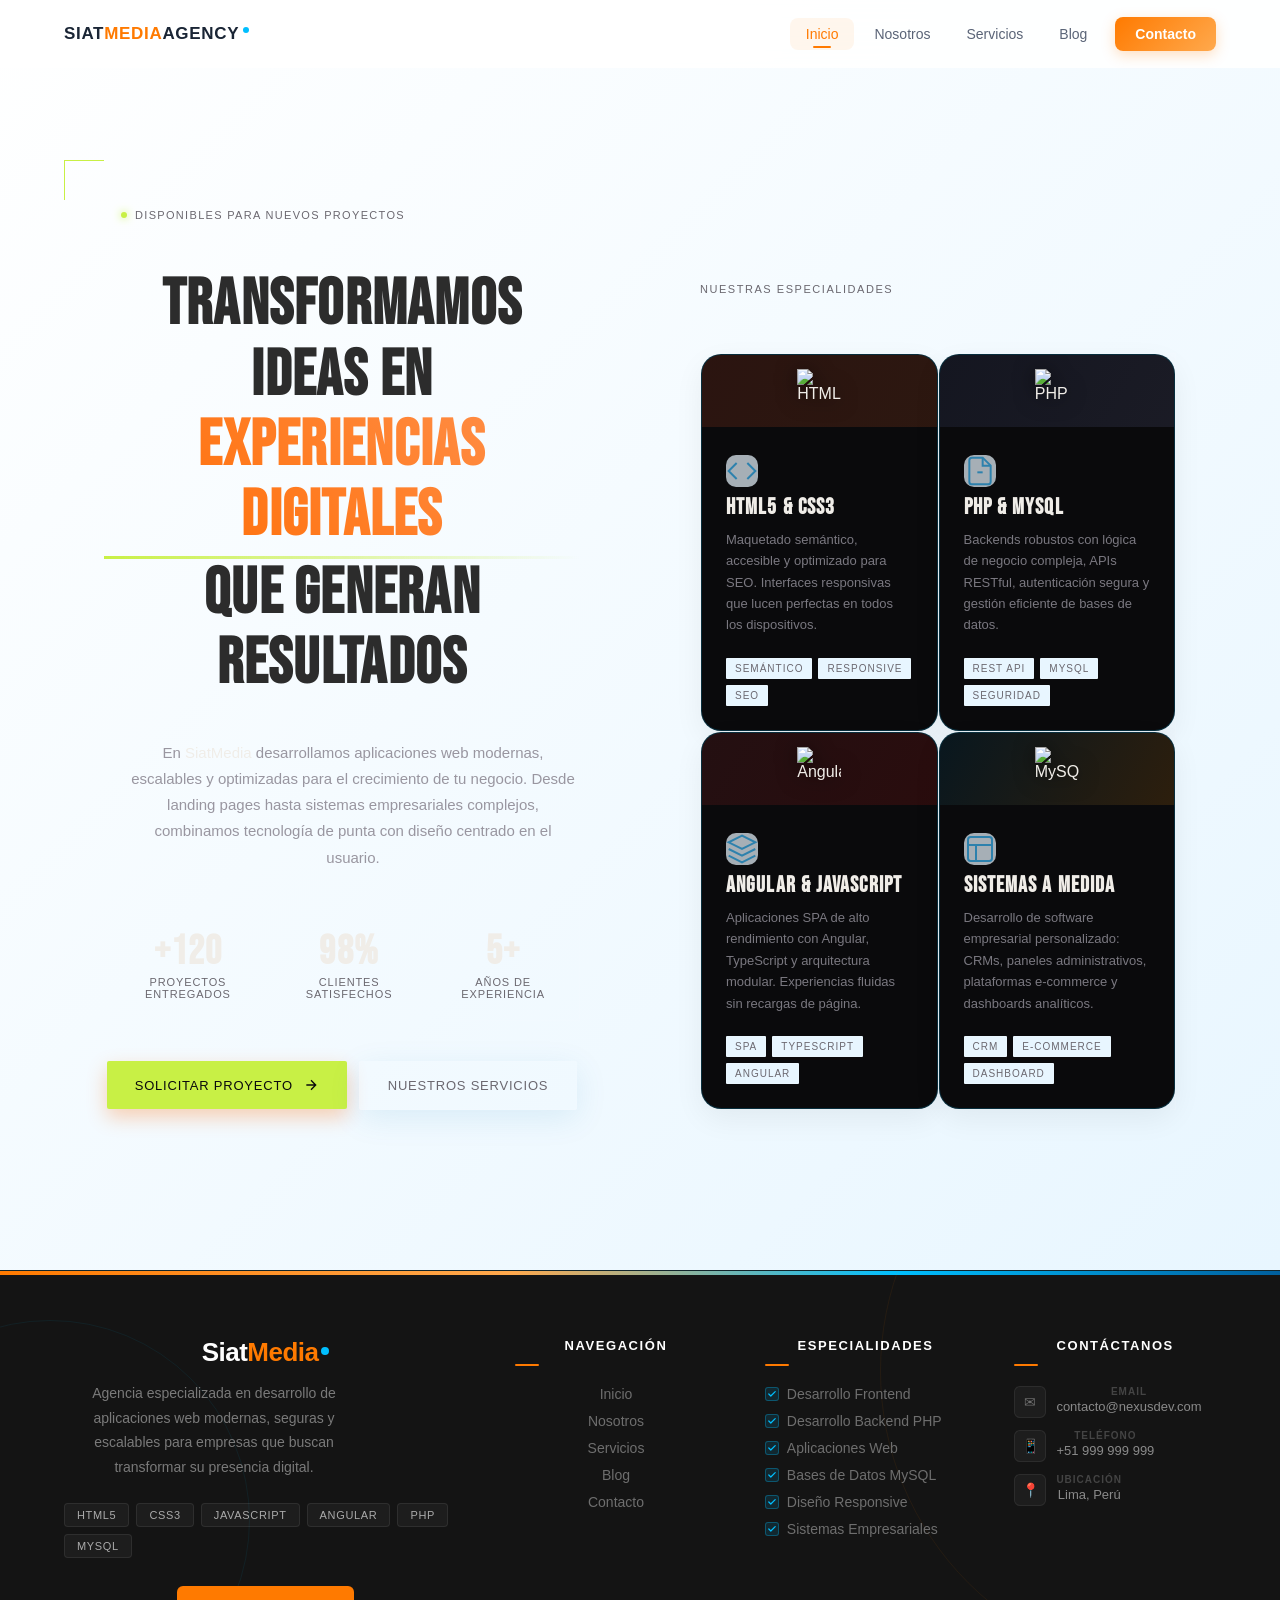
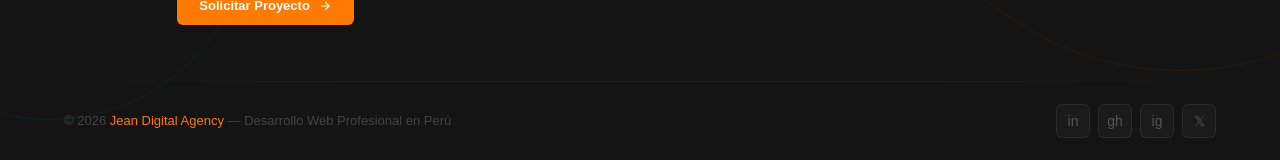
==== index.html @ 44f45f34 "Auto-generated commit" ====
<!DOCTYPE html><html lang="en" data-beasties-container><head>
  <meta charset="utf-8">
  <title>MiAplicacion</title>
  <base href="/neptali-herrera/">
  <meta name="viewport" content="width=device-width, initial-scale=1">
  <link rel="icon" type="image/x-icon" href="favicon.ico">
<style>@font-face{font-family:DM Sans;font-style:normal;font-weight:300;font-display:swap;src:url(https://fonts.gstatic.com/s/dmsans/v17/rP2Yp2ywxg089UriI5-g4vlH9VoD8Cmcqbu6-K6h9Q.woff2) format("woff2");unicode-range:U+0100-02BA,U+02BD-02C5,U+02C7-02CC,U+02CE-02D7,U+02DD-02FF,U+0304,U+0308,U+0329,U+1D00-1DBF,U+1E00-1E9F,U+1EF2-1EFF,U+2020,U+20A0-20AB,U+20AD-20C0,U+2113,U+2C60-2C7F,U+A720-A7FF}@font-face{font-family:DM Sans;font-style:normal;font-weight:300;font-display:swap;src:url(https://fonts.gstatic.com/s/dmsans/v17/rP2Yp2ywxg089UriI5-g4vlH9VoD8Cmcqbu0-K4.woff2) format("woff2");unicode-range:U+0000-00FF,U+0131,U+0152-0153,U+02BB-02BC,U+02C6,U+02DA,U+02DC,U+0304,U+0308,U+0329,U+2000-206F,U+20AC,U+2122,U+2191,U+2193,U+2212,U+2215,U+FEFF,U+FFFD}@font-face{font-family:DM Sans;font-style:normal;font-weight:400;font-display:swap;src:url(https://fonts.gstatic.com/s/dmsans/v17/rP2Yp2ywxg089UriI5-g4vlH9VoD8Cmcqbu6-K6h9Q.woff2) format("woff2");unicode-range:U+0100-02BA,U+02BD-02C5,U+02C7-02CC,U+02CE-02D7,U+02DD-02FF,U+0304,U+0308,U+0329,U+1D00-1DBF,U+1E00-1E9F,U+1EF2-1EFF,U+2020,U+20A0-20AB,U+20AD-20C0,U+2113,U+2C60-2C7F,U+A720-A7FF}@font-face{font-family:DM Sans;font-style:normal;font-weight:400;font-display:swap;src:url(https://fonts.gstatic.com/s/dmsans/v17/rP2Yp2ywxg089UriI5-g4vlH9VoD8Cmcqbu0-K4.woff2) format("woff2");unicode-range:U+0000-00FF,U+0131,U+0152-0153,U+02BB-02BC,U+02C6,U+02DA,U+02DC,U+0304,U+0308,U+0329,U+2000-206F,U+20AC,U+2122,U+2191,U+2193,U+2212,U+2215,U+FEFF,U+FFFD}@font-face{font-family:DM Sans;font-style:normal;font-weight:500;font-display:swap;src:url(https://fonts.gstatic.com/s/dmsans/v17/rP2Yp2ywxg089UriI5-g4vlH9VoD8Cmcqbu6-K6h9Q.woff2) format("woff2");unicode-range:U+0100-02BA,U+02BD-02C5,U+02C7-02CC,U+02CE-02D7,U+02DD-02FF,U+0304,U+0308,U+0329,U+1D00-1DBF,U+1E00-1E9F,U+1EF2-1EFF,U+2020,U+20A0-20AB,U+20AD-20C0,U+2113,U+2C60-2C7F,U+A720-A7FF}@font-face{font-family:DM Sans;font-style:normal;font-weight:500;font-display:swap;src:url(https://fonts.gstatic.com/s/dmsans/v17/rP2Yp2ywxg089UriI5-g4vlH9VoD8Cmcqbu0-K4.woff2) format("woff2");unicode-range:U+0000-00FF,U+0131,U+0152-0153,U+02BB-02BC,U+02C6,U+02DA,U+02DC,U+0304,U+0308,U+0329,U+2000-206F,U+20AC,U+2122,U+2191,U+2193,U+2212,U+2215,U+FEFF,U+FFFD}@font-face{font-family:DM Sans;font-style:normal;font-weight:600;font-display:swap;src:url(https://fonts.gstatic.com/s/dmsans/v17/rP2Yp2ywxg089UriI5-g4vlH9VoD8Cmcqbu6-K6h9Q.woff2) format("woff2");unicode-range:U+0100-02BA,U+02BD-02C5,U+02C7-02CC,U+02CE-02D7,U+02DD-02FF,U+0304,U+0308,U+0329,U+1D00-1DBF,U+1E00-1E9F,U+1EF2-1EFF,U+2020,U+20A0-20AB,U+20AD-20C0,U+2113,U+2C60-2C7F,U+A720-A7FF}@font-face{font-family:DM Sans;font-style:normal;font-weight:600;font-display:swap;src:url(https://fonts.gstatic.com/s/dmsans/v17/rP2Yp2ywxg089UriI5-g4vlH9VoD8Cmcqbu0-K4.woff2) format("woff2");unicode-range:U+0000-00FF,U+0131,U+0152-0153,U+02BB-02BC,U+02C6,U+02DA,U+02DC,U+0304,U+0308,U+0329,U+2000-206F,U+20AC,U+2122,U+2191,U+2193,U+2212,U+2215,U+FEFF,U+FFFD}@font-face{font-family:Syne;font-style:normal;font-weight:400;font-display:swap;src:url(https://fonts.gstatic.com/s/syne/v24/8vIH7w4qzmVxm2NL9Hz_.woff2) format("woff2");unicode-range:U+0370-0377,U+037A-037F,U+0384-038A,U+038C,U+038E-03A1,U+03A3-03FF}@font-face{font-family:Syne;font-style:normal;font-weight:400;font-display:swap;src:url(https://fonts.gstatic.com/s/syne/v24/8vIH7w4qzmVxm25L9Hz_.woff2) format("woff2");unicode-range:U+0100-02BA,U+02BD-02C5,U+02C7-02CC,U+02CE-02D7,U+02DD-02FF,U+0304,U+0308,U+0329,U+1D00-1DBF,U+1E00-1E9F,U+1EF2-1EFF,U+2020,U+20A0-20AB,U+20AD-20C0,U+2113,U+2C60-2C7F,U+A720-A7FF}@font-face{font-family:Syne;font-style:normal;font-weight:400;font-display:swap;src:url(https://fonts.gstatic.com/s/syne/v24/8vIH7w4qzmVxm2BL9A.woff2) format("woff2");unicode-range:U+0000-00FF,U+0131,U+0152-0153,U+02BB-02BC,U+02C6,U+02DA,U+02DC,U+0304,U+0308,U+0329,U+2000-206F,U+20AC,U+2122,U+2191,U+2193,U+2212,U+2215,U+FEFF,U+FFFD}@font-face{font-family:Syne;font-style:normal;font-weight:600;font-display:swap;src:url(https://fonts.gstatic.com/s/syne/v24/8vIH7w4qzmVxm2NL9Hz_.woff2) format("woff2");unicode-range:U+0370-0377,U+037A-037F,U+0384-038A,U+038C,U+038E-03A1,U+03A3-03FF}@font-face{font-family:Syne;font-style:normal;font-weight:600;font-display:swap;src:url(https://fonts.gstatic.com/s/syne/v24/8vIH7w4qzmVxm25L9Hz_.woff2) format("woff2");unicode-range:U+0100-02BA,U+02BD-02C5,U+02C7-02CC,U+02CE-02D7,U+02DD-02FF,U+0304,U+0308,U+0329,U+1D00-1DBF,U+1E00-1E9F,U+1EF2-1EFF,U+2020,U+20A0-20AB,U+20AD-20C0,U+2113,U+2C60-2C7F,U+A720-A7FF}@font-face{font-family:Syne;font-style:normal;font-weight:600;font-display:swap;src:url(https://fonts.gstatic.com/s/syne/v24/8vIH7w4qzmVxm2BL9A.woff2) format("woff2");unicode-range:U+0000-00FF,U+0131,U+0152-0153,U+02BB-02BC,U+02C6,U+02DA,U+02DC,U+0304,U+0308,U+0329,U+2000-206F,U+20AC,U+2122,U+2191,U+2193,U+2212,U+2215,U+FEFF,U+FFFD}@font-face{font-family:Syne;font-style:normal;font-weight:700;font-display:swap;src:url(https://fonts.gstatic.com/s/syne/v24/8vIH7w4qzmVxm2NL9Hz_.woff2) format("woff2");unicode-range:U+0370-0377,U+037A-037F,U+0384-038A,U+038C,U+038E-03A1,U+03A3-03FF}@font-face{font-family:Syne;font-style:normal;font-weight:700;font-display:swap;src:url(https://fonts.gstatic.com/s/syne/v24/8vIH7w4qzmVxm25L9Hz_.woff2) format("woff2");unicode-range:U+0100-02BA,U+02BD-02C5,U+02C7-02CC,U+02CE-02D7,U+02DD-02FF,U+0304,U+0308,U+0329,U+1D00-1DBF,U+1E00-1E9F,U+1EF2-1EFF,U+2020,U+20A0-20AB,U+20AD-20C0,U+2113,U+2C60-2C7F,U+A720-A7FF}@font-face{font-family:Syne;font-style:normal;font-weight:700;font-display:swap;src:url(https://fonts.gstatic.com/s/syne/v24/8vIH7w4qzmVxm2BL9A.woff2) format("woff2");unicode-range:U+0000-00FF,U+0131,U+0152-0153,U+02BB-02BC,U+02C6,U+02DA,U+02DC,U+0304,U+0308,U+0329,U+2000-206F,U+20AC,U+2122,U+2191,U+2193,U+2212,U+2215,U+FEFF,U+FFFD}@font-face{font-family:Syne;font-style:normal;font-weight:800;font-display:swap;src:url(https://fonts.gstatic.com/s/syne/v24/8vIH7w4qzmVxm2NL9Hz_.woff2) format("woff2");unicode-range:U+0370-0377,U+037A-037F,U+0384-038A,U+038C,U+038E-03A1,U+03A3-03FF}@font-face{font-family:Syne;font-style:normal;font-weight:800;font-display:swap;src:url(https://fonts.gstatic.com/s/syne/v24/8vIH7w4qzmVxm25L9Hz_.woff2) format("woff2");unicode-range:U+0100-02BA,U+02BD-02C5,U+02C7-02CC,U+02CE-02D7,U+02DD-02FF,U+0304,U+0308,U+0329,U+1D00-1DBF,U+1E00-1E9F,U+1EF2-1EFF,U+2020,U+20A0-20AB,U+20AD-20C0,U+2113,U+2C60-2C7F,U+A720-A7FF}@font-face{font-family:Syne;font-style:normal;font-weight:800;font-display:swap;src:url(https://fonts.gstatic.com/s/syne/v24/8vIH7w4qzmVxm2BL9A.woff2) format("woff2");unicode-range:U+0000-00FF,U+0131,U+0152-0153,U+02BB-02BC,U+02C6,U+02DA,U+02DC,U+0304,U+0308,U+0329,U+2000-206F,U+20AC,U+2122,U+2191,U+2193,U+2212,U+2215,U+FEFF,U+FFFD}*,*:before,*:after{margin:0;padding:0;box-sizing:border-box}html{scroll-behavior:smooth}:root{--bg-main: #ddeef8;--bg-mid: #cce3f2;--bg-light: #ffffff;--bg-soft: #eaf4fb;--bg-section: #e2ecf5;--accent-orange: #ff7a00;--accent-orange-light: #ffa94d;--accent-orange-glow: rgba(255, 122, 0, .15);--accent-blue: #00bfff;--accent-blue-soft: rgba(0, 191, 255, .12);--text-dark: #1a2535;--text-gray: #5a6477;--text-light: #9ca3af;--border-light: rgba(0, 150, 200, .15);--border-card: rgba(0, 191, 255, .2);--font-display: "Syne", sans-serif;--font-body: "DM Sans", sans-serif;--radius-sm: 10px;--radius-md: 18px;--radius-lg: 26px;--shadow-card: 0 8px 32px rgba(0, 120, 180, .1);--shadow-hover: 0 18px 48px rgba(0, 120, 180, .18);--shadow-orange: 0 12px 28px rgba(255, 122, 0, .32)}body{background-color:var(--bg-main);color:var(--text-dark);font-family:var(--font-body);padding-top:72px;overflow-x:hidden;-webkit-font-smoothing:antialiased;background-image:radial-gradient(circle at 75% 8%,rgba(0,191,255,.2) 0%,transparent 40%),radial-gradient(circle at 8% 92%,rgba(255,122,0,.09) 0%,transparent 38%),radial-gradient(rgba(0,150,200,.07) 1px,transparent 1px);background-size:auto,auto,28px 28px}h1,h3,h4{font-family:var(--font-display);font-weight:700;line-height:1.15;color:var(--text-dark)}h1{font-size:clamp(36px,6vw,64px);font-weight:800}h3{font-size:clamp(18px,2.5vw,22px)}p{font-weight:400;line-height:1.7;color:var(--text-gray)}h1 span{background:linear-gradient(135deg,var(--accent-orange),var(--accent-blue));-webkit-background-clip:text;-webkit-text-fill-color:transparent;background-clip:text}nav{position:fixed;top:0;width:100%;height:72px;display:flex;align-items:center;background:#ffffffd1;backdrop-filter:blur(16px);-webkit-backdrop-filter:blur(16px);border-bottom:1px solid var(--border-light);z-index:999;transition:background .3s ease,box-shadow .3s ease}nav:hover{background:#fffffff7;box-shadow:0 2px 20px #0078b41a}button{font-family:var(--font-body);font-size:15px;font-weight:600;padding:14px 30px;border-radius:var(--radius-sm);cursor:pointer;transition:all .3s ease;border:none;min-width:160px;display:inline-flex;align-items:center;justify-content:center;gap:8px}button.primary{background:linear-gradient(135deg,var(--accent-orange),var(--accent-orange-light));color:#fff;box-shadow:0 6px 20px #ff7a0040}button.primary:hover{transform:translateY(-4px);box-shadow:var(--shadow-orange)}button.primary:active{transform:translateY(-1px)}button.secondary{background:#fff;border:1.5px solid var(--border-card);color:var(--text-dark);box-shadow:var(--shadow-card)}button.secondary:hover{border-color:var(--accent-blue);color:var(--accent-blue);transform:translateY(-3px);box-shadow:0 8px 24px #00bfff33}section{padding:96px 0;position:relative}section:nth-child(2n){background:var(--bg-section)}.card{background:var(--bg-light);border-radius:var(--radius-md);padding:28px 24px;border:1px solid var(--border-card);box-shadow:var(--shadow-card);transition:all .3s ease;position:relative;overflow:hidden;display:flex;flex-direction:column}.card:before{content:"";position:absolute;top:0;left:0;right:0;height:3px;background:linear-gradient(90deg,var(--accent-orange),var(--accent-blue));opacity:0;transition:opacity .3s ease}.card:hover{transform:translateY(-6px);border-color:#00bfff59;box-shadow:var(--shadow-hover)}.card:hover:before{opacity:1}.card-banner{position:relative;height:90px;display:flex;align-items:center;justify-content:center;overflow:hidden;border-radius:var(--radius-sm) var(--radius-sm) 0 0;margin:-28px -24px 20px}.card-banner-bg{position:absolute;inset:0;background:linear-gradient(135deg,var(--color1, #00bfff),var(--color2, #ff7a00));opacity:.12}.card-banner:after{content:"";position:absolute;bottom:0;left:0;right:0;height:2px;background:linear-gradient(90deg,var(--color1, var(--accent-orange)),var(--color2, var(--accent-blue)));opacity:.45}.card-banner-logo{width:56px;height:56px;object-fit:contain;position:relative;z-index:1;filter:drop-shadow(0 4px 10px rgba(0,0,0,.15));transition:transform .35s ease}.card:hover .card-banner-logo{transform:scale(1.15) rotate(-5deg)}.card-body{display:flex;flex-direction:column;gap:10px;flex:1}.card-icon{width:44px;height:44px;background:var(--accent-blue-soft);border-radius:var(--radius-sm);display:flex;align-items:center;justify-content:center;flex-shrink:0}.card-icon svg{stroke:var(--accent-blue);width:22px;height:22px}.card-tags{display:flex;flex-wrap:wrap;gap:6px;margin-top:auto;padding-top:12px}.card-tags span{font-size:11px;padding:4px 10px;border-radius:100px;background:var(--accent-blue-soft);color:var(--accent-blue);font-weight:500;border:1px solid rgba(0,191,255,.2);transition:all .2s}.card:hover .card-tags span{background:var(--accent-orange-glow);color:var(--accent-orange);border-color:#ff7a0033}.badge-dot{width:7px;height:7px;border-radius:50%;background:var(--accent-orange);animation:pulse-dot 2s ease-in-out infinite}@keyframes pulse-dot{0%,to{box-shadow:0 0 #ff7a008c}50%{box-shadow:0 0 0 5px #ff7a0000}}footer{background:#1a2535;padding:48px 0;text-align:center;color:#8fa0b8;font-size:14px;border-top:1px solid rgba(0,191,255,.1)}footer span{color:var(--accent-orange)}@media(max-width:768px){body{padding-top:64px}section{padding:70px 0}button{width:100%}.card-banner{height:80px}.card-banner-logo{width:48px;height:48px}}
</style><link rel="stylesheet" href="styles-RQPXHP2V.css" media="print" onload="this.media='all'"><noscript><link rel="stylesheet" href="styles-RQPXHP2V.css"></noscript><style ng-app-id="ng">*[_ngcontent-ng-c639206177], *[_ngcontent-ng-c639206177]:before, *[_ngcontent-ng-c639206177]:after{box-sizing:border-box;margin:0;padding:0}body[_ngcontent-ng-c639206177]{font-family:DM Sans,sans-serif;background:#ddeef8;min-height:200px}[_ngcontent-ng-c639206177]:root{--orange: #ff7a00;--blue: #00bfff;--dark: #1a2535;--gray: #5a6477;--border: rgba(0,191,255,.15)}nav[_ngcontent-ng-c639206177]{position:fixed;top:0;left:0;right:0;height:68px;display:flex;align-items:center;justify-content:space-between;padding:0 5%;background:#ffffffe0;backdrop-filter:blur(16px);-webkit-backdrop-filter:blur(16px);border-bottom:1px solid var(--border);z-index:999;transition:box-shadow .3s ease,background .3s ease}nav.scrolled[_ngcontent-ng-c639206177]{background:#fffffffa;box-shadow:0 4px 24px #0078b41a}.logo[_ngcontent-ng-c639206177]{font-family:Syne,sans-serif;font-size:17px;font-weight:800;letter-spacing:.04em;color:var(--dark);text-decoration:none;display:flex;align-items:center;gap:0;white-space:nowrap;-webkit-user-select:none;user-select:none}.logo[_ngcontent-ng-c639206177]   span[_ngcontent-ng-c639206177]{color:var(--orange)}.logo-dot[_ngcontent-ng-c639206177]{display:inline-block;width:6px;height:6px;border-radius:50%;background:var(--blue);margin-left:4px;margin-bottom:8px;flex-shrink:0}.nav-links[_ngcontent-ng-c639206177]{display:flex;align-items:center;gap:4px}.nav-links[_ngcontent-ng-c639206177]   a[_ngcontent-ng-c639206177]{font-size:14px;font-weight:500;color:var(--gray);text-decoration:none;padding:8px 16px;border-radius:8px;position:relative;transition:color .2s,background .2s;white-space:nowrap}.nav-links[_ngcontent-ng-c639206177]   a[_ngcontent-ng-c639206177]:hover{color:var(--dark);background:#00bfff12}.nav-links[_ngcontent-ng-c639206177]   a.active[_ngcontent-ng-c639206177]{color:var(--orange);background:#ff7a0012}.nav-links[_ngcontent-ng-c639206177]   a.active[_ngcontent-ng-c639206177]:after{content:"";position:absolute;bottom:2px;left:50%;transform:translate(-50%);width:18px;height:2px;border-radius:2px;background:var(--orange)}.nav-links[_ngcontent-ng-c639206177]   a.nav-cta[_ngcontent-ng-c639206177]{background:linear-gradient(135deg,var(--orange),#ffa94d);color:#fff!important;font-weight:600;padding:9px 20px;border-radius:8px;margin-left:8px;box-shadow:0 4px 14px #ff7a0040;transition:transform .2s,box-shadow .2s}.nav-links[_ngcontent-ng-c639206177]   a.nav-cta[_ngcontent-ng-c639206177]:hover{transform:translateY(-2px);box-shadow:0 8px 22px #ff7a0059;background:linear-gradient(135deg,var(--orange),#ffa94d)}.nav-links[_ngcontent-ng-c639206177]   a.nav-cta.active[_ngcontent-ng-c639206177]{background:linear-gradient(135deg,var(--orange),#ffa94d)}.nav-links[_ngcontent-ng-c639206177]   a.nav-cta.active[_ngcontent-ng-c639206177]:after{display:none}.nav-toggle[_ngcontent-ng-c639206177]{display:none;flex-direction:column;gap:5px;cursor:pointer;padding:4px;background:none;border:none}.nav-toggle[_ngcontent-ng-c639206177]   span[_ngcontent-ng-c639206177]{display:block;width:22px;height:2px;background:var(--dark);border-radius:2px;transition:all .3s}.nav-toggle.open[_ngcontent-ng-c639206177]   span[_ngcontent-ng-c639206177]:nth-child(1){transform:translateY(7px) rotate(45deg)}.nav-toggle.open[_ngcontent-ng-c639206177]   span[_ngcontent-ng-c639206177]:nth-child(2){opacity:0}.nav-toggle.open[_ngcontent-ng-c639206177]   span[_ngcontent-ng-c639206177]:nth-child(3){transform:translateY(-7px) rotate(-45deg)}@media(max-width:768px){.nav-toggle[_ngcontent-ng-c639206177]{display:flex}.nav-links[_ngcontent-ng-c639206177]{position:fixed;top:68px;left:0;right:0;background:#fffffff7;-webkit-backdrop-filter:blur(20px);backdrop-filter:blur(20px);flex-direction:column;align-items:stretch;gap:4px;padding:16px 20px 24px;border-bottom:1px solid var(--border);box-shadow:0 8px 32px #0078b41a;transform:translateY(-8px);opacity:0;pointer-events:none;transition:all .25s ease}.nav-links.open[_ngcontent-ng-c639206177]{transform:translateY(0);opacity:1;pointer-events:all}.nav-links[_ngcontent-ng-c639206177]   a[_ngcontent-ng-c639206177]{padding:12px 16px;border-radius:10px}.nav-links[_ngcontent-ng-c639206177]   a.nav-cta[_ngcontent-ng-c639206177]{margin-left:0;text-align:center;margin-top:8px}}</style><style ng-app-id="ng">*[_ngcontent-ng-c4245202848], *[_ngcontent-ng-c4245202848]:before, *[_ngcontent-ng-c4245202848]:after{box-sizing:border-box;margin:0;padding:0}body[_ngcontent-ng-c4245202848]{background:#1a1a1a;font-family:DM Sans,sans-serif}.footer[_ngcontent-ng-c4245202848]{background:#141414;color:#fff;position:relative;overflow:hidden}.footer-stripe[_ngcontent-ng-c4245202848]{height:4px;background:linear-gradient(90deg,#ff7a00,#ffa94d 40%,#00bfff 70%,#005f9e)}.footer[_ngcontent-ng-c4245202848]:before{content:"";position:absolute;width:600px;height:600px;border-radius:50%;border:1px solid rgba(255,122,0,.07);top:-200px;right:-200px;pointer-events:none}.footer[_ngcontent-ng-c4245202848]:after{content:"";position:absolute;width:400px;height:400px;border-radius:50%;border:1px solid rgba(0,191,255,.07);bottom:40px;left:-150px;pointer-events:none}.footer-main[_ngcontent-ng-c4245202848]{padding:64px 0 56px;width:90%;max-width:1160px;margin:auto;display:grid;grid-template-columns:2fr 1fr 1fr 1fr;gap:48px;position:relative;z-index:1}.logo[_ngcontent-ng-c4245202848]{font-family:Syne,sans-serif;font-size:26px;font-weight:800;letter-spacing:-.02em;line-height:1;margin-bottom:16px}.logo[_ngcontent-ng-c4245202848]   span[_ngcontent-ng-c4245202848]{color:#ff7a00}.logo-dot[_ngcontent-ng-c4245202848]{display:inline-block;width:8px;height:8px;border-radius:50%;background:#00bfff;margin-left:3px;vertical-align:middle;position:relative;top:-3px}.footer-brand[_ngcontent-ng-c4245202848]   p[_ngcontent-ng-c4245202848]{font-size:14px;color:#7a7a7a;line-height:1.75;max-width:300px;font-weight:300;margin-bottom:24px}.tech-stack[_ngcontent-ng-c4245202848]{display:flex;flex-wrap:wrap;gap:7px;margin-bottom:28px}.tech-stack[_ngcontent-ng-c4245202848]   span[_ngcontent-ng-c4245202848]{font-size:11px;font-weight:500;letter-spacing:.06em;text-transform:uppercase;padding:5px 12px;border-radius:4px;background:#ffffff0a;border:1px solid rgba(255,255,255,.08);color:#aaa;transition:all .2s;cursor:default}.tech-stack[_ngcontent-ng-c4245202848]   span[_ngcontent-ng-c4245202848]:hover{background:#ff7a001f;border-color:#ff7a0059;color:#ff9a40}.cta-btn[_ngcontent-ng-c4245202848]{display:inline-flex;align-items:center;gap:8px;padding:12px 22px;background:#ff7a00;color:#fff;font-family:DM Sans,sans-serif;font-size:13px;font-weight:600;border:none;border-radius:6px;cursor:pointer;transition:all .25s;text-decoration:none}.cta-btn[_ngcontent-ng-c4245202848]:hover{background:#ff9a2e;transform:translateY(-2px);box-shadow:0 8px 24px #ff7a0059}.cta-btn[_ngcontent-ng-c4245202848]   svg[_ngcontent-ng-c4245202848]{transition:transform .2s}.cta-btn[_ngcontent-ng-c4245202848]:hover   svg[_ngcontent-ng-c4245202848]{transform:translate(3px)}.footer-col[_ngcontent-ng-c4245202848]   h4[_ngcontent-ng-c4245202848]{font-family:Syne,sans-serif;font-size:13px;font-weight:700;letter-spacing:.12em;text-transform:uppercase;color:#fff;margin-bottom:20px;position:relative;padding-bottom:12px}.footer-col[_ngcontent-ng-c4245202848]   h4[_ngcontent-ng-c4245202848]:after{content:"";position:absolute;bottom:0;left:0;width:24px;height:2px;background:#ff7a00;border-radius:2px}.footer-col[_ngcontent-ng-c4245202848]   ul[_ngcontent-ng-c4245202848]{list-style:none;display:flex;flex-direction:column;gap:11px}.footer-col[_ngcontent-ng-c4245202848]   ul[_ngcontent-ng-c4245202848]   li[_ngcontent-ng-c4245202848]   a[_ngcontent-ng-c4245202848], .footer-col[_ngcontent-ng-c4245202848]   ul[_ngcontent-ng-c4245202848]   li[_ngcontent-ng-c4245202848]{font-size:14px;color:#6e6e6e;text-decoration:none;font-weight:400;transition:color .2s,padding-left .2s;display:block;cursor:pointer}.footer-col[_ngcontent-ng-c4245202848]   ul[_ngcontent-ng-c4245202848]   li[_ngcontent-ng-c4245202848]   a[_ngcontent-ng-c4245202848]:hover{color:#00bfff;padding-left:4px}.footer-col[_ngcontent-ng-c4245202848]   ul[_ngcontent-ng-c4245202848]   li.check[_ngcontent-ng-c4245202848]{display:flex;align-items:center;gap:8px;color:#6e6e6e}.footer-col[_ngcontent-ng-c4245202848]   ul[_ngcontent-ng-c4245202848]   li.check[_ngcontent-ng-c4245202848]:before{content:"";width:14px;height:14px;border-radius:3px;background:#00bfff1f;border:1px solid rgba(0,191,255,.3);display:flex;align-items:center;justify-content:center;flex-shrink:0;background-image:url("data:image/svg+xml,%3Csvg width='8' height='8' viewBox='0 0 10 8' fill='none' xmlns='http://www.w3.org/2000/svg'%3E%3Cpath d='M1 4L3.5 6.5L9 1' stroke='%2300bfff' stroke-width='1.5' stroke-linecap='round' stroke-linejoin='round'/%3E%3C/svg%3E");background-repeat:no-repeat;background-position:center}.contact-item[_ngcontent-ng-c4245202848]{display:flex;align-items:flex-start;gap:10px;font-size:14px;color:#6e6e6e;margin-bottom:12px}.contact-item[_ngcontent-ng-c4245202848]   .icon[_ngcontent-ng-c4245202848]{width:32px;height:32px;border-radius:6px;background:#ffffff0a;border:1px solid rgba(255,255,255,.07);display:flex;align-items:center;justify-content:center;flex-shrink:0;font-size:14px}.contact-item[_ngcontent-ng-c4245202848]   .info[_ngcontent-ng-c4245202848]{display:flex;flex-direction:column;gap:2px}.contact-item[_ngcontent-ng-c4245202848]   .label[_ngcontent-ng-c4245202848]{font-size:10px;text-transform:uppercase;letter-spacing:.1em;color:#444;font-weight:600}.contact-item[_ngcontent-ng-c4245202848]   .value[_ngcontent-ng-c4245202848]{font-size:13px;color:#8a8a8a}.footer-divider[_ngcontent-ng-c4245202848]{width:90%;max-width:1160px;margin:0 auto;height:1px;background:linear-gradient(to right,transparent,rgba(255,255,255,.06) 30%,rgba(255,255,255,.06) 70%,transparent);position:relative;z-index:1}.footer-bottom[_ngcontent-ng-c4245202848]{width:90%;max-width:1160px;margin:auto;padding:22px 0;display:flex;align-items:center;justify-content:space-between;position:relative;z-index:1}.footer-bottom[_ngcontent-ng-c4245202848]   p[_ngcontent-ng-c4245202848]{font-size:13px;color:#444}.footer-bottom[_ngcontent-ng-c4245202848]   p[_ngcontent-ng-c4245202848]   span[_ngcontent-ng-c4245202848]{color:#ff7a00}.social-links[_ngcontent-ng-c4245202848]{display:flex;gap:8px}.social-links[_ngcontent-ng-c4245202848]   a[_ngcontent-ng-c4245202848]{width:34px;height:34px;border-radius:6px;border:1px solid rgba(255,255,255,.07);background:#ffffff08;display:flex;align-items:center;justify-content:center;color:#555;text-decoration:none;font-size:14px;transition:all .2s}.social-links[_ngcontent-ng-c4245202848]   a[_ngcontent-ng-c4245202848]:hover{border-color:#00bfff66;color:#00bfff;background:#00bfff12;transform:translateY(-2px)}@media(max-width:1024px){.footer-main[_ngcontent-ng-c4245202848]{grid-template-columns:1fr 1fr;gap:40px}.footer-brand[_ngcontent-ng-c4245202848]{grid-column:1 / -1}}@media(max-width:600px){.footer-main[_ngcontent-ng-c4245202848]{grid-template-columns:1fr;gap:36px;padding:48px 0 40px}.footer-brand[_ngcontent-ng-c4245202848]{grid-column:auto}.footer-bottom[_ngcontent-ng-c4245202848]{flex-direction:column;gap:16px;text-align:center}}</style><style ng-app-id="ng">@font-face{font-family:Poppins;font-style:normal;font-weight:300;font-display:swap;src:url(https://fonts.gstatic.com/s/poppins/v24/pxiByp8kv8JHgFVrLDz8Z11lFc-K.woff2) format("woff2");unicode-range:U+0900-097F,U+1CD0-1CF9,U+200C-200D,U+20A8,U+20B9,U+20F0,U+25CC,U+A830-A839,U+A8E0-A8FF,U+11B00-11B09}@font-face{font-family:Poppins;font-style:normal;font-weight:300;font-display:swap;src:url(https://fonts.gstatic.com/s/poppins/v24/pxiByp8kv8JHgFVrLDz8Z1JlFc-K.woff2) format("woff2");unicode-range:U+0100-02BA,U+02BD-02C5,U+02C7-02CC,U+02CE-02D7,U+02DD-02FF,U+0304,U+0308,U+0329,U+1D00-1DBF,U+1E00-1E9F,U+1EF2-1EFF,U+2020,U+20A0-20AB,U+20AD-20C0,U+2113,U+2C60-2C7F,U+A720-A7FF}@font-face{font-family:Poppins;font-style:normal;font-weight:300;font-display:swap;src:url(https://fonts.gstatic.com/s/poppins/v24/pxiByp8kv8JHgFVrLDz8Z1xlFQ.woff2) format("woff2");unicode-range:U+0000-00FF,U+0131,U+0152-0153,U+02BB-02BC,U+02C6,U+02DA,U+02DC,U+0304,U+0308,U+0329,U+2000-206F,U+20AC,U+2122,U+2191,U+2193,U+2212,U+2215,U+FEFF,U+FFFD}@font-face{font-family:Poppins;font-style:normal;font-weight:400;font-display:swap;src:url(https://fonts.gstatic.com/s/poppins/v24/pxiEyp8kv8JHgFVrJJbecmNE.woff2) format("woff2");unicode-range:U+0900-097F,U+1CD0-1CF9,U+200C-200D,U+20A8,U+20B9,U+20F0,U+25CC,U+A830-A839,U+A8E0-A8FF,U+11B00-11B09}@font-face{font-family:Poppins;font-style:normal;font-weight:400;font-display:swap;src:url(https://fonts.gstatic.com/s/poppins/v24/pxiEyp8kv8JHgFVrJJnecmNE.woff2) format("woff2");unicode-range:U+0100-02BA,U+02BD-02C5,U+02C7-02CC,U+02CE-02D7,U+02DD-02FF,U+0304,U+0308,U+0329,U+1D00-1DBF,U+1E00-1E9F,U+1EF2-1EFF,U+2020,U+20A0-20AB,U+20AD-20C0,U+2113,U+2C60-2C7F,U+A720-A7FF}@font-face{font-family:Poppins;font-style:normal;font-weight:400;font-display:swap;src:url(https://fonts.gstatic.com/s/poppins/v24/pxiEyp8kv8JHgFVrJJfecg.woff2) format("woff2");unicode-range:U+0000-00FF,U+0131,U+0152-0153,U+02BB-02BC,U+02C6,U+02DA,U+02DC,U+0304,U+0308,U+0329,U+2000-206F,U+20AC,U+2122,U+2191,U+2193,U+2212,U+2215,U+FEFF,U+FFFD}@font-face{font-family:Poppins;font-style:normal;font-weight:600;font-display:swap;src:url(https://fonts.gstatic.com/s/poppins/v24/pxiByp8kv8JHgFVrLEj6Z11lFc-K.woff2) format("woff2");unicode-range:U+0900-097F,U+1CD0-1CF9,U+200C-200D,U+20A8,U+20B9,U+20F0,U+25CC,U+A830-A839,U+A8E0-A8FF,U+11B00-11B09}@font-face{font-family:Poppins;font-style:normal;font-weight:600;font-display:swap;src:url(https://fonts.gstatic.com/s/poppins/v24/pxiByp8kv8JHgFVrLEj6Z1JlFc-K.woff2) format("woff2");unicode-range:U+0100-02BA,U+02BD-02C5,U+02C7-02CC,U+02CE-02D7,U+02DD-02FF,U+0304,U+0308,U+0329,U+1D00-1DBF,U+1E00-1E9F,U+1EF2-1EFF,U+2020,U+20A0-20AB,U+20AD-20C0,U+2113,U+2C60-2C7F,U+A720-A7FF}@font-face{font-family:Poppins;font-style:normal;font-weight:600;font-display:swap;src:url(https://fonts.gstatic.com/s/poppins/v24/pxiByp8kv8JHgFVrLEj6Z1xlFQ.woff2) format("woff2");unicode-range:U+0000-00FF,U+0131,U+0152-0153,U+02BB-02BC,U+02C6,U+02DA,U+02DC,U+0304,U+0308,U+0329,U+2000-206F,U+20AC,U+2122,U+2191,U+2193,U+2212,U+2215,U+FEFF,U+FFFD}@font-face{font-family:Poppins;font-style:normal;font-weight:700;font-display:swap;src:url(https://fonts.gstatic.com/s/poppins/v24/pxiByp8kv8JHgFVrLCz7Z11lFc-K.woff2) format("woff2");unicode-range:U+0900-097F,U+1CD0-1CF9,U+200C-200D,U+20A8,U+20B9,U+20F0,U+25CC,U+A830-A839,U+A8E0-A8FF,U+11B00-11B09}@font-face{font-family:Poppins;font-style:normal;font-weight:700;font-display:swap;src:url(https://fonts.gstatic.com/s/poppins/v24/pxiByp8kv8JHgFVrLCz7Z1JlFc-K.woff2) format("woff2");unicode-range:U+0100-02BA,U+02BD-02C5,U+02C7-02CC,U+02CE-02D7,U+02DD-02FF,U+0304,U+0308,U+0329,U+1D00-1DBF,U+1E00-1E9F,U+1EF2-1EFF,U+2020,U+20A0-20AB,U+20AD-20C0,U+2113,U+2C60-2C7F,U+A720-A7FF}@font-face{font-family:Poppins;font-style:normal;font-weight:700;font-display:swap;src:url(https://fonts.gstatic.com/s/poppins/v24/pxiByp8kv8JHgFVrLCz7Z1xlFQ.woff2) format("woff2");unicode-range:U+0000-00FF,U+0131,U+0152-0153,U+02BB-02BC,U+02C6,U+02DA,U+02DC,U+0304,U+0308,U+0329,U+2000-206F,U+20AC,U+2122,U+2191,U+2193,U+2212,U+2215,U+FEFF,U+FFFD}@font-face{font-family:Poppins;font-style:normal;font-weight:800;font-display:swap;src:url(https://fonts.gstatic.com/s/poppins/v24/pxiByp8kv8JHgFVrLDD4Z11lFc-K.woff2) format("woff2");unicode-range:U+0900-097F,U+1CD0-1CF9,U+200C-200D,U+20A8,U+20B9,U+20F0,U+25CC,U+A830-A839,U+A8E0-A8FF,U+11B00-11B09}@font-face{font-family:Poppins;font-style:normal;font-weight:800;font-display:swap;src:url(https://fonts.gstatic.com/s/poppins/v24/pxiByp8kv8JHgFVrLDD4Z1JlFc-K.woff2) format("woff2");unicode-range:U+0100-02BA,U+02BD-02C5,U+02C7-02CC,U+02CE-02D7,U+02DD-02FF,U+0304,U+0308,U+0329,U+1D00-1DBF,U+1E00-1E9F,U+1EF2-1EFF,U+2020,U+20A0-20AB,U+20AD-20C0,U+2113,U+2C60-2C7F,U+A720-A7FF}@font-face{font-family:Poppins;font-style:normal;font-weight:800;font-display:swap;src:url(https://fonts.gstatic.com/s/poppins/v24/pxiByp8kv8JHgFVrLDD4Z1xlFQ.woff2) format("woff2");unicode-range:U+0000-00FF,U+0131,U+0152-0153,U+02BB-02BC,U+02C6,U+02DA,U+02DC,U+0304,U+0308,U+0329,U+2000-206F,U+20AC,U+2122,U+2191,U+2193,U+2212,U+2215,U+FEFF,U+FFFD}[_ngcontent-ng-c3003330159]:root{--primary-orange: #ff6b00;--soft-orange: #ff914d;--light-blue: #3db4f2;--soft-blue: #e8f6ff;--dark-gray: #2c2c2c;--medium-gray: #6b7280;--light-gray: #f4f6f9;--white: #ffffff}body[_ngcontent-ng-c3003330159]{font-family:Poppins,sans-serif;background:linear-gradient(135deg,#f4f6f9,#e8f6ff);color:var(--dark-gray)}.hero[_ngcontent-ng-c3003330159]{min-height:100vh;display:flex;flex-direction:column;align-items:center;justify-content:center;padding:120px 24px 80px;position:relative;overflow:hidden;background:linear-gradient(135deg,#fff,#e8f6ff)}.hero[_ngcontent-ng-c3003330159]:after{content:"";position:absolute;width:500px;height:500px;border-radius:50%;background:radial-gradient(circle,rgba(255,107,0,.15) 0%,transparent 70%);top:-120px;right:-120px;z-index:0}.hero-content[_ngcontent-ng-c3003330159]{position:relative;z-index:1;max-width:900px;text-align:center;display:flex;flex-direction:column;gap:28px}.hero-badge[_ngcontent-ng-c3003330159]{display:inline-flex;align-items:center;gap:8px;padding:6px 18px;border-radius:50px;background:var(--soft-blue);color:var(--light-blue);font-size:13px;font-weight:600}.badge-dot[_ngcontent-ng-c3003330159]{width:8px;height:8px;background:var(--primary-orange);border-radius:50%;animation:_ngcontent-ng-c3003330159_pulse 2s ease-in-out infinite}@keyframes _ngcontent-ng-c3003330159_pulse{0%,to{box-shadow:0 0 #ff6b0080}50%{box-shadow:0 0 0 6px #ff6b0000}}.hero[_ngcontent-ng-c3003330159]   h1[_ngcontent-ng-c3003330159]{font-size:clamp(38px,6vw,64px);font-weight:800;line-height:1.1;color:var(--dark-gray)}.hero[_ngcontent-ng-c3003330159]   h1[_ngcontent-ng-c3003330159]   span[_ngcontent-ng-c3003330159]{background:linear-gradient(45deg,var(--primary-orange),var(--soft-orange));-webkit-background-clip:text;-webkit-text-fill-color:transparent}.hero-description[_ngcontent-ng-c3003330159]{font-size:18px;color:var(--medium-gray);max-width:650px;margin:auto;line-height:1.7}.hero-stats[_ngcontent-ng-c3003330159]{display:flex;gap:48px;justify-content:center}.stat-number[_ngcontent-ng-c3003330159]{font-size:34px;font-weight:700;color:var(--primary-orange)}.stat-label[_ngcontent-ng-c3003330159]{font-size:12px;color:var(--medium-gray);text-transform:uppercase;letter-spacing:1px}.buttons[_ngcontent-ng-c3003330159]{display:flex;gap:16px;justify-content:center;flex-wrap:wrap}button[_ngcontent-ng-c3003330159]{padding:14px 30px;border-radius:30px;border:none;font-weight:600;cursor:pointer;transition:.3s ease;min-width:180px}button.primary[_ngcontent-ng-c3003330159]{background:linear-gradient(45deg,var(--primary-orange),var(--soft-orange));color:var(--white);box-shadow:0 8px 20px #ff6b004d}button.primary[_ngcontent-ng-c3003330159]:hover{transform:translateY(-4px);box-shadow:0 12px 25px #ff6b0066}button.secondary[_ngcontent-ng-c3003330159]{background:var(--white);color:var(--light-blue);border:2px solid var(--light-blue)}button.secondary[_ngcontent-ng-c3003330159]:hover{background:var(--soft-blue);transform:translateY(-4px)}.specialties[_ngcontent-ng-c3003330159]{margin-top:80px;width:100%;max-width:1100px;position:relative;z-index:1}.specialties-label[_ngcontent-ng-c3003330159]{text-align:center;font-size:13px;font-weight:600;color:var(--medium-gray);margin-bottom:30px;letter-spacing:.08em;text-transform:uppercase}.specialty-cards[_ngcontent-ng-c3003330159]{display:grid;grid-template-columns:repeat(4,1fr);gap:20px}.card[_ngcontent-ng-c3003330159]{background:var(--white);border-radius:20px;overflow:hidden;box-shadow:0 10px 30px #0000000f;transition:transform .3s ease,box-shadow .3s ease;display:flex;flex-direction:column}.card[_ngcontent-ng-c3003330159]:hover{transform:translateY(-8px);box-shadow:0 20px 40px #0000001c}.card-banner[_ngcontent-ng-c3003330159]{position:relative;height:90px;display:flex;align-items:center;justify-content:center;overflow:hidden}.card-banner-bg[_ngcontent-ng-c3003330159]{position:absolute;inset:0;background:linear-gradient(135deg,var(--color1),var(--color2));opacity:.13}.card-banner[_ngcontent-ng-c3003330159]:after{content:"";position:absolute;bottom:0;left:0;right:0;height:2px;background:linear-gradient(90deg,var(--color1, var(--primary-orange)),var(--color2, var(--soft-orange)));opacity:.5}.card-banner-logo[_ngcontent-ng-c3003330159]{width:56px;height:56px;object-fit:contain;position:relative;z-index:1;filter:drop-shadow(0 4px 10px rgba(0,0,0,.18));transition:transform .35s ease}.card[_ngcontent-ng-c3003330159]:hover   .card-banner-logo[_ngcontent-ng-c3003330159]{transform:scale(1.15) rotate(-6deg)}.card-body[_ngcontent-ng-c3003330159]{padding:20px 24px 24px;display:flex;flex-direction:column;gap:10px;flex:1}.card-icon[_ngcontent-ng-c3003330159]{width:40px;height:40px;background:var(--soft-blue);border-radius:10px;display:flex;align-items:center;justify-content:center;flex-shrink:0}.card-icon[_ngcontent-ng-c3003330159]   svg[_ngcontent-ng-c3003330159]{stroke:var(--light-blue);width:20px;height:20px}.card[_ngcontent-ng-c3003330159]   h3[_ngcontent-ng-c3003330159]{font-size:16px;font-weight:700;color:var(--primary-orange);line-height:1.2}.card[_ngcontent-ng-c3003330159]   p[_ngcontent-ng-c3003330159]{font-size:13px;color:var(--medium-gray);line-height:1.6}.card-tags[_ngcontent-ng-c3003330159]{display:flex;flex-wrap:wrap;gap:6px;margin-top:auto;padding-top:8px}.card-tags[_ngcontent-ng-c3003330159]   span[_ngcontent-ng-c3003330159]{font-size:11px;padding:4px 10px;border-radius:50px;background:var(--soft-blue);color:var(--light-blue);font-weight:500;transition:background .2s,color .2s}.card[_ngcontent-ng-c3003330159]:hover   .card-tags[_ngcontent-ng-c3003330159]   span[_ngcontent-ng-c3003330159]{background:#ff6b0014;color:var(--primary-orange)}@media(max-width:1024px){.specialty-cards[_ngcontent-ng-c3003330159]{grid-template-columns:repeat(2,1fr)}}@media(max-width:640px){.specialty-cards[_ngcontent-ng-c3003330159]{grid-template-columns:1fr}.hero-stats[_ngcontent-ng-c3003330159]{flex-direction:column;gap:20px}.buttons[_ngcontent-ng-c3003330159]{flex-direction:column;width:100%}button[_ngcontent-ng-c3003330159]{width:100%}}</style><style ng-app-id="ng">*[_ngcontent-ng-c3003330159], *[_ngcontent-ng-c3003330159]:before, *[_ngcontent-ng-c3003330159]:after{box-sizing:border-box;margin:0;padding:0}[_ngcontent-ng-c3003330159]:root{--bg: #0a0a0c;--surface: #111116;--border: rgba(255,255,255,.07);--accent: #c8f045;--accent2: #ff5c3a;--text: #f0ede8;--muted: #6b6870}html[_ngcontent-ng-c3003330159]{scroll-behavior:smooth}body[_ngcontent-ng-c3003330159]{background:var(--bg);color:var(--text);font-family:DM Sans,sans-serif;min-height:100vh;overflow-x:hidden}body[_ngcontent-ng-c3003330159]:before{content:"";position:fixed;inset:0;background-image:url("data:image/svg+xml,%3Csvg viewBox='0 0 256 256' xmlns='http://www.w3.org/2000/svg'%3E%3Cfilter id='noise'%3E%3CfeTurbulence type='fractalNoise' baseFrequency='0.9' numOctaves='4' stitchTiles='stitch'/%3E%3C/filter%3E%3Crect width='100%25' height='100%25' filter='url(%23noise)' opacity='0.04'/%3E%3C/svg%3E");pointer-events:none;z-index:0;opacity:.4}.hero[_ngcontent-ng-c3003330159]{position:relative;min-height:100vh;display:grid;grid-template-columns:1fr 1fr;gap:0;z-index:1}.hero[_ngcontent-ng-c3003330159]:after{content:"";position:absolute;left:50%;top:0;bottom:0;width:1px;background:linear-gradient(to bottom,transparent,var(--border) 20%,var(--border) 80%,transparent)}.hero-content[_ngcontent-ng-c3003330159]{padding:80px 60px 80px 80px;display:flex;flex-direction:column;justify-content:center;gap:40px;position:relative}.hero-content[_ngcontent-ng-c3003330159]:before{content:"";position:absolute;top:40px;left:40px;width:40px;height:40px;border-top:1px solid var(--accent);border-left:1px solid var(--accent)}.hero-badge[_ngcontent-ng-c3003330159]{display:inline-flex;align-items:center;gap:8px;font-size:11px;font-weight:500;letter-spacing:.12em;text-transform:uppercase;color:var(--muted);border:1px solid var(--border);padding:8px 16px;border-radius:2px;width:fit-content;background:#ffffff05}.badge-dot[_ngcontent-ng-c3003330159]{width:6px;height:6px;border-radius:50%;background:var(--accent);box-shadow:0 0 8px var(--accent);animation:_ngcontent-ng-c3003330159_pulse 2s ease-in-out infinite}@keyframes _ngcontent-ng-c3003330159_pulse{0%,to{opacity:1;transform:scale(1)}50%{opacity:.5;transform:scale(.8)}}h1[_ngcontent-ng-c3003330159]{font-family:Bebas Neue,sans-serif;font-size:clamp(52px,6vw,80px);line-height:.95;letter-spacing:.02em;text-transform:uppercase}h1[_ngcontent-ng-c3003330159]   span[_ngcontent-ng-c3003330159]{color:var(--accent);display:block;position:relative}h1[_ngcontent-ng-c3003330159]   span[_ngcontent-ng-c3003330159]:after{content:"";display:block;height:3px;background:linear-gradient(to right,var(--accent),transparent);margin-top:4px;width:100%}.hero-description[_ngcontent-ng-c3003330159]{font-size:15px;line-height:1.75;color:#9996a0;max-width:480px;font-weight:300;border-left:2px solid var(--border);padding-left:20px}.hero-description[_ngcontent-ng-c3003330159]   strong[_ngcontent-ng-c3003330159]{color:var(--text);font-weight:500}.hero-stats[_ngcontent-ng-c3003330159]{display:flex;gap:0;border:1px solid var(--border);width:fit-content}.stat[_ngcontent-ng-c3003330159]{display:flex;flex-direction:column;padding:20px 32px;position:relative}.stat[_ngcontent-ng-c3003330159] + .stat[_ngcontent-ng-c3003330159]:before{content:"";position:absolute;left:0;top:20%;bottom:20%;width:1px;background:var(--border)}.stat-number[_ngcontent-ng-c3003330159]{font-family:Bebas Neue,sans-serif;font-size:40px;letter-spacing:.03em;color:var(--text);line-height:1}.stat-label[_ngcontent-ng-c3003330159]{font-size:11px;color:var(--muted);letter-spacing:.08em;text-transform:uppercase;margin-top:4px}.buttons[_ngcontent-ng-c3003330159]{display:flex;gap:12px;align-items:center}button[_ngcontent-ng-c3003330159]{cursor:pointer;font-family:DM Sans,sans-serif;border:none}button.primary[_ngcontent-ng-c3003330159]{display:flex;align-items:center;gap:10px;background:var(--accent);color:#0a0a0c;font-size:13px;font-weight:500;letter-spacing:.06em;text-transform:uppercase;padding:16px 28px;border-radius:2px;transition:all .2s}button.primary[_ngcontent-ng-c3003330159]:hover{background:#d9ff55;transform:translateY(-1px);box-shadow:0 8px 30px #c8f04540}button.primary[_ngcontent-ng-c3003330159]   svg[_ngcontent-ng-c3003330159]{transition:transform .2s}button.primary[_ngcontent-ng-c3003330159]:hover   svg[_ngcontent-ng-c3003330159]{transform:translate(4px)}button.secondary[_ngcontent-ng-c3003330159]{background:transparent;color:var(--muted);font-size:13px;font-weight:400;letter-spacing:.06em;text-transform:uppercase;padding:16px 28px;border:1px solid var(--border);border-radius:2px;transition:all .2s}button.secondary[_ngcontent-ng-c3003330159]:hover{border-color:#fff3;color:var(--text)}.specialties[_ngcontent-ng-c3003330159]{padding:80px 80px 80px 60px;display:flex;flex-direction:column;justify-content:center;gap:24px}.specialties-label[_ngcontent-ng-c3003330159]{font-size:11px;font-weight:500;letter-spacing:.14em;text-transform:uppercase;color:var(--muted);display:flex;align-items:center;gap:12px}.specialties-label[_ngcontent-ng-c3003330159]:after{content:"";flex:1;height:1px;background:var(--border)}.specialty-cards[_ngcontent-ng-c3003330159]{display:grid;grid-template-columns:1fr 1fr;gap:1px;background:var(--border);border:1px solid var(--border)}.card[_ngcontent-ng-c3003330159]{background:var(--bg);display:flex;flex-direction:column;overflow:hidden;position:relative;transition:background .25s}.card[_ngcontent-ng-c3003330159]:hover{background:var(--surface);z-index:2}.card-banner[_ngcontent-ng-c3003330159]{height:72px;position:relative;overflow:hidden;display:flex;align-items:center;padding:0 20px}.card-banner-bg[_ngcontent-ng-c3003330159]{position:absolute;inset:0;background:linear-gradient(120deg,var(--color1),var(--color2));opacity:.15}.card-banner[_ngcontent-ng-c3003330159]:after{content:"";position:absolute;bottom:0;left:0;right:0;height:1px;background:linear-gradient(90deg,var(--color1),var(--color2));opacity:.6}.card-banner[_ngcontent-ng-c3003330159]   img.card-banner-logo[_ngcontent-ng-c3003330159]{width:44px;height:44px;object-fit:contain;position:relative;z-index:1;filter:drop-shadow(0 2px 10px rgba(0,0,0,.6));transition:transform .3s ease}.card[_ngcontent-ng-c3003330159]:hover   .card-banner-logo[_ngcontent-ng-c3003330159]{transform:scale(1.15) rotate(-4deg)}.card-body[_ngcontent-ng-c3003330159]{padding:28px 24px 24px;display:flex;flex-direction:column;gap:10px;flex:1}.card-icon[_ngcontent-ng-c3003330159]{width:32px;height:32px;color:var(--accent);opacity:.7}.card-icon[_ngcontent-ng-c3003330159]   svg[_ngcontent-ng-c3003330159]{width:100%;height:100%}.card[_ngcontent-ng-c3003330159]   h3[_ngcontent-ng-c3003330159]{font-family:Bebas Neue,sans-serif;font-size:22px;letter-spacing:.05em;color:var(--text);line-height:1}.card[_ngcontent-ng-c3003330159]   p[_ngcontent-ng-c3003330159]{font-size:13px;line-height:1.65;color:#7a7880;font-weight:300}.card-tags[_ngcontent-ng-c3003330159]{display:flex;flex-wrap:wrap;gap:6px;margin-top:auto;padding-top:12px}.card-tags[_ngcontent-ng-c3003330159]   span[_ngcontent-ng-c3003330159]{font-size:10px;letter-spacing:.1em;text-transform:uppercase;color:var(--muted);border:1px solid var(--border);padding:4px 8px;border-radius:1px;transition:all .2s}.card[_ngcontent-ng-c3003330159]:hover   .card-tags[_ngcontent-ng-c3003330159]   span[_ngcontent-ng-c3003330159]{border-color:#c8f04533;color:#c8f04599}@keyframes _ngcontent-ng-c3003330159_fadeUp{0%{opacity:0;transform:translateY(20px)}to{opacity:1;transform:translateY(0)}}.hero-badge[_ngcontent-ng-c3003330159]{animation:_ngcontent-ng-c3003330159_fadeUp .5s ease both;animation-delay:.1s}h1[_ngcontent-ng-c3003330159]{animation:_ngcontent-ng-c3003330159_fadeUp .5s ease both;animation-delay:.2s}.hero-description[_ngcontent-ng-c3003330159]{animation:_ngcontent-ng-c3003330159_fadeUp .5s ease both;animation-delay:.3s}.hero-stats[_ngcontent-ng-c3003330159]{animation:_ngcontent-ng-c3003330159_fadeUp .5s ease both;animation-delay:.4s}.buttons[_ngcontent-ng-c3003330159]{animation:_ngcontent-ng-c3003330159_fadeUp .5s ease both;animation-delay:.5s}.specialties[_ngcontent-ng-c3003330159]{animation:_ngcontent-ng-c3003330159_fadeUp .6s ease both;animation-delay:.35s}@media(max-width:900px){.hero[_ngcontent-ng-c3003330159]{grid-template-columns:1fr}.hero[_ngcontent-ng-c3003330159]:after{display:none}.hero-content[_ngcontent-ng-c3003330159]{padding:80px 32px 40px}.hero-content[_ngcontent-ng-c3003330159]:before{display:none}.specialties[_ngcontent-ng-c3003330159]{padding:40px 32px 60px}}@media(max-width:500px){.hero-stats[_ngcontent-ng-c3003330159]{flex-direction:column;border:none}.stat[_ngcontent-ng-c3003330159]{padding:12px 0}.stat[_ngcontent-ng-c3003330159] + .stat[_ngcontent-ng-c3003330159]:before{display:none}.specialty-cards[_ngcontent-ng-c3003330159]{grid-template-columns:1fr}}</style></head>
<body><!--nghm--><script type="text/javascript" id="ng-event-dispatch-contract">(()=>{function p(t,n,r,o,e,i,f,m){return{eventType:t,event:n,targetElement:r,eic:o,timeStamp:e,eia:i,eirp:f,eiack:m}}function u(t){let n=[],r=e=>{n.push(e)};return{c:t,q:n,et:[],etc:[],d:r,h:e=>{r(p(e.type,e,e.target,t,Date.now()))}}}function s(t,n,r){for(let o=0;o<n.length;o++){let e=n[o];(r?t.etc:t.et).push(e),t.c.addEventListener(e,t.h,r)}}function c(t,n,r,o,e=window){let i=u(t);e._ejsas||(e._ejsas={}),e._ejsas[n]=i,s(i,r),s(i,o,!0)}window.__jsaction_bootstrap=c;})();
</script><script>window.__jsaction_bootstrap(document.body,"ng",["click"],[]);</script>
  <app-root ng-version="21.1.5" ngh="1" ng-server-context="ssg"><app-navbar _nghost-ng-c639206177 ngh="0"><html _ngcontent-ng-c639206177 lang="es"><head _ngcontent-ng-c639206177><meta _ngcontent-ng-c639206177 charset="UTF-8"><meta _ngcontent-ng-c639206177 name="viewport" content="width=device-width, initial-scale=1.0"><title _ngcontent-ng-c639206177>Navbar — Jean Digital Agency</title><link _ngcontent-ng-c639206177 href="https://fonts.googleapis.com/css2?family=Syne:wght@400;600;700;800&amp;family=DM+Sans:wght@300;400;500;600&amp;display=swap" rel="stylesheet"></head><body _ngcontent-ng-c639206177><nav _ngcontent-ng-c639206177 id="navbar"><a _ngcontent-ng-c639206177 href="/" class="logo"> SIAT <span _ngcontent-ng-c639206177>MEDIA</span> AGENCY <span _ngcontent-ng-c639206177 class="logo-dot"></span></a><button _ngcontent-ng-c639206177 id="navToggle" aria-label="Menú" class="nav-toggle"><span _ngcontent-ng-c639206177></span><span _ngcontent-ng-c639206177></span><span _ngcontent-ng-c639206177></span></button><div _ngcontent-ng-c639206177 id="navLinks" class="nav-links"><a _ngcontent-ng-c639206177 routerlink="/" href="/neptali-herrera/" class="active" jsaction="click:;">Inicio</a><a _ngcontent-ng-c639206177 routerlink="/nosotros" href="/neptali-herrera/nosotros" jsaction="click:;">Nosotros</a><a _ngcontent-ng-c639206177 routerlink="/servicios" href="/neptali-herrera/servicios" jsaction="click:;">Servicios</a><a _ngcontent-ng-c639206177 routerlink="/blog" href="/neptali-herrera/blog" jsaction="click:;">Blog</a><a _ngcontent-ng-c639206177 routerlink="/contacto" href="/neptali-herrera/contacto" class="nav-cta" jsaction="click:;">Contacto</a></div></nav></body></html></app-navbar><router-outlet></router-outlet><app-home _nghost-ng-c3003330159 ngh="0"><html _ngcontent-ng-c3003330159 lang="es"><head _ngcontent-ng-c3003330159><meta _ngcontent-ng-c3003330159 charset="UTF-8"><meta _ngcontent-ng-c3003330159 name="viewport" content="width=device-width, initial-scale=1.0"><title _ngcontent-ng-c3003330159>SiatMedia</title><link _ngcontent-ng-c3003330159 href="https://fonts.googleapis.com/css2?family=Bebas+Neue&amp;family=DM+Sans:ital,wght@0,300;0,400;0,500;1,300&amp;display=swap" rel="stylesheet"></head><body _ngcontent-ng-c3003330159><section _ngcontent-ng-c3003330159 class="hero"><div _ngcontent-ng-c3003330159 class="hero-content"><div _ngcontent-ng-c3003330159 class="hero-badge"><span _ngcontent-ng-c3003330159 class="badge-dot"></span> Disponibles para nuevos proyectos </div><h1 _ngcontent-ng-c3003330159> Transformamos ideas en <span _ngcontent-ng-c3003330159>experiencias digitales</span> que generan resultados </h1><p _ngcontent-ng-c3003330159 class="hero-description"> En <strong _ngcontent-ng-c3003330159>SiatMedia</strong> desarrollamos aplicaciones web modernas, escalables y optimizadas para el crecimiento de tu negocio. Desde landing pages hasta sistemas empresariales complejos, combinamos tecnología de punta con diseño centrado en el usuario. </p><div _ngcontent-ng-c3003330159 class="hero-stats"><div _ngcontent-ng-c3003330159 class="stat"><span _ngcontent-ng-c3003330159 class="stat-number">+120</span><span _ngcontent-ng-c3003330159 class="stat-label">Proyectos entregados</span></div><div _ngcontent-ng-c3003330159 class="stat"><span _ngcontent-ng-c3003330159 class="stat-number">98%</span><span _ngcontent-ng-c3003330159 class="stat-label">Clientes satisfechos</span></div><div _ngcontent-ng-c3003330159 class="stat"><span _ngcontent-ng-c3003330159 class="stat-number">5+</span><span _ngcontent-ng-c3003330159 class="stat-label">Años de experiencia</span></div></div><div _ngcontent-ng-c3003330159 class="buttons"><button _ngcontent-ng-c3003330159 class="primary"><span _ngcontent-ng-c3003330159>Solicitar Proyecto</span><svg _ngcontent-ng-c3003330159="" width="16" height="16" viewBox="0 0 24 24" fill="none" stroke="currentColor" stroke-width="2"><path _ngcontent-ng-c3003330159="" d="M5 12h14M12 5l7 7-7 7"/></svg></button><button _ngcontent-ng-c3003330159 class="secondary">Nuestros Servicios</button></div></div><div _ngcontent-ng-c3003330159 class="specialties"><p _ngcontent-ng-c3003330159 class="specialties-label">Nuestras especialidades</p><div _ngcontent-ng-c3003330159 class="specialty-cards"><div _ngcontent-ng-c3003330159 class="card"><div _ngcontent-ng-c3003330159 class="card-banner"><img _ngcontent-ng-c3003330159 src="https://cdn.jsdelivr.net/gh/devicons/devicon/icons/html5/html5-original.svg" alt="HTML5" class="card-banner-logo"><div _ngcontent-ng-c3003330159 class="card-banner-bg" style="--color1: #e44d26; --color2: #f16529;"></div></div><div _ngcontent-ng-c3003330159 class="card-body"><div _ngcontent-ng-c3003330159 class="card-icon"><svg _ngcontent-ng-c3003330159="" viewBox="0 0 24 24" fill="none" stroke="currentColor" stroke-width="1.5"><polyline _ngcontent-ng-c3003330159="" points="16 18 22 12 16 6"/><polyline _ngcontent-ng-c3003330159="" points="8 6 2 12 8 18"/></svg></div><h3 _ngcontent-ng-c3003330159>HTML5 &amp; CSS3</h3><p _ngcontent-ng-c3003330159>Maquetado semántico, accesible y optimizado para SEO. Interfaces responsivas que lucen perfectas en todos los dispositivos.</p><div _ngcontent-ng-c3003330159 class="card-tags"><span _ngcontent-ng-c3003330159>Semántico</span><span _ngcontent-ng-c3003330159>Responsive</span><span _ngcontent-ng-c3003330159>SEO</span></div></div></div><div _ngcontent-ng-c3003330159 class="card"><div _ngcontent-ng-c3003330159 class="card-banner"><img _ngcontent-ng-c3003330159 src="https://cdn.jsdelivr.net/gh/devicons/devicon/icons/php/php-original.svg" alt="PHP" class="card-banner-logo"><div _ngcontent-ng-c3003330159 class="card-banner-bg" style="--color1: #4f5b93; --color2: #787cb4;"></div></div><div _ngcontent-ng-c3003330159 class="card-body"><div _ngcontent-ng-c3003330159 class="card-icon"><svg _ngcontent-ng-c3003330159="" viewBox="0 0 24 24" fill="none" stroke="currentColor" stroke-width="1.5"><path _ngcontent-ng-c3003330159="" d="M14 2H6a2 2 0 0 0-2 2v16a2 2 0 0 0 2 2h12a2 2 0 0 0 2-2V8z"/><polyline _ngcontent-ng-c3003330159="" points="14 2 14 8 20 8"/><line _ngcontent-ng-c3003330159="" x1="10" y1="13" x2="14" y2="13"/></svg></div><h3 _ngcontent-ng-c3003330159>PHP &amp; MySQL</h3><p _ngcontent-ng-c3003330159>Backends robustos con lógica de negocio compleja, APIs RESTful, autenticación segura y gestión eficiente de bases de datos.</p><div _ngcontent-ng-c3003330159 class="card-tags"><span _ngcontent-ng-c3003330159>REST API</span><span _ngcontent-ng-c3003330159>MySQL</span><span _ngcontent-ng-c3003330159>Seguridad</span></div></div></div><div _ngcontent-ng-c3003330159 class="card"><div _ngcontent-ng-c3003330159 class="card-banner"><img _ngcontent-ng-c3003330159 src="https://cdn.jsdelivr.net/gh/devicons/devicon/icons/angularjs/angularjs-original.svg" alt="Angular" class="card-banner-logo"><div _ngcontent-ng-c3003330159 class="card-banner-bg" style="--color1: #b52e31; --color2: #dd1b16;"></div></div><div _ngcontent-ng-c3003330159 class="card-body"><div _ngcontent-ng-c3003330159 class="card-icon"><svg _ngcontent-ng-c3003330159="" viewBox="0 0 24 24" fill="none" stroke="currentColor" stroke-width="1.5"><polygon _ngcontent-ng-c3003330159="" points="12 2 2 7 12 12 22 7 12 2"/><polyline _ngcontent-ng-c3003330159="" points="2 17 12 22 22 17"/><polyline _ngcontent-ng-c3003330159="" points="2 12 12 17 22 12"/></svg></div><h3 _ngcontent-ng-c3003330159>Angular &amp; JavaScript</h3><p _ngcontent-ng-c3003330159>Aplicaciones SPA de alto rendimiento con Angular, TypeScript y arquitectura modular. Experiencias fluidas sin recargas de página.</p><div _ngcontent-ng-c3003330159 class="card-tags"><span _ngcontent-ng-c3003330159>SPA</span><span _ngcontent-ng-c3003330159>TypeScript</span><span _ngcontent-ng-c3003330159>Angular</span></div></div></div><div _ngcontent-ng-c3003330159 class="card"><div _ngcontent-ng-c3003330159 class="card-banner"><img _ngcontent-ng-c3003330159 src="https://cdn.jsdelivr.net/gh/devicons/devicon/icons/mysql/mysql-original.svg" alt="MySQL" class="card-banner-logo"><div _ngcontent-ng-c3003330159 class="card-banner-bg" style="--color1: #00618a; --color2: #f29111;"></div></div><div _ngcontent-ng-c3003330159 class="card-body"><div _ngcontent-ng-c3003330159 class="card-icon"><svg _ngcontent-ng-c3003330159="" viewBox="0 0 24 24" fill="none" stroke="currentColor" stroke-width="1.5"><rect _ngcontent-ng-c3003330159="" x="3" y="3" width="18" height="18" rx="2"/><path _ngcontent-ng-c3003330159="" d="M3 9h18M9 21V9"/></svg></div><h3 _ngcontent-ng-c3003330159>Sistemas a Medida</h3><p _ngcontent-ng-c3003330159>Desarrollo de software empresarial personalizado: CRMs, paneles administrativos, plataformas e-commerce y dashboards analíticos.</p><div _ngcontent-ng-c3003330159 class="card-tags"><span _ngcontent-ng-c3003330159>CRM</span><span _ngcontent-ng-c3003330159>E-commerce</span><span _ngcontent-ng-c3003330159>Dashboard</span></div></div></div></div></div></section></body></html></app-home><!----><app-footer _nghost-ng-c4245202848 ngh="0"><html _ngcontent-ng-c4245202848 lang="es"><head _ngcontent-ng-c4245202848><meta _ngcontent-ng-c4245202848 charset="UTF-8"><meta _ngcontent-ng-c4245202848 name="viewport" content="width=device-width, initial-scale=1.0"><title _ngcontent-ng-c4245202848>Footer — SIATMEDIA</title><link _ngcontent-ng-c4245202848 href="https://fonts.googleapis.com/css2?family=Syne:wght@400;700;800&amp;family=DM+Sans:wght@300;400;500&amp;display=swap" rel="stylesheet"></head><body _ngcontent-ng-c4245202848><footer _ngcontent-ng-c4245202848 class="footer"><div _ngcontent-ng-c4245202848 class="footer-stripe"></div><div _ngcontent-ng-c4245202848 class="footer-main"><div _ngcontent-ng-c4245202848 class="footer-brand"><div _ngcontent-ng-c4245202848 class="logo"> Siat<span _ngcontent-ng-c4245202848>Media</span><span _ngcontent-ng-c4245202848 class="logo-dot"></span></div><p _ngcontent-ng-c4245202848> Agencia especializada en desarrollo de aplicaciones web modernas, seguras y escalables para empresas que buscan transformar su presencia digital. </p><div _ngcontent-ng-c4245202848 class="tech-stack"><span _ngcontent-ng-c4245202848>HTML5</span><span _ngcontent-ng-c4245202848>CSS3</span><span _ngcontent-ng-c4245202848>JavaScript</span><span _ngcontent-ng-c4245202848>Angular</span><span _ngcontent-ng-c4245202848>PHP</span><span _ngcontent-ng-c4245202848>MySQL</span></div><a _ngcontent-ng-c4245202848 href="#" class="cta-btn"> Solicitar Proyecto <svg _ngcontent-ng-c4245202848="" width="14" height="14" viewBox="0 0 24 24" fill="none" stroke="currentColor" stroke-width="2"><path _ngcontent-ng-c4245202848="" d="M5 12h14M12 5l7 7-7 7"/></svg></a></div><div _ngcontent-ng-c4245202848 class="footer-col"><h4 _ngcontent-ng-c4245202848>Navegación</h4><ul _ngcontent-ng-c4245202848><li _ngcontent-ng-c4245202848><a _ngcontent-ng-c4245202848 href="#">Inicio</a></li><li _ngcontent-ng-c4245202848><a _ngcontent-ng-c4245202848 href="#">Nosotros</a></li><li _ngcontent-ng-c4245202848><a _ngcontent-ng-c4245202848 href="#">Servicios</a></li><li _ngcontent-ng-c4245202848><a _ngcontent-ng-c4245202848 href="#">Blog</a></li><li _ngcontent-ng-c4245202848><a _ngcontent-ng-c4245202848 href="#">Contacto</a></li></ul></div><div _ngcontent-ng-c4245202848 class="footer-col"><h4 _ngcontent-ng-c4245202848>Especialidades</h4><ul _ngcontent-ng-c4245202848><li _ngcontent-ng-c4245202848 class="check">Desarrollo Frontend</li><li _ngcontent-ng-c4245202848 class="check">Desarrollo Backend PHP</li><li _ngcontent-ng-c4245202848 class="check">Aplicaciones Web</li><li _ngcontent-ng-c4245202848 class="check">Bases de Datos MySQL</li><li _ngcontent-ng-c4245202848 class="check">Diseño Responsive</li><li _ngcontent-ng-c4245202848 class="check">Sistemas Empresariales</li></ul></div><div _ngcontent-ng-c4245202848 class="footer-col"><h4 _ngcontent-ng-c4245202848>Contáctanos</h4><div _ngcontent-ng-c4245202848 class="contact-item"><div _ngcontent-ng-c4245202848 class="icon">✉</div><div _ngcontent-ng-c4245202848 class="info"><span _ngcontent-ng-c4245202848 class="label">Email</span><span _ngcontent-ng-c4245202848 class="value">contacto@nexusdev.com</span></div></div><div _ngcontent-ng-c4245202848 class="contact-item"><div _ngcontent-ng-c4245202848 class="icon">📱</div><div _ngcontent-ng-c4245202848 class="info"><span _ngcontent-ng-c4245202848 class="label">Teléfono</span><span _ngcontent-ng-c4245202848 class="value">+51 999 999 999</span></div></div><div _ngcontent-ng-c4245202848 class="contact-item"><div _ngcontent-ng-c4245202848 class="icon">📍</div><div _ngcontent-ng-c4245202848 class="info"><span _ngcontent-ng-c4245202848 class="label">Ubicación</span><span _ngcontent-ng-c4245202848 class="value">Lima, Perú</span></div></div></div></div><div _ngcontent-ng-c4245202848 class="footer-divider"></div><div _ngcontent-ng-c4245202848 class="footer-bottom"><p _ngcontent-ng-c4245202848>© 2026 <span _ngcontent-ng-c4245202848>Jean Digital Agency</span> — Desarrollo Web Profesional en Perú</p><div _ngcontent-ng-c4245202848 class="social-links"><a _ngcontent-ng-c4245202848 href="#" title="LinkedIn">in</a><a _ngcontent-ng-c4245202848 href="#" title="GitHub">gh</a><a _ngcontent-ng-c4245202848 href="#" title="Instagram">ig</a><a _ngcontent-ng-c4245202848 href="#" title="Twitter/X">𝕏</a></div></div></footer></body></html></app-footer></app-root>
<script src="main-EW5OLKRI.js" type="module"></script>


<script id="ng-state" type="application/json">{"__nghData__":[{},{"c":{"1":[{"i":"c3003330159","r":1}]}}]}</script></body></html>
---- styles-RQPXHP2V.css ----
@font-face{font-family:DM Sans;font-style:normal;font-weight:300;font-display:swap;src:url(https://fonts.gstatic.com/s/dmsans/v17/rP2Yp2ywxg089UriI5-g4vlH9VoD8Cmcqbu6-K6h9Q.woff2) format("woff2");unicode-range:U+0100-02BA,U+02BD-02C5,U+02C7-02CC,U+02CE-02D7,U+02DD-02FF,U+0304,U+0308,U+0329,U+1D00-1DBF,U+1E00-1E9F,U+1EF2-1EFF,U+2020,U+20A0-20AB,U+20AD-20C0,U+2113,U+2C60-2C7F,U+A720-A7FF}@font-face{font-family:DM Sans;font-style:normal;font-weight:300;font-display:swap;src:url(https://fonts.gstatic.com/s/dmsans/v17/rP2Yp2ywxg089UriI5-g4vlH9VoD8Cmcqbu0-K4.woff2) format("woff2");unicode-range:U+0000-00FF,U+0131,U+0152-0153,U+02BB-02BC,U+02C6,U+02DA,U+02DC,U+0304,U+0308,U+0329,U+2000-206F,U+20AC,U+2122,U+2191,U+2193,U+2212,U+2215,U+FEFF,U+FFFD}@font-face{font-family:DM Sans;font-style:normal;font-weight:400;font-display:swap;src:url(https://fonts.gstatic.com/s/dmsans/v17/rP2Yp2ywxg089UriI5-g4vlH9VoD8Cmcqbu6-K6h9Q.woff2) format("woff2");unicode-range:U+0100-02BA,U+02BD-02C5,U+02C7-02CC,U+02CE-02D7,U+02DD-02FF,U+0304,U+0308,U+0329,U+1D00-1DBF,U+1E00-1E9F,U+1EF2-1EFF,U+2020,U+20A0-20AB,U+20AD-20C0,U+2113,U+2C60-2C7F,U+A720-A7FF}@font-face{font-family:DM Sans;font-style:normal;font-weight:400;font-display:swap;src:url(https://fonts.gstatic.com/s/dmsans/v17/rP2Yp2ywxg089UriI5-g4vlH9VoD8Cmcqbu0-K4.woff2) format("woff2");unicode-range:U+0000-00FF,U+0131,U+0152-0153,U+02BB-02BC,U+02C6,U+02DA,U+02DC,U+0304,U+0308,U+0329,U+2000-206F,U+20AC,U+2122,U+2191,U+2193,U+2212,U+2215,U+FEFF,U+FFFD}@font-face{font-family:DM Sans;font-style:normal;font-weight:500;font-display:swap;src:url(https://fonts.gstatic.com/s/dmsans/v17/rP2Yp2ywxg089UriI5-g4vlH9VoD8Cmcqbu6-K6h9Q.woff2) format("woff2");unicode-range:U+0100-02BA,U+02BD-02C5,U+02C7-02CC,U+02CE-02D7,U+02DD-02FF,U+0304,U+0308,U+0329,U+1D00-1DBF,U+1E00-1E9F,U+1EF2-1EFF,U+2020,U+20A0-20AB,U+20AD-20C0,U+2113,U+2C60-2C7F,U+A720-A7FF}@font-face{font-family:DM Sans;font-style:normal;font-weight:500;font-display:swap;src:url(https://fonts.gstatic.com/s/dmsans/v17/rP2Yp2ywxg089UriI5-g4vlH9VoD8Cmcqbu0-K4.woff2) format("woff2");unicode-range:U+0000-00FF,U+0131,U+0152-0153,U+02BB-02BC,U+02C6,U+02DA,U+02DC,U+0304,U+0308,U+0329,U+2000-206F,U+20AC,U+2122,U+2191,U+2193,U+2212,U+2215,U+FEFF,U+FFFD}@font-face{font-family:DM Sans;font-style:normal;font-weight:600;font-display:swap;src:url(https://fonts.gstatic.com/s/dmsans/v17/rP2Yp2ywxg089UriI5-g4vlH9VoD8Cmcqbu6-K6h9Q.woff2) format("woff2");unicode-range:U+0100-02BA,U+02BD-02C5,U+02C7-02CC,U+02CE-02D7,U+02DD-02FF,U+0304,U+0308,U+0329,U+1D00-1DBF,U+1E00-1E9F,U+1EF2-1EFF,U+2020,U+20A0-20AB,U+20AD-20C0,U+2113,U+2C60-2C7F,U+A720-A7FF}@font-face{font-family:DM Sans;font-style:normal;font-weight:600;font-display:swap;src:url(https://fonts.gstatic.com/s/dmsans/v17/rP2Yp2ywxg089UriI5-g4vlH9VoD8Cmcqbu0-K4.woff2) format("woff2");unicode-range:U+0000-00FF,U+0131,U+0152-0153,U+02BB-02BC,U+02C6,U+02DA,U+02DC,U+0304,U+0308,U+0329,U+2000-206F,U+20AC,U+2122,U+2191,U+2193,U+2212,U+2215,U+FEFF,U+FFFD}@font-face{font-family:Syne;font-style:normal;font-weight:400;font-display:swap;src:url(https://fonts.gstatic.com/s/syne/v24/8vIH7w4qzmVxm2NL9Hz_.woff2) format("woff2");unicode-range:U+0370-0377,U+037A-037F,U+0384-038A,U+038C,U+038E-03A1,U+03A3-03FF}@font-face{font-family:Syne;font-style:normal;font-weight:400;font-display:swap;src:url(https://fonts.gstatic.com/s/syne/v24/8vIH7w4qzmVxm25L9Hz_.woff2) format("woff2");unicode-range:U+0100-02BA,U+02BD-02C5,U+02C7-02CC,U+02CE-02D7,U+02DD-02FF,U+0304,U+0308,U+0329,U+1D00-1DBF,U+1E00-1E9F,U+1EF2-1EFF,U+2020,U+20A0-20AB,U+20AD-20C0,U+2113,U+2C60-2C7F,U+A720-A7FF}@font-face{font-family:Syne;font-style:normal;font-weight:400;font-display:swap;src:url(https://fonts.gstatic.com/s/syne/v24/8vIH7w4qzmVxm2BL9A.woff2) format("woff2");unicode-range:U+0000-00FF,U+0131,U+0152-0153,U+02BB-02BC,U+02C6,U+02DA,U+02DC,U+0304,U+0308,U+0329,U+2000-206F,U+20AC,U+2122,U+2191,U+2193,U+2212,U+2215,U+FEFF,U+FFFD}@font-face{font-family:Syne;font-style:normal;font-weight:600;font-display:swap;src:url(https://fonts.gstatic.com/s/syne/v24/8vIH7w4qzmVxm2NL9Hz_.woff2) format("woff2");unicode-range:U+0370-0377,U+037A-037F,U+0384-038A,U+038C,U+038E-03A1,U+03A3-03FF}@font-face{font-family:Syne;font-style:normal;font-weight:600;font-display:swap;src:url(https://fonts.gstatic.com/s/syne/v24/8vIH7w4qzmVxm25L9Hz_.woff2) format("woff2");unicode-range:U+0100-02BA,U+02BD-02C5,U+02C7-02CC,U+02CE-02D7,U+02DD-02FF,U+0304,U+0308,U+0329,U+1D00-1DBF,U+1E00-1E9F,U+1EF2-1EFF,U+2020,U+20A0-20AB,U+20AD-20C0,U+2113,U+2C60-2C7F,U+A720-A7FF}@font-face{font-family:Syne;font-style:normal;font-weight:600;font-display:swap;src:url(https://fonts.gstatic.com/s/syne/v24/8vIH7w4qzmVxm2BL9A.woff2) format("woff2");unicode-range:U+0000-00FF,U+0131,U+0152-0153,U+02BB-02BC,U+02C6,U+02DA,U+02DC,U+0304,U+0308,U+0329,U+2000-206F,U+20AC,U+2122,U+2191,U+2193,U+2212,U+2215,U+FEFF,U+FFFD}@font-face{font-family:Syne;font-style:normal;font-weight:700;font-display:swap;src:url(https://fonts.gstatic.com/s/syne/v24/8vIH7w4qzmVxm2NL9Hz_.woff2) format("woff2");unicode-range:U+0370-0377,U+037A-037F,U+0384-038A,U+038C,U+038E-03A1,U+03A3-03FF}@font-face{font-family:Syne;font-style:normal;font-weight:700;font-display:swap;src:url(https://fonts.gstatic.com/s/syne/v24/8vIH7w4qzmVxm25L9Hz_.woff2) format("woff2");unicode-range:U+0100-02BA,U+02BD-02C5,U+02C7-02CC,U+02CE-02D7,U+02DD-02FF,U+0304,U+0308,U+0329,U+1D00-1DBF,U+1E00-1E9F,U+1EF2-1EFF,U+2020,U+20A0-20AB,U+20AD-20C0,U+2113,U+2C60-2C7F,U+A720-A7FF}@font-face{font-family:Syne;font-style:normal;font-weight:700;font-display:swap;src:url(https://fonts.gstatic.com/s/syne/v24/8vIH7w4qzmVxm2BL9A.woff2) format("woff2");unicode-range:U+0000-00FF,U+0131,U+0152-0153,U+02BB-02BC,U+02C6,U+02DA,U+02DC,U+0304,U+0308,U+0329,U+2000-206F,U+20AC,U+2122,U+2191,U+2193,U+2212,U+2215,U+FEFF,U+FFFD}@font-face{font-family:Syne;font-style:normal;font-weight:800;font-display:swap;src:url(https://fonts.gstatic.com/s/syne/v24/8vIH7w4qzmVxm2NL9Hz_.woff2) format("woff2");unicode-range:U+0370-0377,U+037A-037F,U+0384-038A,U+038C,U+038E-03A1,U+03A3-03FF}@font-face{font-family:Syne;font-style:normal;font-weight:800;font-display:swap;src:url(https://fonts.gstatic.com/s/syne/v24/8vIH7w4qzmVxm25L9Hz_.woff2) format("woff2");unicode-range:U+0100-02BA,U+02BD-02C5,U+02C7-02CC,U+02CE-02D7,U+02DD-02FF,U+0304,U+0308,U+0329,U+1D00-1DBF,U+1E00-1E9F,U+1EF2-1EFF,U+2020,U+20A0-20AB,U+20AD-20C0,U+2113,U+2C60-2C7F,U+A720-A7FF}@font-face{font-family:Syne;font-style:normal;font-weight:800;font-display:swap;src:url(https://fonts.gstatic.com/s/syne/v24/8vIH7w4qzmVxm2BL9A.woff2) format("woff2");unicode-range:U+0000-00FF,U+0131,U+0152-0153,U+02BB-02BC,U+02C6,U+02DA,U+02DC,U+0304,U+0308,U+0329,U+2000-206F,U+20AC,U+2122,U+2191,U+2193,U+2212,U+2215,U+FEFF,U+FFFD}*,*:before,*:after{margin:0;padding:0;box-sizing:border-box}html{scroll-behavior:smooth}:root{--bg-main: #ddeef8;--bg-mid: #cce3f2;--bg-light: #ffffff;--bg-soft: #eaf4fb;--bg-section: #e2ecf5;--accent-orange: #ff7a00;--accent-orange-light: #ffa94d;--accent-orange-glow: rgba(255, 122, 0, .15);--accent-blue: #00bfff;--accent-blue-soft: rgba(0, 191, 255, .12);--text-dark: #1a2535;--text-gray: #5a6477;--text-light: #9ca3af;--border-light: rgba(0, 150, 200, .15);--border-card: rgba(0, 191, 255, .2);--font-display: "Syne", sans-serif;--font-body: "DM Sans", sans-serif;--radius-sm: 10px;--radius-md: 18px;--radius-lg: 26px;--shadow-card: 0 8px 32px rgba(0, 120, 180, .1);--shadow-hover: 0 18px 48px rgba(0, 120, 180, .18);--shadow-orange: 0 12px 28px rgba(255, 122, 0, .32)}body{background-color:var(--bg-main);color:var(--text-dark);font-family:var(--font-body);padding-top:72px;overflow-x:hidden;-webkit-font-smoothing:antialiased;background-image:radial-gradient(circle at 75% 8%,rgba(0,191,255,.2) 0%,transparent 40%),radial-gradient(circle at 8% 92%,rgba(255,122,0,.09) 0%,transparent 38%),radial-gradient(rgba(0,150,200,.07) 1px,transparent 1px);background-size:auto,auto,28px 28px}.container{width:90%;max-width:1160px;margin:0 auto}h1,h2,h3,h4{font-family:var(--font-display);font-weight:700;line-height:1.15;color:var(--text-dark)}h1{font-size:clamp(36px,6vw,64px);font-weight:800}h2{font-size:clamp(28px,4vw,44px)}h3{font-size:clamp(18px,2.5vw,22px)}p{font-weight:400;line-height:1.7;color:var(--text-gray)}h1 span,h2 span{background:linear-gradient(135deg,var(--accent-orange),var(--accent-blue));-webkit-background-clip:text;-webkit-text-fill-color:transparent;background-clip:text}nav{position:fixed;top:0;width:100%;height:72px;display:flex;align-items:center;background:#ffffffd1;backdrop-filter:blur(16px);-webkit-backdrop-filter:blur(16px);border-bottom:1px solid var(--border-light);z-index:999;transition:background .3s ease,box-shadow .3s ease}nav.scrolled,nav:hover{background:#fffffff7;box-shadow:0 2px 20px #0078b41a}button{font-family:var(--font-body);font-size:15px;font-weight:600;padding:14px 30px;border-radius:var(--radius-sm);cursor:pointer;transition:all .3s ease;border:none;min-width:160px;display:inline-flex;align-items:center;justify-content:center;gap:8px}button.primary{background:linear-gradient(135deg,var(--accent-orange),var(--accent-orange-light));color:#fff;box-shadow:0 6px 20px #ff7a0040}button.primary:hover{transform:translateY(-4px);box-shadow:var(--shadow-orange)}button.primary:active{transform:translateY(-1px)}button.secondary{background:#fff;border:1.5px solid var(--border-card);color:var(--text-dark);box-shadow:var(--shadow-card)}button.secondary:hover{border-color:var(--accent-blue);color:var(--accent-blue);transform:translateY(-3px);box-shadow:0 8px 24px #00bfff33}section{padding:96px 0;position:relative}section:nth-child(2n){background:var(--bg-section)}.section-label{font-size:12px;font-weight:600;text-transform:uppercase;letter-spacing:.14em;color:var(--accent-orange);margin-bottom:14px;display:inline-flex;align-items:center;gap:8px}.section-label:before{content:"";display:inline-block;width:20px;height:2px;background:var(--accent-orange);border-radius:2px}.section-subtitle{font-size:16px;color:var(--text-gray);max-width:600px;margin-bottom:48px;line-height:1.75}.card{background:var(--bg-light);border-radius:var(--radius-md);padding:28px 24px;border:1px solid var(--border-card);box-shadow:var(--shadow-card);transition:all .3s ease;position:relative;overflow:hidden;display:flex;flex-direction:column}.card:before{content:"";position:absolute;top:0;left:0;right:0;height:3px;background:linear-gradient(90deg,var(--accent-orange),var(--accent-blue));opacity:0;transition:opacity .3s ease}.card:hover{transform:translateY(-6px);border-color:#00bfff59;box-shadow:var(--shadow-hover)}.card:hover:before{opacity:1}.card-banner{position:relative;height:90px;display:flex;align-items:center;justify-content:center;overflow:hidden;border-radius:var(--radius-sm) var(--radius-sm) 0 0;margin:-28px -24px 20px}.card-banner-bg{position:absolute;inset:0;background:linear-gradient(135deg,var(--color1, #00bfff),var(--color2, #ff7a00));opacity:.12}.card-banner:after{content:"";position:absolute;bottom:0;left:0;right:0;height:2px;background:linear-gradient(90deg,var(--color1, var(--accent-orange)),var(--color2, var(--accent-blue)));opacity:.45}.card-banner-logo{width:56px;height:56px;object-fit:contain;position:relative;z-index:1;filter:drop-shadow(0 4px 10px rgba(0,0,0,.15));transition:transform .35s ease}.card:hover .card-banner-logo{transform:scale(1.15) rotate(-5deg)}.card-body{display:flex;flex-direction:column;gap:10px;flex:1}.card-icon{width:44px;height:44px;background:var(--accent-blue-soft);border-radius:var(--radius-sm);display:flex;align-items:center;justify-content:center;flex-shrink:0}.card-icon svg{stroke:var(--accent-blue);width:22px;height:22px}.card-tags{display:flex;flex-wrap:wrap;gap:6px;margin-top:auto;padding-top:12px}.card-tags span{font-size:11px;padding:4px 10px;border-radius:100px;background:var(--accent-blue-soft);color:var(--accent-blue);font-weight:500;border:1px solid rgba(0,191,255,.2);transition:all .2s}.card:hover .card-tags span{background:var(--accent-orange-glow);color:var(--accent-orange);border-color:#ff7a0033}.grid{display:grid;grid-template-columns:repeat(auto-fit,minmax(260px,1fr));gap:24px;margin-top:40px}.badge{display:inline-flex;align-items:center;gap:6px;padding:6px 16px;border-radius:100px;background:var(--accent-orange-glow);color:var(--accent-orange);font-size:12px;font-weight:600;border:1px solid rgba(255,122,0,.2)}.badge-dot{width:7px;height:7px;border-radius:50%;background:var(--accent-orange);animation:pulse-dot 2s ease-in-out infinite}@keyframes pulse-dot{0%,to{box-shadow:0 0 #ff7a008c}50%{box-shadow:0 0 0 5px #ff7a0000}}.divider{width:60px;height:4px;background:linear-gradient(135deg,var(--accent-orange),var(--accent-blue));border-radius:100px;margin:20px 0 30px}::-webkit-scrollbar{width:6px}::-webkit-scrollbar-track{background:var(--bg-mid)}::-webkit-scrollbar-thumb{background:linear-gradient(to bottom,var(--accent-orange),var(--accent-blue));border-radius:100px}::selection{background:#ff7a0038;color:var(--text-dark)}.glass{background:#ffffff8c;backdrop-filter:blur(16px);-webkit-backdrop-filter:blur(16px);border:1px solid rgba(255,255,255,.8)}footer{background:#1a2535;padding:48px 0;text-align:center;color:#8fa0b8;font-size:14px;border-top:1px solid rgba(0,191,255,.1)}footer span{color:var(--accent-orange)}.text-center{text-align:center}.text-muted{color:var(--text-light)}.text-accent{color:var(--accent-orange)}.text-blue{color:var(--accent-blue)}.mt-8{margin-top:8px}.mt-16{margin-top:16px}.mt-32{margin-top:32px}.mb-8{margin-bottom:8px}.mb-16{margin-bottom:16px}@media(max-width:768px){body{padding-top:64px}section{padding:70px 0}.grid{grid-template-columns:1fr}button{width:100%}.card-banner{height:80px}.card-banner-logo{width:48px;height:48px}}@media(max-width:480px){.container{width:94%}}
---- styles-RQPXHP2V.css ----
@font-face{font-family:DM Sans;font-style:normal;font-weight:300;font-display:swap;src:url(https://fonts.gstatic.com/s/dmsans/v17/rP2Yp2ywxg089UriI5-g4vlH9VoD8Cmcqbu6-K6h9Q.woff2) format("woff2");unicode-range:U+0100-02BA,U+02BD-02C5,U+02C7-02CC,U+02CE-02D7,U+02DD-02FF,U+0304,U+0308,U+0329,U+1D00-1DBF,U+1E00-1E9F,U+1EF2-1EFF,U+2020,U+20A0-20AB,U+20AD-20C0,U+2113,U+2C60-2C7F,U+A720-A7FF}@font-face{font-family:DM Sans;font-style:normal;font-weight:300;font-display:swap;src:url(https://fonts.gstatic.com/s/dmsans/v17/rP2Yp2ywxg089UriI5-g4vlH9VoD8Cmcqbu0-K4.woff2) format("woff2");unicode-range:U+0000-00FF,U+0131,U+0152-0153,U+02BB-02BC,U+02C6,U+02DA,U+02DC,U+0304,U+0308,U+0329,U+2000-206F,U+20AC,U+2122,U+2191,U+2193,U+2212,U+2215,U+FEFF,U+FFFD}@font-face{font-family:DM Sans;font-style:normal;font-weight:400;font-display:swap;src:url(https://fonts.gstatic.com/s/dmsans/v17/rP2Yp2ywxg089UriI5-g4vlH9VoD8Cmcqbu6-K6h9Q.woff2) format("woff2");unicode-range:U+0100-02BA,U+02BD-02C5,U+02C7-02CC,U+02CE-02D7,U+02DD-02FF,U+0304,U+0308,U+0329,U+1D00-1DBF,U+1E00-1E9F,U+1EF2-1EFF,U+2020,U+20A0-20AB,U+20AD-20C0,U+2113,U+2C60-2C7F,U+A720-A7FF}@font-face{font-family:DM Sans;font-style:normal;font-weight:400;font-display:swap;src:url(https://fonts.gstatic.com/s/dmsans/v17/rP2Yp2ywxg089UriI5-g4vlH9VoD8Cmcqbu0-K4.woff2) format("woff2");unicode-range:U+0000-00FF,U+0131,U+0152-0153,U+02BB-02BC,U+02C6,U+02DA,U+02DC,U+0304,U+0308,U+0329,U+2000-206F,U+20AC,U+2122,U+2191,U+2193,U+2212,U+2215,U+FEFF,U+FFFD}@font-face{font-family:DM Sans;font-style:normal;font-weight:500;font-display:swap;src:url(https://fonts.gstatic.com/s/dmsans/v17/rP2Yp2ywxg089UriI5-g4vlH9VoD8Cmcqbu6-K6h9Q.woff2) format("woff2");unicode-range:U+0100-02BA,U+02BD-02C5,U+02C7-02CC,U+02CE-02D7,U+02DD-02FF,U+0304,U+0308,U+0329,U+1D00-1DBF,U+1E00-1E9F,U+1EF2-1EFF,U+2020,U+20A0-20AB,U+20AD-20C0,U+2113,U+2C60-2C7F,U+A720-A7FF}@font-face{font-family:DM Sans;font-style:normal;font-weight:500;font-display:swap;src:url(https://fonts.gstatic.com/s/dmsans/v17/rP2Yp2ywxg089UriI5-g4vlH9VoD8Cmcqbu0-K4.woff2) format("woff2");unicode-range:U+0000-00FF,U+0131,U+0152-0153,U+02BB-02BC,U+02C6,U+02DA,U+02DC,U+0304,U+0308,U+0329,U+2000-206F,U+20AC,U+2122,U+2191,U+2193,U+2212,U+2215,U+FEFF,U+FFFD}@font-face{font-family:DM Sans;font-style:normal;font-weight:600;font-display:swap;src:url(https://fonts.gstatic.com/s/dmsans/v17/rP2Yp2ywxg089UriI5-g4vlH9VoD8Cmcqbu6-K6h9Q.woff2) format("woff2");unicode-range:U+0100-02BA,U+02BD-02C5,U+02C7-02CC,U+02CE-02D7,U+02DD-02FF,U+0304,U+0308,U+0329,U+1D00-1DBF,U+1E00-1E9F,U+1EF2-1EFF,U+2020,U+20A0-20AB,U+20AD-20C0,U+2113,U+2C60-2C7F,U+A720-A7FF}@font-face{font-family:DM Sans;font-style:normal;font-weight:600;font-display:swap;src:url(https://fonts.gstatic.com/s/dmsans/v17/rP2Yp2ywxg089UriI5-g4vlH9VoD8Cmcqbu0-K4.woff2) format("woff2");unicode-range:U+0000-00FF,U+0131,U+0152-0153,U+02BB-02BC,U+02C6,U+02DA,U+02DC,U+0304,U+0308,U+0329,U+2000-206F,U+20AC,U+2122,U+2191,U+2193,U+2212,U+2215,U+FEFF,U+FFFD}@font-face{font-family:Syne;font-style:normal;font-weight:400;font-display:swap;src:url(https://fonts.gstatic.com/s/syne/v24/8vIH7w4qzmVxm2NL9Hz_.woff2) format("woff2");unicode-range:U+0370-0377,U+037A-037F,U+0384-038A,U+038C,U+038E-03A1,U+03A3-03FF}@font-face{font-family:Syne;font-style:normal;font-weight:400;font-display:swap;src:url(https://fonts.gstatic.com/s/syne/v24/8vIH7w4qzmVxm25L9Hz_.woff2) format("woff2");unicode-range:U+0100-02BA,U+02BD-02C5,U+02C7-02CC,U+02CE-02D7,U+02DD-02FF,U+0304,U+0308,U+0329,U+1D00-1DBF,U+1E00-1E9F,U+1EF2-1EFF,U+2020,U+20A0-20AB,U+20AD-20C0,U+2113,U+2C60-2C7F,U+A720-A7FF}@font-face{font-family:Syne;font-style:normal;font-weight:400;font-display:swap;src:url(https://fonts.gstatic.com/s/syne/v24/8vIH7w4qzmVxm2BL9A.woff2) format("woff2");unicode-range:U+0000-00FF,U+0131,U+0152-0153,U+02BB-02BC,U+02C6,U+02DA,U+02DC,U+0304,U+0308,U+0329,U+2000-206F,U+20AC,U+2122,U+2191,U+2193,U+2212,U+2215,U+FEFF,U+FFFD}@font-face{font-family:Syne;font-style:normal;font-weight:600;font-display:swap;src:url(https://fonts.gstatic.com/s/syne/v24/8vIH7w4qzmVxm2NL9Hz_.woff2) format("woff2");unicode-range:U+0370-0377,U+037A-037F,U+0384-038A,U+038C,U+038E-03A1,U+03A3-03FF}@font-face{font-family:Syne;font-style:normal;font-weight:600;font-display:swap;src:url(https://fonts.gstatic.com/s/syne/v24/8vIH7w4qzmVxm25L9Hz_.woff2) format("woff2");unicode-range:U+0100-02BA,U+02BD-02C5,U+02C7-02CC,U+02CE-02D7,U+02DD-02FF,U+0304,U+0308,U+0329,U+1D00-1DBF,U+1E00-1E9F,U+1EF2-1EFF,U+2020,U+20A0-20AB,U+20AD-20C0,U+2113,U+2C60-2C7F,U+A720-A7FF}@font-face{font-family:Syne;font-style:normal;font-weight:600;font-display:swap;src:url(https://fonts.gstatic.com/s/syne/v24/8vIH7w4qzmVxm2BL9A.woff2) format("woff2");unicode-range:U+0000-00FF,U+0131,U+0152-0153,U+02BB-02BC,U+02C6,U+02DA,U+02DC,U+0304,U+0308,U+0329,U+2000-206F,U+20AC,U+2122,U+2191,U+2193,U+2212,U+2215,U+FEFF,U+FFFD}@font-face{font-family:Syne;font-style:normal;font-weight:700;font-display:swap;src:url(https://fonts.gstatic.com/s/syne/v24/8vIH7w4qzmVxm2NL9Hz_.woff2) format("woff2");unicode-range:U+0370-0377,U+037A-037F,U+0384-038A,U+038C,U+038E-03A1,U+03A3-03FF}@font-face{font-family:Syne;font-style:normal;font-weight:700;font-display:swap;src:url(https://fonts.gstatic.com/s/syne/v24/8vIH7w4qzmVxm25L9Hz_.woff2) format("woff2");unicode-range:U+0100-02BA,U+02BD-02C5,U+02C7-02CC,U+02CE-02D7,U+02DD-02FF,U+0304,U+0308,U+0329,U+1D00-1DBF,U+1E00-1E9F,U+1EF2-1EFF,U+2020,U+20A0-20AB,U+20AD-20C0,U+2113,U+2C60-2C7F,U+A720-A7FF}@font-face{font-family:Syne;font-style:normal;font-weight:700;font-display:swap;src:url(https://fonts.gstatic.com/s/syne/v24/8vIH7w4qzmVxm2BL9A.woff2) format("woff2");unicode-range:U+0000-00FF,U+0131,U+0152-0153,U+02BB-02BC,U+02C6,U+02DA,U+02DC,U+0304,U+0308,U+0329,U+2000-206F,U+20AC,U+2122,U+2191,U+2193,U+2212,U+2215,U+FEFF,U+FFFD}@font-face{font-family:Syne;font-style:normal;font-weight:800;font-display:swap;src:url(https://fonts.gstatic.com/s/syne/v24/8vIH7w4qzmVxm2NL9Hz_.woff2) format("woff2");unicode-range:U+0370-0377,U+037A-037F,U+0384-038A,U+038C,U+038E-03A1,U+03A3-03FF}@font-face{font-family:Syne;font-style:normal;font-weight:800;font-display:swap;src:url(https://fonts.gstatic.com/s/syne/v24/8vIH7w4qzmVxm25L9Hz_.woff2) format("woff2");unicode-range:U+0100-02BA,U+02BD-02C5,U+02C7-02CC,U+02CE-02D7,U+02DD-02FF,U+0304,U+0308,U+0329,U+1D00-1DBF,U+1E00-1E9F,U+1EF2-1EFF,U+2020,U+20A0-20AB,U+20AD-20C0,U+2113,U+2C60-2C7F,U+A720-A7FF}@font-face{font-family:Syne;font-style:normal;font-weight:800;font-display:swap;src:url(https://fonts.gstatic.com/s/syne/v24/8vIH7w4qzmVxm2BL9A.woff2) format("woff2");unicode-range:U+0000-00FF,U+0131,U+0152-0153,U+02BB-02BC,U+02C6,U+02DA,U+02DC,U+0304,U+0308,U+0329,U+2000-206F,U+20AC,U+2122,U+2191,U+2193,U+2212,U+2215,U+FEFF,U+FFFD}*,*:before,*:after{margin:0;padding:0;box-sizing:border-box}html{scroll-behavior:smooth}:root{--bg-main: #ddeef8;--bg-mid: #cce3f2;--bg-light: #ffffff;--bg-soft: #eaf4fb;--bg-section: #e2ecf5;--accent-orange: #ff7a00;--accent-orange-light: #ffa94d;--accent-orange-glow: rgba(255, 122, 0, .15);--accent-blue: #00bfff;--accent-blue-soft: rgba(0, 191, 255, .12);--text-dark: #1a2535;--text-gray: #5a6477;--text-light: #9ca3af;--border-light: rgba(0, 150, 200, .15);--border-card: rgba(0, 191, 255, .2);--font-display: "Syne", sans-serif;--font-body: "DM Sans", sans-serif;--radius-sm: 10px;--radius-md: 18px;--radius-lg: 26px;--shadow-card: 0 8px 32px rgba(0, 120, 180, .1);--shadow-hover: 0 18px 48px rgba(0, 120, 180, .18);--shadow-orange: 0 12px 28px rgba(255, 122, 0, .32)}body{background-color:var(--bg-main);color:var(--text-dark);font-family:var(--font-body);padding-top:72px;overflow-x:hidden;-webkit-font-smoothing:antialiased;background-image:radial-gradient(circle at 75% 8%,rgba(0,191,255,.2) 0%,transparent 40%),radial-gradient(circle at 8% 92%,rgba(255,122,0,.09) 0%,transparent 38%),radial-gradient(rgba(0,150,200,.07) 1px,transparent 1px);background-size:auto,auto,28px 28px}.container{width:90%;max-width:1160px;margin:0 auto}h1,h2,h3,h4{font-family:var(--font-display);font-weight:700;line-height:1.15;color:var(--text-dark)}h1{font-size:clamp(36px,6vw,64px);font-weight:800}h2{font-size:clamp(28px,4vw,44px)}h3{font-size:clamp(18px,2.5vw,22px)}p{font-weight:400;line-height:1.7;color:var(--text-gray)}h1 span,h2 span{background:linear-gradient(135deg,var(--accent-orange),var(--accent-blue));-webkit-background-clip:text;-webkit-text-fill-color:transparent;background-clip:text}nav{position:fixed;top:0;width:100%;height:72px;display:flex;align-items:center;background:#ffffffd1;backdrop-filter:blur(16px);-webkit-backdrop-filter:blur(16px);border-bottom:1px solid var(--border-light);z-index:999;transition:background .3s ease,box-shadow .3s ease}nav.scrolled,nav:hover{background:#fffffff7;box-shadow:0 2px 20px #0078b41a}button{font-family:var(--font-body);font-size:15px;font-weight:600;padding:14px 30px;border-radius:var(--radius-sm);cursor:pointer;transition:all .3s ease;border:none;min-width:160px;display:inline-flex;align-items:center;justify-content:center;gap:8px}button.primary{background:linear-gradient(135deg,var(--accent-orange),var(--accent-orange-light));color:#fff;box-shadow:0 6px 20px #ff7a0040}button.primary:hover{transform:translateY(-4px);box-shadow:var(--shadow-orange)}button.primary:active{transform:translateY(-1px)}button.secondary{background:#fff;border:1.5px solid var(--border-card);color:var(--text-dark);box-shadow:var(--shadow-card)}button.secondary:hover{border-color:var(--accent-blue);color:var(--accent-blue);transform:translateY(-3px);box-shadow:0 8px 24px #00bfff33}section{padding:96px 0;position:relative}section:nth-child(2n){background:var(--bg-section)}.section-label{font-size:12px;font-weight:600;text-transform:uppercase;letter-spacing:.14em;color:var(--accent-orange);margin-bottom:14px;display:inline-flex;align-items:center;gap:8px}.section-label:before{content:"";display:inline-block;width:20px;height:2px;background:var(--accent-orange);border-radius:2px}.section-subtitle{font-size:16px;color:var(--text-gray);max-width:600px;margin-bottom:48px;line-height:1.75}.card{background:var(--bg-light);border-radius:var(--radius-md);padding:28px 24px;border:1px solid var(--border-card);box-shadow:var(--shadow-card);transition:all .3s ease;position:relative;overflow:hidden;display:flex;flex-direction:column}.card:before{content:"";position:absolute;top:0;left:0;right:0;height:3px;background:linear-gradient(90deg,var(--accent-orange),var(--accent-blue));opacity:0;transition:opacity .3s ease}.card:hover{transform:translateY(-6px);border-color:#00bfff59;box-shadow:var(--shadow-hover)}.card:hover:before{opacity:1}.card-banner{position:relative;height:90px;display:flex;align-items:center;justify-content:center;overflow:hidden;border-radius:var(--radius-sm) var(--radius-sm) 0 0;margin:-28px -24px 20px}.card-banner-bg{position:absolute;inset:0;background:linear-gradient(135deg,var(--color1, #00bfff),var(--color2, #ff7a00));opacity:.12}.card-banner:after{content:"";position:absolute;bottom:0;left:0;right:0;height:2px;background:linear-gradient(90deg,var(--color1, var(--accent-orange)),var(--color2, var(--accent-blue)));opacity:.45}.card-banner-logo{width:56px;height:56px;object-fit:contain;position:relative;z-index:1;filter:drop-shadow(0 4px 10px rgba(0,0,0,.15));transition:transform .35s ease}.card:hover .card-banner-logo{transform:scale(1.15) rotate(-5deg)}.card-body{display:flex;flex-direction:column;gap:10px;flex:1}.card-icon{width:44px;height:44px;background:var(--accent-blue-soft);border-radius:var(--radius-sm);display:flex;align-items:center;justify-content:center;flex-shrink:0}.card-icon svg{stroke:var(--accent-blue);width:22px;height:22px}.card-tags{display:flex;flex-wrap:wrap;gap:6px;margin-top:auto;padding-top:12px}.card-tags span{font-size:11px;padding:4px 10px;border-radius:100px;background:var(--accent-blue-soft);color:var(--accent-blue);font-weight:500;border:1px solid rgba(0,191,255,.2);transition:all .2s}.card:hover .card-tags span{background:var(--accent-orange-glow);color:var(--accent-orange);border-color:#ff7a0033}.grid{display:grid;grid-template-columns:repeat(auto-fit,minmax(260px,1fr));gap:24px;margin-top:40px}.badge{display:inline-flex;align-items:center;gap:6px;padding:6px 16px;border-radius:100px;background:var(--accent-orange-glow);color:var(--accent-orange);font-size:12px;font-weight:600;border:1px solid rgba(255,122,0,.2)}.badge-dot{width:7px;height:7px;border-radius:50%;background:var(--accent-orange);animation:pulse-dot 2s ease-in-out infinite}@keyframes pulse-dot{0%,to{box-shadow:0 0 #ff7a008c}50%{box-shadow:0 0 0 5px #ff7a0000}}.divider{width:60px;height:4px;background:linear-gradient(135deg,var(--accent-orange),var(--accent-blue));border-radius:100px;margin:20px 0 30px}::-webkit-scrollbar{width:6px}::-webkit-scrollbar-track{background:var(--bg-mid)}::-webkit-scrollbar-thumb{background:linear-gradient(to bottom,var(--accent-orange),var(--accent-blue));border-radius:100px}::selection{background:#ff7a0038;color:var(--text-dark)}.glass{background:#ffffff8c;backdrop-filter:blur(16px);-webkit-backdrop-filter:blur(16px);border:1px solid rgba(255,255,255,.8)}footer{background:#1a2535;padding:48px 0;text-align:center;color:#8fa0b8;font-size:14px;border-top:1px solid rgba(0,191,255,.1)}footer span{color:var(--accent-orange)}.text-center{text-align:center}.text-muted{color:var(--text-light)}.text-accent{color:var(--accent-orange)}.text-blue{color:var(--accent-blue)}.mt-8{margin-top:8px}.mt-16{margin-top:16px}.mt-32{margin-top:32px}.mb-8{margin-bottom:8px}.mb-16{margin-bottom:16px}@media(max-width:768px){body{padding-top:64px}section{padding:70px 0}.grid{grid-template-columns:1fr}button{width:100%}.card-banner{height:80px}.card-banner-logo{width:48px;height:48px}}@media(max-width:480px){.container{width:94%}}
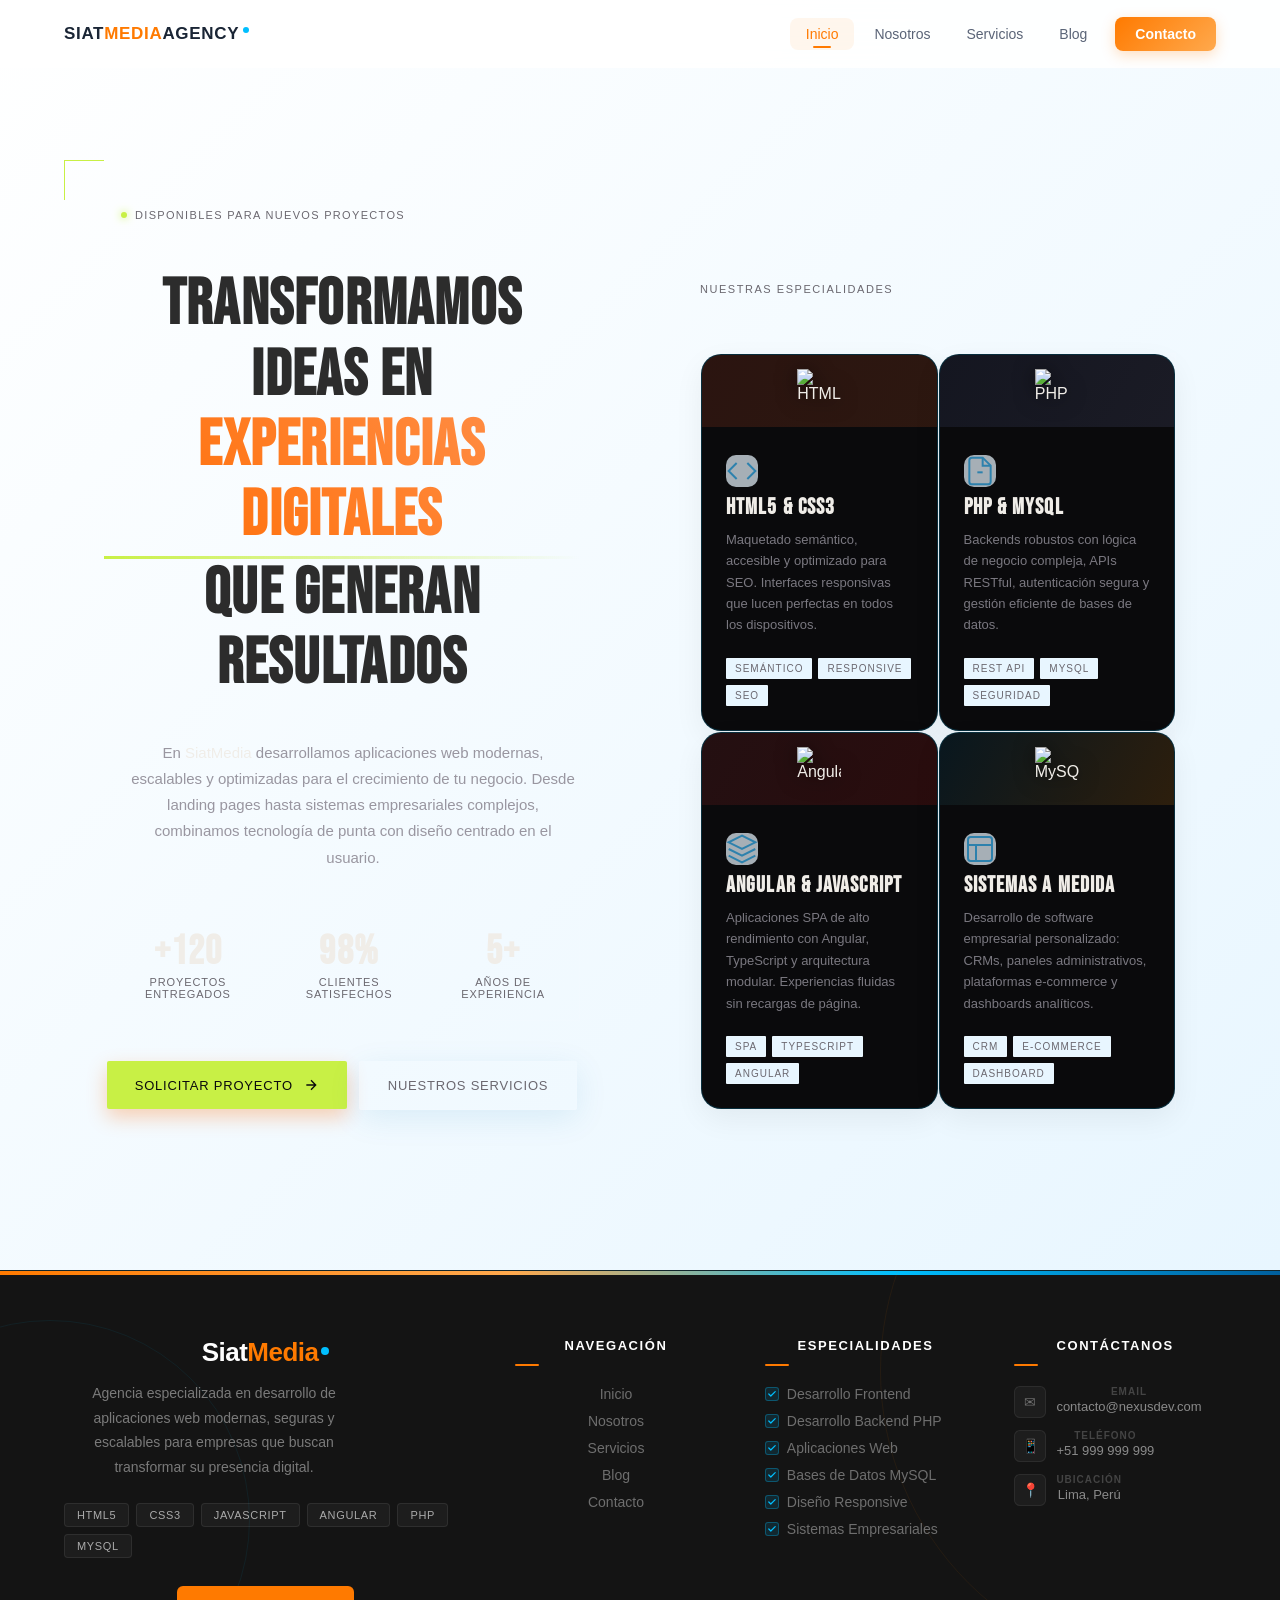
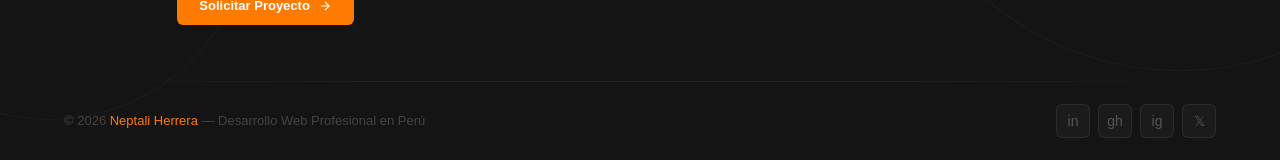
==== commit ae1fcc0e: "Auto-generated commit" ====
--- a/index.html
+++ b/index.html
@@ -8,8 +8,8 @@
 </style><link rel="stylesheet" href="styles-RQPXHP2V.css" media="print" onload="this.media='all'"><noscript><link rel="stylesheet" href="styles-RQPXHP2V.css"></noscript><style ng-app-id="ng">*[_ngcontent-ng-c639206177], *[_ngcontent-ng-c639206177]:before, *[_ngcontent-ng-c639206177]:after{box-sizing:border-box;margin:0;padding:0}body[_ngcontent-ng-c639206177]{font-family:DM Sans,sans-serif;background:#ddeef8;min-height:200px}[_ngcontent-ng-c639206177]:root{--orange: #ff7a00;--blue: #00bfff;--dark: #1a2535;--gray: #5a6477;--border: rgba(0,191,255,.15)}nav[_ngcontent-ng-c639206177]{position:fixed;top:0;left:0;right:0;height:68px;display:flex;align-items:center;justify-content:space-between;padding:0 5%;background:#ffffffe0;backdrop-filter:blur(16px);-webkit-backdrop-filter:blur(16px);border-bottom:1px solid var(--border);z-index:999;transition:box-shadow .3s ease,background .3s ease}nav.scrolled[_ngcontent-ng-c639206177]{background:#fffffffa;box-shadow:0 4px 24px #0078b41a}.logo[_ngcontent-ng-c639206177]{font-family:Syne,sans-serif;font-size:17px;font-weight:800;letter-spacing:.04em;color:var(--dark);text-decoration:none;display:flex;align-items:center;gap:0;white-space:nowrap;-webkit-user-select:none;user-select:none}.logo[_ngcontent-ng-c639206177]   span[_ngcontent-ng-c639206177]{color:var(--orange)}.logo-dot[_ngcontent-ng-c639206177]{display:inline-block;width:6px;height:6px;border-radius:50%;background:var(--blue);margin-left:4px;margin-bottom:8px;flex-shrink:0}.nav-links[_ngcontent-ng-c639206177]{display:flex;align-items:center;gap:4px}.nav-links[_ngcontent-ng-c639206177]   a[_ngcontent-ng-c639206177]{font-size:14px;font-weight:500;color:var(--gray);text-decoration:none;padding:8px 16px;border-radius:8px;position:relative;transition:color .2s,background .2s;white-space:nowrap}.nav-links[_ngcontent-ng-c639206177]   a[_ngcontent-ng-c639206177]:hover{color:var(--dark);background:#00bfff12}.nav-links[_ngcontent-ng-c639206177]   a.active[_ngcontent-ng-c639206177]{color:var(--orange);background:#ff7a0012}.nav-links[_ngcontent-ng-c639206177]   a.active[_ngcontent-ng-c639206177]:after{content:"";position:absolute;bottom:2px;left:50%;transform:translate(-50%);width:18px;height:2px;border-radius:2px;background:var(--orange)}.nav-links[_ngcontent-ng-c639206177]   a.nav-cta[_ngcontent-ng-c639206177]{background:linear-gradient(135deg,var(--orange),#ffa94d);color:#fff!important;font-weight:600;padding:9px 20px;border-radius:8px;margin-left:8px;box-shadow:0 4px 14px #ff7a0040;transition:transform .2s,box-shadow .2s}.nav-links[_ngcontent-ng-c639206177]   a.nav-cta[_ngcontent-ng-c639206177]:hover{transform:translateY(-2px);box-shadow:0 8px 22px #ff7a0059;background:linear-gradient(135deg,var(--orange),#ffa94d)}.nav-links[_ngcontent-ng-c639206177]   a.nav-cta.active[_ngcontent-ng-c639206177]{background:linear-gradient(135deg,var(--orange),#ffa94d)}.nav-links[_ngcontent-ng-c639206177]   a.nav-cta.active[_ngcontent-ng-c639206177]:after{display:none}.nav-toggle[_ngcontent-ng-c639206177]{display:none;flex-direction:column;gap:5px;cursor:pointer;padding:4px;background:none;border:none}.nav-toggle[_ngcontent-ng-c639206177]   span[_ngcontent-ng-c639206177]{display:block;width:22px;height:2px;background:var(--dark);border-radius:2px;transition:all .3s}.nav-toggle.open[_ngcontent-ng-c639206177]   span[_ngcontent-ng-c639206177]:nth-child(1){transform:translateY(7px) rotate(45deg)}.nav-toggle.open[_ngcontent-ng-c639206177]   span[_ngcontent-ng-c639206177]:nth-child(2){opacity:0}.nav-toggle.open[_ngcontent-ng-c639206177]   span[_ngcontent-ng-c639206177]:nth-child(3){transform:translateY(-7px) rotate(-45deg)}@media(max-width:768px){.nav-toggle[_ngcontent-ng-c639206177]{display:flex}.nav-links[_ngcontent-ng-c639206177]{position:fixed;top:68px;left:0;right:0;background:#fffffff7;-webkit-backdrop-filter:blur(20px);backdrop-filter:blur(20px);flex-direction:column;align-items:stretch;gap:4px;padding:16px 20px 24px;border-bottom:1px solid var(--border);box-shadow:0 8px 32px #0078b41a;transform:translateY(-8px);opacity:0;pointer-events:none;transition:all .25s ease}.nav-links.open[_ngcontent-ng-c639206177]{transform:translateY(0);opacity:1;pointer-events:all}.nav-links[_ngcontent-ng-c639206177]   a[_ngcontent-ng-c639206177]{padding:12px 16px;border-radius:10px}.nav-links[_ngcontent-ng-c639206177]   a.nav-cta[_ngcontent-ng-c639206177]{margin-left:0;text-align:center;margin-top:8px}}</style><style ng-app-id="ng">*[_ngcontent-ng-c4245202848], *[_ngcontent-ng-c4245202848]:before, *[_ngcontent-ng-c4245202848]:after{box-sizing:border-box;margin:0;padding:0}body[_ngcontent-ng-c4245202848]{background:#1a1a1a;font-family:DM Sans,sans-serif}.footer[_ngcontent-ng-c4245202848]{background:#141414;color:#fff;position:relative;overflow:hidden}.footer-stripe[_ngcontent-ng-c4245202848]{height:4px;background:linear-gradient(90deg,#ff7a00,#ffa94d 40%,#00bfff 70%,#005f9e)}.footer[_ngcontent-ng-c4245202848]:before{content:"";position:absolute;width:600px;height:600px;border-radius:50%;border:1px solid rgba(255,122,0,.07);top:-200px;right:-200px;pointer-events:none}.footer[_ngcontent-ng-c4245202848]:after{content:"";position:absolute;width:400px;height:400px;border-radius:50%;border:1px solid rgba(0,191,255,.07);bottom:40px;left:-150px;pointer-events:none}.footer-main[_ngcontent-ng-c4245202848]{padding:64px 0 56px;width:90%;max-width:1160px;margin:auto;display:grid;grid-template-columns:2fr 1fr 1fr 1fr;gap:48px;position:relative;z-index:1}.logo[_ngcontent-ng-c4245202848]{font-family:Syne,sans-serif;font-size:26px;font-weight:800;letter-spacing:-.02em;line-height:1;margin-bottom:16px}.logo[_ngcontent-ng-c4245202848]   span[_ngcontent-ng-c4245202848]{color:#ff7a00}.logo-dot[_ngcontent-ng-c4245202848]{display:inline-block;width:8px;height:8px;border-radius:50%;background:#00bfff;margin-left:3px;vertical-align:middle;position:relative;top:-3px}.footer-brand[_ngcontent-ng-c4245202848]   p[_ngcontent-ng-c4245202848]{font-size:14px;color:#7a7a7a;line-height:1.75;max-width:300px;font-weight:300;margin-bottom:24px}.tech-stack[_ngcontent-ng-c4245202848]{display:flex;flex-wrap:wrap;gap:7px;margin-bottom:28px}.tech-stack[_ngcontent-ng-c4245202848]   span[_ngcontent-ng-c4245202848]{font-size:11px;font-weight:500;letter-spacing:.06em;text-transform:uppercase;padding:5px 12px;border-radius:4px;background:#ffffff0a;border:1px solid rgba(255,255,255,.08);color:#aaa;transition:all .2s;cursor:default}.tech-stack[_ngcontent-ng-c4245202848]   span[_ngcontent-ng-c4245202848]:hover{background:#ff7a001f;border-color:#ff7a0059;color:#ff9a40}.cta-btn[_ngcontent-ng-c4245202848]{display:inline-flex;align-items:center;gap:8px;padding:12px 22px;background:#ff7a00;color:#fff;font-family:DM Sans,sans-serif;font-size:13px;font-weight:600;border:none;border-radius:6px;cursor:pointer;transition:all .25s;text-decoration:none}.cta-btn[_ngcontent-ng-c4245202848]:hover{background:#ff9a2e;transform:translateY(-2px);box-shadow:0 8px 24px #ff7a0059}.cta-btn[_ngcontent-ng-c4245202848]   svg[_ngcontent-ng-c4245202848]{transition:transform .2s}.cta-btn[_ngcontent-ng-c4245202848]:hover   svg[_ngcontent-ng-c4245202848]{transform:translate(3px)}.footer-col[_ngcontent-ng-c4245202848]   h4[_ngcontent-ng-c4245202848]{font-family:Syne,sans-serif;font-size:13px;font-weight:700;letter-spacing:.12em;text-transform:uppercase;color:#fff;margin-bottom:20px;position:relative;padding-bottom:12px}.footer-col[_ngcontent-ng-c4245202848]   h4[_ngcontent-ng-c4245202848]:after{content:"";position:absolute;bottom:0;left:0;width:24px;height:2px;background:#ff7a00;border-radius:2px}.footer-col[_ngcontent-ng-c4245202848]   ul[_ngcontent-ng-c4245202848]{list-style:none;display:flex;flex-direction:column;gap:11px}.footer-col[_ngcontent-ng-c4245202848]   ul[_ngcontent-ng-c4245202848]   li[_ngcontent-ng-c4245202848]   a[_ngcontent-ng-c4245202848], .footer-col[_ngcontent-ng-c4245202848]   ul[_ngcontent-ng-c4245202848]   li[_ngcontent-ng-c4245202848]{font-size:14px;color:#6e6e6e;text-decoration:none;font-weight:400;transition:color .2s,padding-left .2s;display:block;cursor:pointer}.footer-col[_ngcontent-ng-c4245202848]   ul[_ngcontent-ng-c4245202848]   li[_ngcontent-ng-c4245202848]   a[_ngcontent-ng-c4245202848]:hover{color:#00bfff;padding-left:4px}.footer-col[_ngcontent-ng-c4245202848]   ul[_ngcontent-ng-c4245202848]   li.check[_ngcontent-ng-c4245202848]{display:flex;align-items:center;gap:8px;color:#6e6e6e}.footer-col[_ngcontent-ng-c4245202848]   ul[_ngcontent-ng-c4245202848]   li.check[_ngcontent-ng-c4245202848]:before{content:"";width:14px;height:14px;border-radius:3px;background:#00bfff1f;border:1px solid rgba(0,191,255,.3);display:flex;align-items:center;justify-content:center;flex-shrink:0;background-image:url("data:image/svg+xml,%3Csvg width='8' height='8' viewBox='0 0 10 8' fill='none' xmlns='http://www.w3.org/2000/svg'%3E%3Cpath d='M1 4L3.5 6.5L9 1' stroke='%2300bfff' stroke-width='1.5' stroke-linecap='round' stroke-linejoin='round'/%3E%3C/svg%3E");background-repeat:no-repeat;background-position:center}.contact-item[_ngcontent-ng-c4245202848]{display:flex;align-items:flex-start;gap:10px;font-size:14px;color:#6e6e6e;margin-bottom:12px}.contact-item[_ngcontent-ng-c4245202848]   .icon[_ngcontent-ng-c4245202848]{width:32px;height:32px;border-radius:6px;background:#ffffff0a;border:1px solid rgba(255,255,255,.07);display:flex;align-items:center;justify-content:center;flex-shrink:0;font-size:14px}.contact-item[_ngcontent-ng-c4245202848]   .info[_ngcontent-ng-c4245202848]{display:flex;flex-direction:column;gap:2px}.contact-item[_ngcontent-ng-c4245202848]   .label[_ngcontent-ng-c4245202848]{font-size:10px;text-transform:uppercase;letter-spacing:.1em;color:#444;font-weight:600}.contact-item[_ngcontent-ng-c4245202848]   .value[_ngcontent-ng-c4245202848]{font-size:13px;color:#8a8a8a}.footer-divider[_ngcontent-ng-c4245202848]{width:90%;max-width:1160px;margin:0 auto;height:1px;background:linear-gradient(to right,transparent,rgba(255,255,255,.06) 30%,rgba(255,255,255,.06) 70%,transparent);position:relative;z-index:1}.footer-bottom[_ngcontent-ng-c4245202848]{width:90%;max-width:1160px;margin:auto;padding:22px 0;display:flex;align-items:center;justify-content:space-between;position:relative;z-index:1}.footer-bottom[_ngcontent-ng-c4245202848]   p[_ngcontent-ng-c4245202848]{font-size:13px;color:#444}.footer-bottom[_ngcontent-ng-c4245202848]   p[_ngcontent-ng-c4245202848]   span[_ngcontent-ng-c4245202848]{color:#ff7a00}.social-links[_ngcontent-ng-c4245202848]{display:flex;gap:8px}.social-links[_ngcontent-ng-c4245202848]   a[_ngcontent-ng-c4245202848]{width:34px;height:34px;border-radius:6px;border:1px solid rgba(255,255,255,.07);background:#ffffff08;display:flex;align-items:center;justify-content:center;color:#555;text-decoration:none;font-size:14px;transition:all .2s}.social-links[_ngcontent-ng-c4245202848]   a[_ngcontent-ng-c4245202848]:hover{border-color:#00bfff66;color:#00bfff;background:#00bfff12;transform:translateY(-2px)}@media(max-width:1024px){.footer-main[_ngcontent-ng-c4245202848]{grid-template-columns:1fr 1fr;gap:40px}.footer-brand[_ngcontent-ng-c4245202848]{grid-column:1 / -1}}@media(max-width:600px){.footer-main[_ngcontent-ng-c4245202848]{grid-template-columns:1fr;gap:36px;padding:48px 0 40px}.footer-brand[_ngcontent-ng-c4245202848]{grid-column:auto}.footer-bottom[_ngcontent-ng-c4245202848]{flex-direction:column;gap:16px;text-align:center}}</style><style ng-app-id="ng">@font-face{font-family:Poppins;font-style:normal;font-weight:300;font-display:swap;src:url(https://fonts.gstatic.com/s/poppins/v24/pxiByp8kv8JHgFVrLDz8Z11lFc-K.woff2) format("woff2");unicode-range:U+0900-097F,U+1CD0-1CF9,U+200C-200D,U+20A8,U+20B9,U+20F0,U+25CC,U+A830-A839,U+A8E0-A8FF,U+11B00-11B09}@font-face{font-family:Poppins;font-style:normal;font-weight:300;font-display:swap;src:url(https://fonts.gstatic.com/s/poppins/v24/pxiByp8kv8JHgFVrLDz8Z1JlFc-K.woff2) format("woff2");unicode-range:U+0100-02BA,U+02BD-02C5,U+02C7-02CC,U+02CE-02D7,U+02DD-02FF,U+0304,U+0308,U+0329,U+1D00-1DBF,U+1E00-1E9F,U+1EF2-1EFF,U+2020,U+20A0-20AB,U+20AD-20C0,U+2113,U+2C60-2C7F,U+A720-A7FF}@font-face{font-family:Poppins;font-style:normal;font-weight:300;font-display:swap;src:url(https://fonts.gstatic.com/s/poppins/v24/pxiByp8kv8JHgFVrLDz8Z1xlFQ.woff2) format("woff2");unicode-range:U+0000-00FF,U+0131,U+0152-0153,U+02BB-02BC,U+02C6,U+02DA,U+02DC,U+0304,U+0308,U+0329,U+2000-206F,U+20AC,U+2122,U+2191,U+2193,U+2212,U+2215,U+FEFF,U+FFFD}@font-face{font-family:Poppins;font-style:normal;font-weight:400;font-display:swap;src:url(https://fonts.gstatic.com/s/poppins/v24/pxiEyp8kv8JHgFVrJJbecmNE.woff2) format("woff2");unicode-range:U+0900-097F,U+1CD0-1CF9,U+200C-200D,U+20A8,U+20B9,U+20F0,U+25CC,U+A830-A839,U+A8E0-A8FF,U+11B00-11B09}@font-face{font-family:Poppins;font-style:normal;font-weight:400;font-display:swap;src:url(https://fonts.gstatic.com/s/poppins/v24/pxiEyp8kv8JHgFVrJJnecmNE.woff2) format("woff2");unicode-range:U+0100-02BA,U+02BD-02C5,U+02C7-02CC,U+02CE-02D7,U+02DD-02FF,U+0304,U+0308,U+0329,U+1D00-1DBF,U+1E00-1E9F,U+1EF2-1EFF,U+2020,U+20A0-20AB,U+20AD-20C0,U+2113,U+2C60-2C7F,U+A720-A7FF}@font-face{font-family:Poppins;font-style:normal;font-weight:400;font-display:swap;src:url(https://fonts.gstatic.com/s/poppins/v24/pxiEyp8kv8JHgFVrJJfecg.woff2) format("woff2");unicode-range:U+0000-00FF,U+0131,U+0152-0153,U+02BB-02BC,U+02C6,U+02DA,U+02DC,U+0304,U+0308,U+0329,U+2000-206F,U+20AC,U+2122,U+2191,U+2193,U+2212,U+2215,U+FEFF,U+FFFD}@font-face{font-family:Poppins;font-style:normal;font-weight:600;font-display:swap;src:url(https://fonts.gstatic.com/s/poppins/v24/pxiByp8kv8JHgFVrLEj6Z11lFc-K.woff2) format("woff2");unicode-range:U+0900-097F,U+1CD0-1CF9,U+200C-200D,U+20A8,U+20B9,U+20F0,U+25CC,U+A830-A839,U+A8E0-A8FF,U+11B00-11B09}@font-face{font-family:Poppins;font-style:normal;font-weight:600;font-display:swap;src:url(https://fonts.gstatic.com/s/poppins/v24/pxiByp8kv8JHgFVrLEj6Z1JlFc-K.woff2) format("woff2");unicode-range:U+0100-02BA,U+02BD-02C5,U+02C7-02CC,U+02CE-02D7,U+02DD-02FF,U+0304,U+0308,U+0329,U+1D00-1DBF,U+1E00-1E9F,U+1EF2-1EFF,U+2020,U+20A0-20AB,U+20AD-20C0,U+2113,U+2C60-2C7F,U+A720-A7FF}@font-face{font-family:Poppins;font-style:normal;font-weight:600;font-display:swap;src:url(https://fonts.gstatic.com/s/poppins/v24/pxiByp8kv8JHgFVrLEj6Z1xlFQ.woff2) format("woff2");unicode-range:U+0000-00FF,U+0131,U+0152-0153,U+02BB-02BC,U+02C6,U+02DA,U+02DC,U+0304,U+0308,U+0329,U+2000-206F,U+20AC,U+2122,U+2191,U+2193,U+2212,U+2215,U+FEFF,U+FFFD}@font-face{font-family:Poppins;font-style:normal;font-weight:700;font-display:swap;src:url(https://fonts.gstatic.com/s/poppins/v24/pxiByp8kv8JHgFVrLCz7Z11lFc-K.woff2) format("woff2");unicode-range:U+0900-097F,U+1CD0-1CF9,U+200C-200D,U+20A8,U+20B9,U+20F0,U+25CC,U+A830-A839,U+A8E0-A8FF,U+11B00-11B09}@font-face{font-family:Poppins;font-style:normal;font-weight:700;font-display:swap;src:url(https://fonts.gstatic.com/s/poppins/v24/pxiByp8kv8JHgFVrLCz7Z1JlFc-K.woff2) format("woff2");unicode-range:U+0100-02BA,U+02BD-02C5,U+02C7-02CC,U+02CE-02D7,U+02DD-02FF,U+0304,U+0308,U+0329,U+1D00-1DBF,U+1E00-1E9F,U+1EF2-1EFF,U+2020,U+20A0-20AB,U+20AD-20C0,U+2113,U+2C60-2C7F,U+A720-A7FF}@font-face{font-family:Poppins;font-style:normal;font-weight:700;font-display:swap;src:url(https://fonts.gstatic.com/s/poppins/v24/pxiByp8kv8JHgFVrLCz7Z1xlFQ.woff2) format("woff2");unicode-range:U+0000-00FF,U+0131,U+0152-0153,U+02BB-02BC,U+02C6,U+02DA,U+02DC,U+0304,U+0308,U+0329,U+2000-206F,U+20AC,U+2122,U+2191,U+2193,U+2212,U+2215,U+FEFF,U+FFFD}@font-face{font-family:Poppins;font-style:normal;font-weight:800;font-display:swap;src:url(https://fonts.gstatic.com/s/poppins/v24/pxiByp8kv8JHgFVrLDD4Z11lFc-K.woff2) format("woff2");unicode-range:U+0900-097F,U+1CD0-1CF9,U+200C-200D,U+20A8,U+20B9,U+20F0,U+25CC,U+A830-A839,U+A8E0-A8FF,U+11B00-11B09}@font-face{font-family:Poppins;font-style:normal;font-weight:800;font-display:swap;src:url(https://fonts.gstatic.com/s/poppins/v24/pxiByp8kv8JHgFVrLDD4Z1JlFc-K.woff2) format("woff2");unicode-range:U+0100-02BA,U+02BD-02C5,U+02C7-02CC,U+02CE-02D7,U+02DD-02FF,U+0304,U+0308,U+0329,U+1D00-1DBF,U+1E00-1E9F,U+1EF2-1EFF,U+2020,U+20A0-20AB,U+20AD-20C0,U+2113,U+2C60-2C7F,U+A720-A7FF}@font-face{font-family:Poppins;font-style:normal;font-weight:800;font-display:swap;src:url(https://fonts.gstatic.com/s/poppins/v24/pxiByp8kv8JHgFVrLDD4Z1xlFQ.woff2) format("woff2");unicode-range:U+0000-00FF,U+0131,U+0152-0153,U+02BB-02BC,U+02C6,U+02DA,U+02DC,U+0304,U+0308,U+0329,U+2000-206F,U+20AC,U+2122,U+2191,U+2193,U+2212,U+2215,U+FEFF,U+FFFD}[_ngcontent-ng-c3003330159]:root{--primary-orange: #ff6b00;--soft-orange: #ff914d;--light-blue: #3db4f2;--soft-blue: #e8f6ff;--dark-gray: #2c2c2c;--medium-gray: #6b7280;--light-gray: #f4f6f9;--white: #ffffff}body[_ngcontent-ng-c3003330159]{font-family:Poppins,sans-serif;background:linear-gradient(135deg,#f4f6f9,#e8f6ff);color:var(--dark-gray)}.hero[_ngcontent-ng-c3003330159]{min-height:100vh;display:flex;flex-direction:column;align-items:center;justify-content:center;padding:120px 24px 80px;position:relative;overflow:hidden;background:linear-gradient(135deg,#fff,#e8f6ff)}.hero[_ngcontent-ng-c3003330159]:after{content:"";position:absolute;width:500px;height:500px;border-radius:50%;background:radial-gradient(circle,rgba(255,107,0,.15) 0%,transparent 70%);top:-120px;right:-120px;z-index:0}.hero-content[_ngcontent-ng-c3003330159]{position:relative;z-index:1;max-width:900px;text-align:center;display:flex;flex-direction:column;gap:28px}.hero-badge[_ngcontent-ng-c3003330159]{display:inline-flex;align-items:center;gap:8px;padding:6px 18px;border-radius:50px;background:var(--soft-blue);color:var(--light-blue);font-size:13px;font-weight:600}.badge-dot[_ngcontent-ng-c3003330159]{width:8px;height:8px;background:var(--primary-orange);border-radius:50%;animation:_ngcontent-ng-c3003330159_pulse 2s ease-in-out infinite}@keyframes _ngcontent-ng-c3003330159_pulse{0%,to{box-shadow:0 0 #ff6b0080}50%{box-shadow:0 0 0 6px #ff6b0000}}.hero[_ngcontent-ng-c3003330159]   h1[_ngcontent-ng-c3003330159]{font-size:clamp(38px,6vw,64px);font-weight:800;line-height:1.1;color:var(--dark-gray)}.hero[_ngcontent-ng-c3003330159]   h1[_ngcontent-ng-c3003330159]   span[_ngcontent-ng-c3003330159]{background:linear-gradient(45deg,var(--primary-orange),var(--soft-orange));-webkit-background-clip:text;-webkit-text-fill-color:transparent}.hero-description[_ngcontent-ng-c3003330159]{font-size:18px;color:var(--medium-gray);max-width:650px;margin:auto;line-height:1.7}.hero-stats[_ngcontent-ng-c3003330159]{display:flex;gap:48px;justify-content:center}.stat-number[_ngcontent-ng-c3003330159]{font-size:34px;font-weight:700;color:var(--primary-orange)}.stat-label[_ngcontent-ng-c3003330159]{font-size:12px;color:var(--medium-gray);text-transform:uppercase;letter-spacing:1px}.buttons[_ngcontent-ng-c3003330159]{display:flex;gap:16px;justify-content:center;flex-wrap:wrap}button[_ngcontent-ng-c3003330159]{padding:14px 30px;border-radius:30px;border:none;font-weight:600;cursor:pointer;transition:.3s ease;min-width:180px}button.primary[_ngcontent-ng-c3003330159]{background:linear-gradient(45deg,var(--primary-orange),var(--soft-orange));color:var(--white);box-shadow:0 8px 20px #ff6b004d}button.primary[_ngcontent-ng-c3003330159]:hover{transform:translateY(-4px);box-shadow:0 12px 25px #ff6b0066}button.secondary[_ngcontent-ng-c3003330159]{background:var(--white);color:var(--light-blue);border:2px solid var(--light-blue)}button.secondary[_ngcontent-ng-c3003330159]:hover{background:var(--soft-blue);transform:translateY(-4px)}.specialties[_ngcontent-ng-c3003330159]{margin-top:80px;width:100%;max-width:1100px;position:relative;z-index:1}.specialties-label[_ngcontent-ng-c3003330159]{text-align:center;font-size:13px;font-weight:600;color:var(--medium-gray);margin-bottom:30px;letter-spacing:.08em;text-transform:uppercase}.specialty-cards[_ngcontent-ng-c3003330159]{display:grid;grid-template-columns:repeat(4,1fr);gap:20px}.card[_ngcontent-ng-c3003330159]{background:var(--white);border-radius:20px;overflow:hidden;box-shadow:0 10px 30px #0000000f;transition:transform .3s ease,box-shadow .3s ease;display:flex;flex-direction:column}.card[_ngcontent-ng-c3003330159]:hover{transform:translateY(-8px);box-shadow:0 20px 40px #0000001c}.card-banner[_ngcontent-ng-c3003330159]{position:relative;height:90px;display:flex;align-items:center;justify-content:center;overflow:hidden}.card-banner-bg[_ngcontent-ng-c3003330159]{position:absolute;inset:0;background:linear-gradient(135deg,var(--color1),var(--color2));opacity:.13}.card-banner[_ngcontent-ng-c3003330159]:after{content:"";position:absolute;bottom:0;left:0;right:0;height:2px;background:linear-gradient(90deg,var(--color1, var(--primary-orange)),var(--color2, var(--soft-orange)));opacity:.5}.card-banner-logo[_ngcontent-ng-c3003330159]{width:56px;height:56px;object-fit:contain;position:relative;z-index:1;filter:drop-shadow(0 4px 10px rgba(0,0,0,.18));transition:transform .35s ease}.card[_ngcontent-ng-c3003330159]:hover   .card-banner-logo[_ngcontent-ng-c3003330159]{transform:scale(1.15) rotate(-6deg)}.card-body[_ngcontent-ng-c3003330159]{padding:20px 24px 24px;display:flex;flex-direction:column;gap:10px;flex:1}.card-icon[_ngcontent-ng-c3003330159]{width:40px;height:40px;background:var(--soft-blue);border-radius:10px;display:flex;align-items:center;justify-content:center;flex-shrink:0}.card-icon[_ngcontent-ng-c3003330159]   svg[_ngcontent-ng-c3003330159]{stroke:var(--light-blue);width:20px;height:20px}.card[_ngcontent-ng-c3003330159]   h3[_ngcontent-ng-c3003330159]{font-size:16px;font-weight:700;color:var(--primary-orange);line-height:1.2}.card[_ngcontent-ng-c3003330159]   p[_ngcontent-ng-c3003330159]{font-size:13px;color:var(--medium-gray);line-height:1.6}.card-tags[_ngcontent-ng-c3003330159]{display:flex;flex-wrap:wrap;gap:6px;margin-top:auto;padding-top:8px}.card-tags[_ngcontent-ng-c3003330159]   span[_ngcontent-ng-c3003330159]{font-size:11px;padding:4px 10px;border-radius:50px;background:var(--soft-blue);color:var(--light-blue);font-weight:500;transition:background .2s,color .2s}.card[_ngcontent-ng-c3003330159]:hover   .card-tags[_ngcontent-ng-c3003330159]   span[_ngcontent-ng-c3003330159]{background:#ff6b0014;color:var(--primary-orange)}@media(max-width:1024px){.specialty-cards[_ngcontent-ng-c3003330159]{grid-template-columns:repeat(2,1fr)}}@media(max-width:640px){.specialty-cards[_ngcontent-ng-c3003330159]{grid-template-columns:1fr}.hero-stats[_ngcontent-ng-c3003330159]{flex-direction:column;gap:20px}.buttons[_ngcontent-ng-c3003330159]{flex-direction:column;width:100%}button[_ngcontent-ng-c3003330159]{width:100%}}</style><style ng-app-id="ng">*[_ngcontent-ng-c3003330159], *[_ngcontent-ng-c3003330159]:before, *[_ngcontent-ng-c3003330159]:after{box-sizing:border-box;margin:0;padding:0}[_ngcontent-ng-c3003330159]:root{--bg: #0a0a0c;--surface: #111116;--border: rgba(255,255,255,.07);--accent: #c8f045;--accent2: #ff5c3a;--text: #f0ede8;--muted: #6b6870}html[_ngcontent-ng-c3003330159]{scroll-behavior:smooth}body[_ngcontent-ng-c3003330159]{background:var(--bg);color:var(--text);font-family:DM Sans,sans-serif;min-height:100vh;overflow-x:hidden}body[_ngcontent-ng-c3003330159]:before{content:"";position:fixed;inset:0;background-image:url("data:image/svg+xml,%3Csvg viewBox='0 0 256 256' xmlns='http://www.w3.org/2000/svg'%3E%3Cfilter id='noise'%3E%3CfeTurbulence type='fractalNoise' baseFrequency='0.9' numOctaves='4' stitchTiles='stitch'/%3E%3C/filter%3E%3Crect width='100%25' height='100%25' filter='url(%23noise)' opacity='0.04'/%3E%3C/svg%3E");pointer-events:none;z-index:0;opacity:.4}.hero[_ngcontent-ng-c3003330159]{position:relative;min-height:100vh;display:grid;grid-template-columns:1fr 1fr;gap:0;z-index:1}.hero[_ngcontent-ng-c3003330159]:after{content:"";position:absolute;left:50%;top:0;bottom:0;width:1px;background:linear-gradient(to bottom,transparent,var(--border) 20%,var(--border) 80%,transparent)}.hero-content[_ngcontent-ng-c3003330159]{padding:80px 60px 80px 80px;display:flex;flex-direction:column;justify-content:center;gap:40px;position:relative}.hero-content[_ngcontent-ng-c3003330159]:before{content:"";position:absolute;top:40px;left:40px;width:40px;height:40px;border-top:1px solid var(--accent);border-left:1px solid var(--accent)}.hero-badge[_ngcontent-ng-c3003330159]{display:inline-flex;align-items:center;gap:8px;font-size:11px;font-weight:500;letter-spacing:.12em;text-transform:uppercase;color:var(--muted);border:1px solid var(--border);padding:8px 16px;border-radius:2px;width:fit-content;background:#ffffff05}.badge-dot[_ngcontent-ng-c3003330159]{width:6px;height:6px;border-radius:50%;background:var(--accent);box-shadow:0 0 8px var(--accent);animation:_ngcontent-ng-c3003330159_pulse 2s ease-in-out infinite}@keyframes _ngcontent-ng-c3003330159_pulse{0%,to{opacity:1;transform:scale(1)}50%{opacity:.5;transform:scale(.8)}}h1[_ngcontent-ng-c3003330159]{font-family:Bebas Neue,sans-serif;font-size:clamp(52px,6vw,80px);line-height:.95;letter-spacing:.02em;text-transform:uppercase}h1[_ngcontent-ng-c3003330159]   span[_ngcontent-ng-c3003330159]{color:var(--accent);display:block;position:relative}h1[_ngcontent-ng-c3003330159]   span[_ngcontent-ng-c3003330159]:after{content:"";display:block;height:3px;background:linear-gradient(to right,var(--accent),transparent);margin-top:4px;width:100%}.hero-description[_ngcontent-ng-c3003330159]{font-size:15px;line-height:1.75;color:#9996a0;max-width:480px;font-weight:300;border-left:2px solid var(--border);padding-left:20px}.hero-description[_ngcontent-ng-c3003330159]   strong[_ngcontent-ng-c3003330159]{color:var(--text);font-weight:500}.hero-stats[_ngcontent-ng-c3003330159]{display:flex;gap:0;border:1px solid var(--border);width:fit-content}.stat[_ngcontent-ng-c3003330159]{display:flex;flex-direction:column;padding:20px 32px;position:relative}.stat[_ngcontent-ng-c3003330159] + .stat[_ngcontent-ng-c3003330159]:before{content:"";position:absolute;left:0;top:20%;bottom:20%;width:1px;background:var(--border)}.stat-number[_ngcontent-ng-c3003330159]{font-family:Bebas Neue,sans-serif;font-size:40px;letter-spacing:.03em;color:var(--text);line-height:1}.stat-label[_ngcontent-ng-c3003330159]{font-size:11px;color:var(--muted);letter-spacing:.08em;text-transform:uppercase;margin-top:4px}.buttons[_ngcontent-ng-c3003330159]{display:flex;gap:12px;align-items:center}button[_ngcontent-ng-c3003330159]{cursor:pointer;font-family:DM Sans,sans-serif;border:none}button.primary[_ngcontent-ng-c3003330159]{display:flex;align-items:center;gap:10px;background:var(--accent);color:#0a0a0c;font-size:13px;font-weight:500;letter-spacing:.06em;text-transform:uppercase;padding:16px 28px;border-radius:2px;transition:all .2s}button.primary[_ngcontent-ng-c3003330159]:hover{background:#d9ff55;transform:translateY(-1px);box-shadow:0 8px 30px #c8f04540}button.primary[_ngcontent-ng-c3003330159]   svg[_ngcontent-ng-c3003330159]{transition:transform .2s}button.primary[_ngcontent-ng-c3003330159]:hover   svg[_ngcontent-ng-c3003330159]{transform:translate(4px)}button.secondary[_ngcontent-ng-c3003330159]{background:transparent;color:var(--muted);font-size:13px;font-weight:400;letter-spacing:.06em;text-transform:uppercase;padding:16px 28px;border:1px solid var(--border);border-radius:2px;transition:all .2s}button.secondary[_ngcontent-ng-c3003330159]:hover{border-color:#fff3;color:var(--text)}.specialties[_ngcontent-ng-c3003330159]{padding:80px 80px 80px 60px;display:flex;flex-direction:column;justify-content:center;gap:24px}.specialties-label[_ngcontent-ng-c3003330159]{font-size:11px;font-weight:500;letter-spacing:.14em;text-transform:uppercase;color:var(--muted);display:flex;align-items:center;gap:12px}.specialties-label[_ngcontent-ng-c3003330159]:after{content:"";flex:1;height:1px;background:var(--border)}.specialty-cards[_ngcontent-ng-c3003330159]{display:grid;grid-template-columns:1fr 1fr;gap:1px;background:var(--border);border:1px solid var(--border)}.card[_ngcontent-ng-c3003330159]{background:var(--bg);display:flex;flex-direction:column;overflow:hidden;position:relative;transition:background .25s}.card[_ngcontent-ng-c3003330159]:hover{background:var(--surface);z-index:2}.card-banner[_ngcontent-ng-c3003330159]{height:72px;position:relative;overflow:hidden;display:flex;align-items:center;padding:0 20px}.card-banner-bg[_ngcontent-ng-c3003330159]{position:absolute;inset:0;background:linear-gradient(120deg,var(--color1),var(--color2));opacity:.15}.card-banner[_ngcontent-ng-c3003330159]:after{content:"";position:absolute;bottom:0;left:0;right:0;height:1px;background:linear-gradient(90deg,var(--color1),var(--color2));opacity:.6}.card-banner[_ngcontent-ng-c3003330159]   img.card-banner-logo[_ngcontent-ng-c3003330159]{width:44px;height:44px;object-fit:contain;position:relative;z-index:1;filter:drop-shadow(0 2px 10px rgba(0,0,0,.6));transition:transform .3s ease}.card[_ngcontent-ng-c3003330159]:hover   .card-banner-logo[_ngcontent-ng-c3003330159]{transform:scale(1.15) rotate(-4deg)}.card-body[_ngcontent-ng-c3003330159]{padding:28px 24px 24px;display:flex;flex-direction:column;gap:10px;flex:1}.card-icon[_ngcontent-ng-c3003330159]{width:32px;height:32px;color:var(--accent);opacity:.7}.card-icon[_ngcontent-ng-c3003330159]   svg[_ngcontent-ng-c3003330159]{width:100%;height:100%}.card[_ngcontent-ng-c3003330159]   h3[_ngcontent-ng-c3003330159]{font-family:Bebas Neue,sans-serif;font-size:22px;letter-spacing:.05em;color:var(--text);line-height:1}.card[_ngcontent-ng-c3003330159]   p[_ngcontent-ng-c3003330159]{font-size:13px;line-height:1.65;color:#7a7880;font-weight:300}.card-tags[_ngcontent-ng-c3003330159]{display:flex;flex-wrap:wrap;gap:6px;margin-top:auto;padding-top:12px}.card-tags[_ngcontent-ng-c3003330159]   span[_ngcontent-ng-c3003330159]{font-size:10px;letter-spacing:.1em;text-transform:uppercase;color:var(--muted);border:1px solid var(--border);padding:4px 8px;border-radius:1px;transition:all .2s}.card[_ngcontent-ng-c3003330159]:hover   .card-tags[_ngcontent-ng-c3003330159]   span[_ngcontent-ng-c3003330159]{border-color:#c8f04533;color:#c8f04599}@keyframes _ngcontent-ng-c3003330159_fadeUp{0%{opacity:0;transform:translateY(20px)}to{opacity:1;transform:translateY(0)}}.hero-badge[_ngcontent-ng-c3003330159]{animation:_ngcontent-ng-c3003330159_fadeUp .5s ease both;animation-delay:.1s}h1[_ngcontent-ng-c3003330159]{animation:_ngcontent-ng-c3003330159_fadeUp .5s ease both;animation-delay:.2s}.hero-description[_ngcontent-ng-c3003330159]{animation:_ngcontent-ng-c3003330159_fadeUp .5s ease both;animation-delay:.3s}.hero-stats[_ngcontent-ng-c3003330159]{animation:_ngcontent-ng-c3003330159_fadeUp .5s ease both;animation-delay:.4s}.buttons[_ngcontent-ng-c3003330159]{animation:_ngcontent-ng-c3003330159_fadeUp .5s ease both;animation-delay:.5s}.specialties[_ngcontent-ng-c3003330159]{animation:_ngcontent-ng-c3003330159_fadeUp .6s ease both;animation-delay:.35s}@media(max-width:900px){.hero[_ngcontent-ng-c3003330159]{grid-template-columns:1fr}.hero[_ngcontent-ng-c3003330159]:after{display:none}.hero-content[_ngcontent-ng-c3003330159]{padding:80px 32px 40px}.hero-content[_ngcontent-ng-c3003330159]:before{display:none}.specialties[_ngcontent-ng-c3003330159]{padding:40px 32px 60px}}@media(max-width:500px){.hero-stats[_ngcontent-ng-c3003330159]{flex-direction:column;border:none}.stat[_ngcontent-ng-c3003330159]{padding:12px 0}.stat[_ngcontent-ng-c3003330159] + .stat[_ngcontent-ng-c3003330159]:before{display:none}.specialty-cards[_ngcontent-ng-c3003330159]{grid-template-columns:1fr}}</style></head>
 <body><!--nghm--><script type="text/javascript" id="ng-event-dispatch-contract">(()=>{function p(t,n,r,o,e,i,f,m){return{eventType:t,event:n,targetElement:r,eic:o,timeStamp:e,eia:i,eirp:f,eiack:m}}function u(t){let n=[],r=e=>{n.push(e)};return{c:t,q:n,et:[],etc:[],d:r,h:e=>{r(p(e.type,e,e.target,t,Date.now()))}}}function s(t,n,r){for(let o=0;o<n.length;o++){let e=n[o];(r?t.etc:t.et).push(e),t.c.addEventListener(e,t.h,r)}}function c(t,n,r,o,e=window){let i=u(t);e._ejsas||(e._ejsas={}),e._ejsas[n]=i,s(i,r),s(i,o,!0)}window.__jsaction_bootstrap=c;})();
 </script><script>window.__jsaction_bootstrap(document.body,"ng",["click"],[]);</script>
-  <app-root ng-version="21.1.5" ngh="1" ng-server-context="ssg"><app-navbar _nghost-ng-c639206177 ngh="0"><html _ngcontent-ng-c639206177 lang="es"><head _ngcontent-ng-c639206177><meta _ngcontent-ng-c639206177 charset="UTF-8"><meta _ngcontent-ng-c639206177 name="viewport" content="width=device-width, initial-scale=1.0"><title _ngcontent-ng-c639206177>Navbar — Jean Digital Agency</title><link _ngcontent-ng-c639206177 href="https://fonts.googleapis.com/css2?family=Syne:wght@400;600;700;800&amp;family=DM+Sans:wght@300;400;500;600&amp;display=swap" rel="stylesheet"></head><body _ngcontent-ng-c639206177><nav _ngcontent-ng-c639206177 id="navbar"><a _ngcontent-ng-c639206177 href="/" class="logo"> SIAT <span _ngcontent-ng-c639206177>MEDIA</span> AGENCY <span _ngcontent-ng-c639206177 class="logo-dot"></span></a><button _ngcontent-ng-c639206177 id="navToggle" aria-label="Menú" class="nav-toggle"><span _ngcontent-ng-c639206177></span><span _ngcontent-ng-c639206177></span><span _ngcontent-ng-c639206177></span></button><div _ngcontent-ng-c639206177 id="navLinks" class="nav-links"><a _ngcontent-ng-c639206177 routerlink="/" href="/neptali-herrera/" class="active" jsaction="click:;">Inicio</a><a _ngcontent-ng-c639206177 routerlink="/nosotros" href="/neptali-herrera/nosotros" jsaction="click:;">Nosotros</a><a _ngcontent-ng-c639206177 routerlink="/servicios" href="/neptali-herrera/servicios" jsaction="click:;">Servicios</a><a _ngcontent-ng-c639206177 routerlink="/blog" href="/neptali-herrera/blog" jsaction="click:;">Blog</a><a _ngcontent-ng-c639206177 routerlink="/contacto" href="/neptali-herrera/contacto" class="nav-cta" jsaction="click:;">Contacto</a></div></nav></body></html></app-navbar><router-outlet></router-outlet><app-home _nghost-ng-c3003330159 ngh="0"><html _ngcontent-ng-c3003330159 lang="es"><head _ngcontent-ng-c3003330159><meta _ngcontent-ng-c3003330159 charset="UTF-8"><meta _ngcontent-ng-c3003330159 name="viewport" content="width=device-width, initial-scale=1.0"><title _ngcontent-ng-c3003330159>SiatMedia</title><link _ngcontent-ng-c3003330159 href="https://fonts.googleapis.com/css2?family=Bebas+Neue&amp;family=DM+Sans:ital,wght@0,300;0,400;0,500;1,300&amp;display=swap" rel="stylesheet"></head><body _ngcontent-ng-c3003330159><section _ngcontent-ng-c3003330159 class="hero"><div _ngcontent-ng-c3003330159 class="hero-content"><div _ngcontent-ng-c3003330159 class="hero-badge"><span _ngcontent-ng-c3003330159 class="badge-dot"></span> Disponibles para nuevos proyectos </div><h1 _ngcontent-ng-c3003330159> Transformamos ideas en <span _ngcontent-ng-c3003330159>experiencias digitales</span> que generan resultados </h1><p _ngcontent-ng-c3003330159 class="hero-description"> En <strong _ngcontent-ng-c3003330159>SiatMedia</strong> desarrollamos aplicaciones web modernas, escalables y optimizadas para el crecimiento de tu negocio. Desde landing pages hasta sistemas empresariales complejos, combinamos tecnología de punta con diseño centrado en el usuario. </p><div _ngcontent-ng-c3003330159 class="hero-stats"><div _ngcontent-ng-c3003330159 class="stat"><span _ngcontent-ng-c3003330159 class="stat-number">+120</span><span _ngcontent-ng-c3003330159 class="stat-label">Proyectos entregados</span></div><div _ngcontent-ng-c3003330159 class="stat"><span _ngcontent-ng-c3003330159 class="stat-number">98%</span><span _ngcontent-ng-c3003330159 class="stat-label">Clientes satisfechos</span></div><div _ngcontent-ng-c3003330159 class="stat"><span _ngcontent-ng-c3003330159 class="stat-number">5+</span><span _ngcontent-ng-c3003330159 class="stat-label">Años de experiencia</span></div></div><div _ngcontent-ng-c3003330159 class="buttons"><button _ngcontent-ng-c3003330159 class="primary"><span _ngcontent-ng-c3003330159>Solicitar Proyecto</span><svg _ngcontent-ng-c3003330159="" width="16" height="16" viewBox="0 0 24 24" fill="none" stroke="currentColor" stroke-width="2"><path _ngcontent-ng-c3003330159="" d="M5 12h14M12 5l7 7-7 7"/></svg></button><button _ngcontent-ng-c3003330159 class="secondary">Nuestros Servicios</button></div></div><div _ngcontent-ng-c3003330159 class="specialties"><p _ngcontent-ng-c3003330159 class="specialties-label">Nuestras especialidades</p><div _ngcontent-ng-c3003330159 class="specialty-cards"><div _ngcontent-ng-c3003330159 class="card"><div _ngcontent-ng-c3003330159 class="card-banner"><img _ngcontent-ng-c3003330159 src="https://cdn.jsdelivr.net/gh/devicons/devicon/icons/html5/html5-original.svg" alt="HTML5" class="card-banner-logo"><div _ngcontent-ng-c3003330159 class="card-banner-bg" style="--color1: #e44d26; --color2: #f16529;"></div></div><div _ngcontent-ng-c3003330159 class="card-body"><div _ngcontent-ng-c3003330159 class="card-icon"><svg _ngcontent-ng-c3003330159="" viewBox="0 0 24 24" fill="none" stroke="currentColor" stroke-width="1.5"><polyline _ngcontent-ng-c3003330159="" points="16 18 22 12 16 6"/><polyline _ngcontent-ng-c3003330159="" points="8 6 2 12 8 18"/></svg></div><h3 _ngcontent-ng-c3003330159>HTML5 &amp; CSS3</h3><p _ngcontent-ng-c3003330159>Maquetado semántico, accesible y optimizado para SEO. Interfaces responsivas que lucen perfectas en todos los dispositivos.</p><div _ngcontent-ng-c3003330159 class="card-tags"><span _ngcontent-ng-c3003330159>Semántico</span><span _ngcontent-ng-c3003330159>Responsive</span><span _ngcontent-ng-c3003330159>SEO</span></div></div></div><div _ngcontent-ng-c3003330159 class="card"><div _ngcontent-ng-c3003330159 class="card-banner"><img _ngcontent-ng-c3003330159 src="https://cdn.jsdelivr.net/gh/devicons/devicon/icons/php/php-original.svg" alt="PHP" class="card-banner-logo"><div _ngcontent-ng-c3003330159 class="card-banner-bg" style="--color1: #4f5b93; --color2: #787cb4;"></div></div><div _ngcontent-ng-c3003330159 class="card-body"><div _ngcontent-ng-c3003330159 class="card-icon"><svg _ngcontent-ng-c3003330159="" viewBox="0 0 24 24" fill="none" stroke="currentColor" stroke-width="1.5"><path _ngcontent-ng-c3003330159="" d="M14 2H6a2 2 0 0 0-2 2v16a2 2 0 0 0 2 2h12a2 2 0 0 0 2-2V8z"/><polyline _ngcontent-ng-c3003330159="" points="14 2 14 8 20 8"/><line _ngcontent-ng-c3003330159="" x1="10" y1="13" x2="14" y2="13"/></svg></div><h3 _ngcontent-ng-c3003330159>PHP &amp; MySQL</h3><p _ngcontent-ng-c3003330159>Backends robustos con lógica de negocio compleja, APIs RESTful, autenticación segura y gestión eficiente de bases de datos.</p><div _ngcontent-ng-c3003330159 class="card-tags"><span _ngcontent-ng-c3003330159>REST API</span><span _ngcontent-ng-c3003330159>MySQL</span><span _ngcontent-ng-c3003330159>Seguridad</span></div></div></div><div _ngcontent-ng-c3003330159 class="card"><div _ngcontent-ng-c3003330159 class="card-banner"><img _ngcontent-ng-c3003330159 src="https://cdn.jsdelivr.net/gh/devicons/devicon/icons/angularjs/angularjs-original.svg" alt="Angular" class="card-banner-logo"><div _ngcontent-ng-c3003330159 class="card-banner-bg" style="--color1: #b52e31; --color2: #dd1b16;"></div></div><div _ngcontent-ng-c3003330159 class="card-body"><div _ngcontent-ng-c3003330159 class="card-icon"><svg _ngcontent-ng-c3003330159="" viewBox="0 0 24 24" fill="none" stroke="currentColor" stroke-width="1.5"><polygon _ngcontent-ng-c3003330159="" points="12 2 2 7 12 12 22 7 12 2"/><polyline _ngcontent-ng-c3003330159="" points="2 17 12 22 22 17"/><polyline _ngcontent-ng-c3003330159="" points="2 12 12 17 22 12"/></svg></div><h3 _ngcontent-ng-c3003330159>Angular &amp; JavaScript</h3><p _ngcontent-ng-c3003330159>Aplicaciones SPA de alto rendimiento con Angular, TypeScript y arquitectura modular. Experiencias fluidas sin recargas de página.</p><div _ngcontent-ng-c3003330159 class="card-tags"><span _ngcontent-ng-c3003330159>SPA</span><span _ngcontent-ng-c3003330159>TypeScript</span><span _ngcontent-ng-c3003330159>Angular</span></div></div></div><div _ngcontent-ng-c3003330159 class="card"><div _ngcontent-ng-c3003330159 class="card-banner"><img _ngcontent-ng-c3003330159 src="https://cdn.jsdelivr.net/gh/devicons/devicon/icons/mysql/mysql-original.svg" alt="MySQL" class="card-banner-logo"><div _ngcontent-ng-c3003330159 class="card-banner-bg" style="--color1: #00618a; --color2: #f29111;"></div></div><div _ngcontent-ng-c3003330159 class="card-body"><div _ngcontent-ng-c3003330159 class="card-icon"><svg _ngcontent-ng-c3003330159="" viewBox="0 0 24 24" fill="none" stroke="currentColor" stroke-width="1.5"><rect _ngcontent-ng-c3003330159="" x="3" y="3" width="18" height="18" rx="2"/><path _ngcontent-ng-c3003330159="" d="M3 9h18M9 21V9"/></svg></div><h3 _ngcontent-ng-c3003330159>Sistemas a Medida</h3><p _ngcontent-ng-c3003330159>Desarrollo de software empresarial personalizado: CRMs, paneles administrativos, plataformas e-commerce y dashboards analíticos.</p><div _ngcontent-ng-c3003330159 class="card-tags"><span _ngcontent-ng-c3003330159>CRM</span><span _ngcontent-ng-c3003330159>E-commerce</span><span _ngcontent-ng-c3003330159>Dashboard</span></div></div></div></div></div></section></body></html></app-home><!----><app-footer _nghost-ng-c4245202848 ngh="0"><html _ngcontent-ng-c4245202848 lang="es"><head _ngcontent-ng-c4245202848><meta _ngcontent-ng-c4245202848 charset="UTF-8"><meta _ngcontent-ng-c4245202848 name="viewport" content="width=device-width, initial-scale=1.0"><title _ngcontent-ng-c4245202848>Footer — SIATMEDIA</title><link _ngcontent-ng-c4245202848 href="https://fonts.googleapis.com/css2?family=Syne:wght@400;700;800&amp;family=DM+Sans:wght@300;400;500&amp;display=swap" rel="stylesheet"></head><body _ngcontent-ng-c4245202848><footer _ngcontent-ng-c4245202848 class="footer"><div _ngcontent-ng-c4245202848 class="footer-stripe"></div><div _ngcontent-ng-c4245202848 class="footer-main"><div _ngcontent-ng-c4245202848 class="footer-brand"><div _ngcontent-ng-c4245202848 class="logo"> Siat<span _ngcontent-ng-c4245202848>Media</span><span _ngcontent-ng-c4245202848 class="logo-dot"></span></div><p _ngcontent-ng-c4245202848> Agencia especializada en desarrollo de aplicaciones web modernas, seguras y escalables para empresas que buscan transformar su presencia digital. </p><div _ngcontent-ng-c4245202848 class="tech-stack"><span _ngcontent-ng-c4245202848>HTML5</span><span _ngcontent-ng-c4245202848>CSS3</span><span _ngcontent-ng-c4245202848>JavaScript</span><span _ngcontent-ng-c4245202848>Angular</span><span _ngcontent-ng-c4245202848>PHP</span><span _ngcontent-ng-c4245202848>MySQL</span></div><a _ngcontent-ng-c4245202848 href="#" class="cta-btn"> Solicitar Proyecto <svg _ngcontent-ng-c4245202848="" width="14" height="14" viewBox="0 0 24 24" fill="none" stroke="currentColor" stroke-width="2"><path _ngcontent-ng-c4245202848="" d="M5 12h14M12 5l7 7-7 7"/></svg></a></div><div _ngcontent-ng-c4245202848 class="footer-col"><h4 _ngcontent-ng-c4245202848>Navegación</h4><ul _ngcontent-ng-c4245202848><li _ngcontent-ng-c4245202848><a _ngcontent-ng-c4245202848 href="#">Inicio</a></li><li _ngcontent-ng-c4245202848><a _ngcontent-ng-c4245202848 href="#">Nosotros</a></li><li _ngcontent-ng-c4245202848><a _ngcontent-ng-c4245202848 href="#">Servicios</a></li><li _ngcontent-ng-c4245202848><a _ngcontent-ng-c4245202848 href="#">Blog</a></li><li _ngcontent-ng-c4245202848><a _ngcontent-ng-c4245202848 href="#">Contacto</a></li></ul></div><div _ngcontent-ng-c4245202848 class="footer-col"><h4 _ngcontent-ng-c4245202848>Especialidades</h4><ul _ngcontent-ng-c4245202848><li _ngcontent-ng-c4245202848 class="check">Desarrollo Frontend</li><li _ngcontent-ng-c4245202848 class="check">Desarrollo Backend PHP</li><li _ngcontent-ng-c4245202848 class="check">Aplicaciones Web</li><li _ngcontent-ng-c4245202848 class="check">Bases de Datos MySQL</li><li _ngcontent-ng-c4245202848 class="check">Diseño Responsive</li><li _ngcontent-ng-c4245202848 class="check">Sistemas Empresariales</li></ul></div><div _ngcontent-ng-c4245202848 class="footer-col"><h4 _ngcontent-ng-c4245202848>Contáctanos</h4><div _ngcontent-ng-c4245202848 class="contact-item"><div _ngcontent-ng-c4245202848 class="icon">✉</div><div _ngcontent-ng-c4245202848 class="info"><span _ngcontent-ng-c4245202848 class="label">Email</span><span _ngcontent-ng-c4245202848 class="value">contacto@nexusdev.com</span></div></div><div _ngcontent-ng-c4245202848 class="contact-item"><div _ngcontent-ng-c4245202848 class="icon">📱</div><div _ngcontent-ng-c4245202848 class="info"><span _ngcontent-ng-c4245202848 class="label">Teléfono</span><span _ngcontent-ng-c4245202848 class="value">+51 999 999 999</span></div></div><div _ngcontent-ng-c4245202848 class="contact-item"><div _ngcontent-ng-c4245202848 class="icon">📍</div><div _ngcontent-ng-c4245202848 class="info"><span _ngcontent-ng-c4245202848 class="label">Ubicación</span><span _ngcontent-ng-c4245202848 class="value">Lima, Perú</span></div></div></div></div><div _ngcontent-ng-c4245202848 class="footer-divider"></div><div _ngcontent-ng-c4245202848 class="footer-bottom"><p _ngcontent-ng-c4245202848>© 2026 <span _ngcontent-ng-c4245202848>Jean Digital Agency</span> — Desarrollo Web Profesional en Perú</p><div _ngcontent-ng-c4245202848 class="social-links"><a _ngcontent-ng-c4245202848 href="#" title="LinkedIn">in</a><a _ngcontent-ng-c4245202848 href="#" title="GitHub">gh</a><a _ngcontent-ng-c4245202848 href="#" title="Instagram">ig</a><a _ngcontent-ng-c4245202848 href="#" title="Twitter/X">𝕏</a></div></div></footer></body></html></app-footer></app-root>
-<script src="main-EW5OLKRI.js" type="module"></script>
+  <app-root ng-version="21.1.5" ngh="1" ng-server-context="ssg"><app-navbar _nghost-ng-c639206177 ngh="0"><html _ngcontent-ng-c639206177 lang="es"><head _ngcontent-ng-c639206177><meta _ngcontent-ng-c639206177 charset="UTF-8"><meta _ngcontent-ng-c639206177 name="viewport" content="width=device-width, initial-scale=1.0"><title _ngcontent-ng-c639206177>Navbar — Jean Digital Agency</title><link _ngcontent-ng-c639206177 href="https://fonts.googleapis.com/css2?family=Syne:wght@400;600;700;800&amp;family=DM+Sans:wght@300;400;500;600&amp;display=swap" rel="stylesheet"></head><body _ngcontent-ng-c639206177><nav _ngcontent-ng-c639206177 id="navbar"><a _ngcontent-ng-c639206177 href="/" class="logo"> SIAT <span _ngcontent-ng-c639206177>MEDIA</span> AGENCY <span _ngcontent-ng-c639206177 class="logo-dot"></span></a><button _ngcontent-ng-c639206177 id="navToggle" aria-label="Menú" class="nav-toggle"><span _ngcontent-ng-c639206177></span><span _ngcontent-ng-c639206177></span><span _ngcontent-ng-c639206177></span></button><div _ngcontent-ng-c639206177 id="navLinks" class="nav-links"><a _ngcontent-ng-c639206177 routerlink="/" href="/neptali-herrera/" class="active" jsaction="click:;">Inicio</a><a _ngcontent-ng-c639206177 routerlink="/nosotros" href="/neptali-herrera/nosotros" jsaction="click:;">Nosotros</a><a _ngcontent-ng-c639206177 routerlink="/servicios" href="/neptali-herrera/servicios" jsaction="click:;">Servicios</a><a _ngcontent-ng-c639206177 routerlink="/blog" href="/neptali-herrera/blog" jsaction="click:;">Blog</a><a _ngcontent-ng-c639206177 routerlink="/contacto" href="/neptali-herrera/contacto" class="nav-cta" jsaction="click:;">Contacto</a></div></nav></body></html></app-navbar><router-outlet></router-outlet><app-home _nghost-ng-c3003330159 ngh="0"><html _ngcontent-ng-c3003330159 lang="es"><head _ngcontent-ng-c3003330159><meta _ngcontent-ng-c3003330159 charset="UTF-8"><meta _ngcontent-ng-c3003330159 name="viewport" content="width=device-width, initial-scale=1.0"><title _ngcontent-ng-c3003330159>SiatMedia</title><link _ngcontent-ng-c3003330159 href="https://fonts.googleapis.com/css2?family=Bebas+Neue&amp;family=DM+Sans:ital,wght@0,300;0,400;0,500;1,300&amp;display=swap" rel="stylesheet"></head><body _ngcontent-ng-c3003330159><section _ngcontent-ng-c3003330159 class="hero"><div _ngcontent-ng-c3003330159 class="hero-content"><div _ngcontent-ng-c3003330159 class="hero-badge"><span _ngcontent-ng-c3003330159 class="badge-dot"></span> Disponibles para nuevos proyectos </div><h1 _ngcontent-ng-c3003330159> Transformamos ideas en <span _ngcontent-ng-c3003330159>experiencias digitales</span> que generan resultados </h1><p _ngcontent-ng-c3003330159 class="hero-description"> En <strong _ngcontent-ng-c3003330159>SiatMedia</strong> desarrollamos aplicaciones web modernas, escalables y optimizadas para el crecimiento de tu negocio. Desde landing pages hasta sistemas empresariales complejos, combinamos tecnología de punta con diseño centrado en el usuario. </p><div _ngcontent-ng-c3003330159 class="hero-stats"><div _ngcontent-ng-c3003330159 class="stat"><span _ngcontent-ng-c3003330159 class="stat-number">+120</span><span _ngcontent-ng-c3003330159 class="stat-label">Proyectos entregados</span></div><div _ngcontent-ng-c3003330159 class="stat"><span _ngcontent-ng-c3003330159 class="stat-number">98%</span><span _ngcontent-ng-c3003330159 class="stat-label">Clientes satisfechos</span></div><div _ngcontent-ng-c3003330159 class="stat"><span _ngcontent-ng-c3003330159 class="stat-number">5+</span><span _ngcontent-ng-c3003330159 class="stat-label">Años de experiencia</span></div></div><div _ngcontent-ng-c3003330159 class="buttons"><button _ngcontent-ng-c3003330159 class="primary"><span _ngcontent-ng-c3003330159>Solicitar Proyecto</span><svg _ngcontent-ng-c3003330159="" width="16" height="16" viewBox="0 0 24 24" fill="none" stroke="currentColor" stroke-width="2"><path _ngcontent-ng-c3003330159="" d="M5 12h14M12 5l7 7-7 7"/></svg></button><button _ngcontent-ng-c3003330159 class="secondary">Nuestros Servicios</button></div></div><div _ngcontent-ng-c3003330159 class="specialties"><p _ngcontent-ng-c3003330159 class="specialties-label">Nuestras especialidades</p><div _ngcontent-ng-c3003330159 class="specialty-cards"><div _ngcontent-ng-c3003330159 class="card"><div _ngcontent-ng-c3003330159 class="card-banner"><img _ngcontent-ng-c3003330159 src="https://cdn.jsdelivr.net/gh/devicons/devicon/icons/html5/html5-original.svg" alt="HTML5" class="card-banner-logo"><div _ngcontent-ng-c3003330159 class="card-banner-bg" style="--color1: #e44d26; --color2: #f16529;"></div></div><div _ngcontent-ng-c3003330159 class="card-body"><div _ngcontent-ng-c3003330159 class="card-icon"><svg _ngcontent-ng-c3003330159="" viewBox="0 0 24 24" fill="none" stroke="currentColor" stroke-width="1.5"><polyline _ngcontent-ng-c3003330159="" points="16 18 22 12 16 6"/><polyline _ngcontent-ng-c3003330159="" points="8 6 2 12 8 18"/></svg></div><h3 _ngcontent-ng-c3003330159>HTML5 &amp; CSS3</h3><p _ngcontent-ng-c3003330159>Maquetado semántico, accesible y optimizado para SEO. Interfaces responsivas que lucen perfectas en todos los dispositivos.</p><div _ngcontent-ng-c3003330159 class="card-tags"><span _ngcontent-ng-c3003330159>Semántico</span><span _ngcontent-ng-c3003330159>Responsive</span><span _ngcontent-ng-c3003330159>SEO</span></div></div></div><div _ngcontent-ng-c3003330159 class="card"><div _ngcontent-ng-c3003330159 class="card-banner"><img _ngcontent-ng-c3003330159 src="https://cdn.jsdelivr.net/gh/devicons/devicon/icons/php/php-original.svg" alt="PHP" class="card-banner-logo"><div _ngcontent-ng-c3003330159 class="card-banner-bg" style="--color1: #4f5b93; --color2: #787cb4;"></div></div><div _ngcontent-ng-c3003330159 class="card-body"><div _ngcontent-ng-c3003330159 class="card-icon"><svg _ngcontent-ng-c3003330159="" viewBox="0 0 24 24" fill="none" stroke="currentColor" stroke-width="1.5"><path _ngcontent-ng-c3003330159="" d="M14 2H6a2 2 0 0 0-2 2v16a2 2 0 0 0 2 2h12a2 2 0 0 0 2-2V8z"/><polyline _ngcontent-ng-c3003330159="" points="14 2 14 8 20 8"/><line _ngcontent-ng-c3003330159="" x1="10" y1="13" x2="14" y2="13"/></svg></div><h3 _ngcontent-ng-c3003330159>PHP &amp; MySQL</h3><p _ngcontent-ng-c3003330159>Backends robustos con lógica de negocio compleja, APIs RESTful, autenticación segura y gestión eficiente de bases de datos.</p><div _ngcontent-ng-c3003330159 class="card-tags"><span _ngcontent-ng-c3003330159>REST API</span><span _ngcontent-ng-c3003330159>MySQL</span><span _ngcontent-ng-c3003330159>Seguridad</span></div></div></div><div _ngcontent-ng-c3003330159 class="card"><div _ngcontent-ng-c3003330159 class="card-banner"><img _ngcontent-ng-c3003330159 src="https://cdn.jsdelivr.net/gh/devicons/devicon/icons/angularjs/angularjs-original.svg" alt="Angular" class="card-banner-logo"><div _ngcontent-ng-c3003330159 class="card-banner-bg" style="--color1: #b52e31; --color2: #dd1b16;"></div></div><div _ngcontent-ng-c3003330159 class="card-body"><div _ngcontent-ng-c3003330159 class="card-icon"><svg _ngcontent-ng-c3003330159="" viewBox="0 0 24 24" fill="none" stroke="currentColor" stroke-width="1.5"><polygon _ngcontent-ng-c3003330159="" points="12 2 2 7 12 12 22 7 12 2"/><polyline _ngcontent-ng-c3003330159="" points="2 17 12 22 22 17"/><polyline _ngcontent-ng-c3003330159="" points="2 12 12 17 22 12"/></svg></div><h3 _ngcontent-ng-c3003330159>Angular &amp; JavaScript</h3><p _ngcontent-ng-c3003330159>Aplicaciones SPA de alto rendimiento con Angular, TypeScript y arquitectura modular. Experiencias fluidas sin recargas de página.</p><div _ngcontent-ng-c3003330159 class="card-tags"><span _ngcontent-ng-c3003330159>SPA</span><span _ngcontent-ng-c3003330159>TypeScript</span><span _ngcontent-ng-c3003330159>Angular</span></div></div></div><div _ngcontent-ng-c3003330159 class="card"><div _ngcontent-ng-c3003330159 class="card-banner"><img _ngcontent-ng-c3003330159 src="https://cdn.jsdelivr.net/gh/devicons/devicon/icons/mysql/mysql-original.svg" alt="MySQL" class="card-banner-logo"><div _ngcontent-ng-c3003330159 class="card-banner-bg" style="--color1: #00618a; --color2: #f29111;"></div></div><div _ngcontent-ng-c3003330159 class="card-body"><div _ngcontent-ng-c3003330159 class="card-icon"><svg _ngcontent-ng-c3003330159="" viewBox="0 0 24 24" fill="none" stroke="currentColor" stroke-width="1.5"><rect _ngcontent-ng-c3003330159="" x="3" y="3" width="18" height="18" rx="2"/><path _ngcontent-ng-c3003330159="" d="M3 9h18M9 21V9"/></svg></div><h3 _ngcontent-ng-c3003330159>Sistemas a Medida</h3><p _ngcontent-ng-c3003330159>Desarrollo de software empresarial personalizado: CRMs, paneles administrativos, plataformas e-commerce y dashboards analíticos.</p><div _ngcontent-ng-c3003330159 class="card-tags"><span _ngcontent-ng-c3003330159>CRM</span><span _ngcontent-ng-c3003330159>E-commerce</span><span _ngcontent-ng-c3003330159>Dashboard</span></div></div></div></div></div></section></body></html></app-home><!----><app-footer _nghost-ng-c4245202848 ngh="0"><html _ngcontent-ng-c4245202848 lang="es"><head _ngcontent-ng-c4245202848><meta _ngcontent-ng-c4245202848 charset="UTF-8"><meta _ngcontent-ng-c4245202848 name="viewport" content="width=device-width, initial-scale=1.0"><title _ngcontent-ng-c4245202848>Footer — SIATMEDIA</title><link _ngcontent-ng-c4245202848 href="https://fonts.googleapis.com/css2?family=Syne:wght@400;700;800&amp;family=DM+Sans:wght@300;400;500&amp;display=swap" rel="stylesheet"></head><body _ngcontent-ng-c4245202848><footer _ngcontent-ng-c4245202848 class="footer"><div _ngcontent-ng-c4245202848 class="footer-stripe"></div><div _ngcontent-ng-c4245202848 class="footer-main"><div _ngcontent-ng-c4245202848 class="footer-brand"><div _ngcontent-ng-c4245202848 class="logo"> Siat<span _ngcontent-ng-c4245202848>Media</span><span _ngcontent-ng-c4245202848 class="logo-dot"></span></div><p _ngcontent-ng-c4245202848> Agencia especializada en desarrollo de aplicaciones web modernas, seguras y escalables para empresas que buscan transformar su presencia digital. </p><div _ngcontent-ng-c4245202848 class="tech-stack"><span _ngcontent-ng-c4245202848>HTML5</span><span _ngcontent-ng-c4245202848>CSS3</span><span _ngcontent-ng-c4245202848>JavaScript</span><span _ngcontent-ng-c4245202848>Angular</span><span _ngcontent-ng-c4245202848>PHP</span><span _ngcontent-ng-c4245202848>MySQL</span></div><a _ngcontent-ng-c4245202848 href="#" class="cta-btn"> Solicitar Proyecto <svg _ngcontent-ng-c4245202848="" width="14" height="14" viewBox="0 0 24 24" fill="none" stroke="currentColor" stroke-width="2"><path _ngcontent-ng-c4245202848="" d="M5 12h14M12 5l7 7-7 7"/></svg></a></div><div _ngcontent-ng-c4245202848 class="footer-col"><h4 _ngcontent-ng-c4245202848>Navegación</h4><ul _ngcontent-ng-c4245202848><li _ngcontent-ng-c4245202848><a _ngcontent-ng-c4245202848 href="#">Inicio</a></li><li _ngcontent-ng-c4245202848><a _ngcontent-ng-c4245202848 href="#">Nosotros</a></li><li _ngcontent-ng-c4245202848><a _ngcontent-ng-c4245202848 href="#">Servicios</a></li><li _ngcontent-ng-c4245202848><a _ngcontent-ng-c4245202848 href="#">Blog</a></li><li _ngcontent-ng-c4245202848><a _ngcontent-ng-c4245202848 href="#">Contacto</a></li></ul></div><div _ngcontent-ng-c4245202848 class="footer-col"><h4 _ngcontent-ng-c4245202848>Especialidades</h4><ul _ngcontent-ng-c4245202848><li _ngcontent-ng-c4245202848 class="check">Desarrollo Frontend</li><li _ngcontent-ng-c4245202848 class="check">Desarrollo Backend PHP</li><li _ngcontent-ng-c4245202848 class="check">Aplicaciones Web</li><li _ngcontent-ng-c4245202848 class="check">Bases de Datos MySQL</li><li _ngcontent-ng-c4245202848 class="check">Diseño Responsive</li><li _ngcontent-ng-c4245202848 class="check">Sistemas Empresariales</li></ul></div><div _ngcontent-ng-c4245202848 class="footer-col"><h4 _ngcontent-ng-c4245202848>Contáctanos</h4><div _ngcontent-ng-c4245202848 class="contact-item"><div _ngcontent-ng-c4245202848 class="icon">✉</div><div _ngcontent-ng-c4245202848 class="info"><span _ngcontent-ng-c4245202848 class="label">Email</span><span _ngcontent-ng-c4245202848 class="value">contacto@nexusdev.com</span></div></div><div _ngcontent-ng-c4245202848 class="contact-item"><div _ngcontent-ng-c4245202848 class="icon">📱</div><div _ngcontent-ng-c4245202848 class="info"><span _ngcontent-ng-c4245202848 class="label">Teléfono</span><span _ngcontent-ng-c4245202848 class="value">+51 999 999 999</span></div></div><div _ngcontent-ng-c4245202848 class="contact-item"><div _ngcontent-ng-c4245202848 class="icon">📍</div><div _ngcontent-ng-c4245202848 class="info"><span _ngcontent-ng-c4245202848 class="label">Ubicación</span><span _ngcontent-ng-c4245202848 class="value">Lima, Perú</span></div></div></div></div><div _ngcontent-ng-c4245202848 class="footer-divider"></div><div _ngcontent-ng-c4245202848 class="footer-bottom"><p _ngcontent-ng-c4245202848>© 2026 <span _ngcontent-ng-c4245202848>Neptali Herrera</span> — Desarrollo Web Profesional en Perú</p><div _ngcontent-ng-c4245202848 class="social-links"><a _ngcontent-ng-c4245202848 href="#" title="LinkedIn">in</a><a _ngcontent-ng-c4245202848 href="#" title="GitHub">gh</a><a _ngcontent-ng-c4245202848 href="#" title="Instagram">ig</a><a _ngcontent-ng-c4245202848 href="#" title="Twitter/X">𝕏</a></div></div></footer></body></html></app-footer></app-root>
+<script src="main-KXJVB7Z3.js" type="module"></script>
 
 
 <script id="ng-state" type="application/json">{"__nghData__":[{},{"c":{"1":[{"i":"c3003330159","r":1}]}}]}</script></body></html>
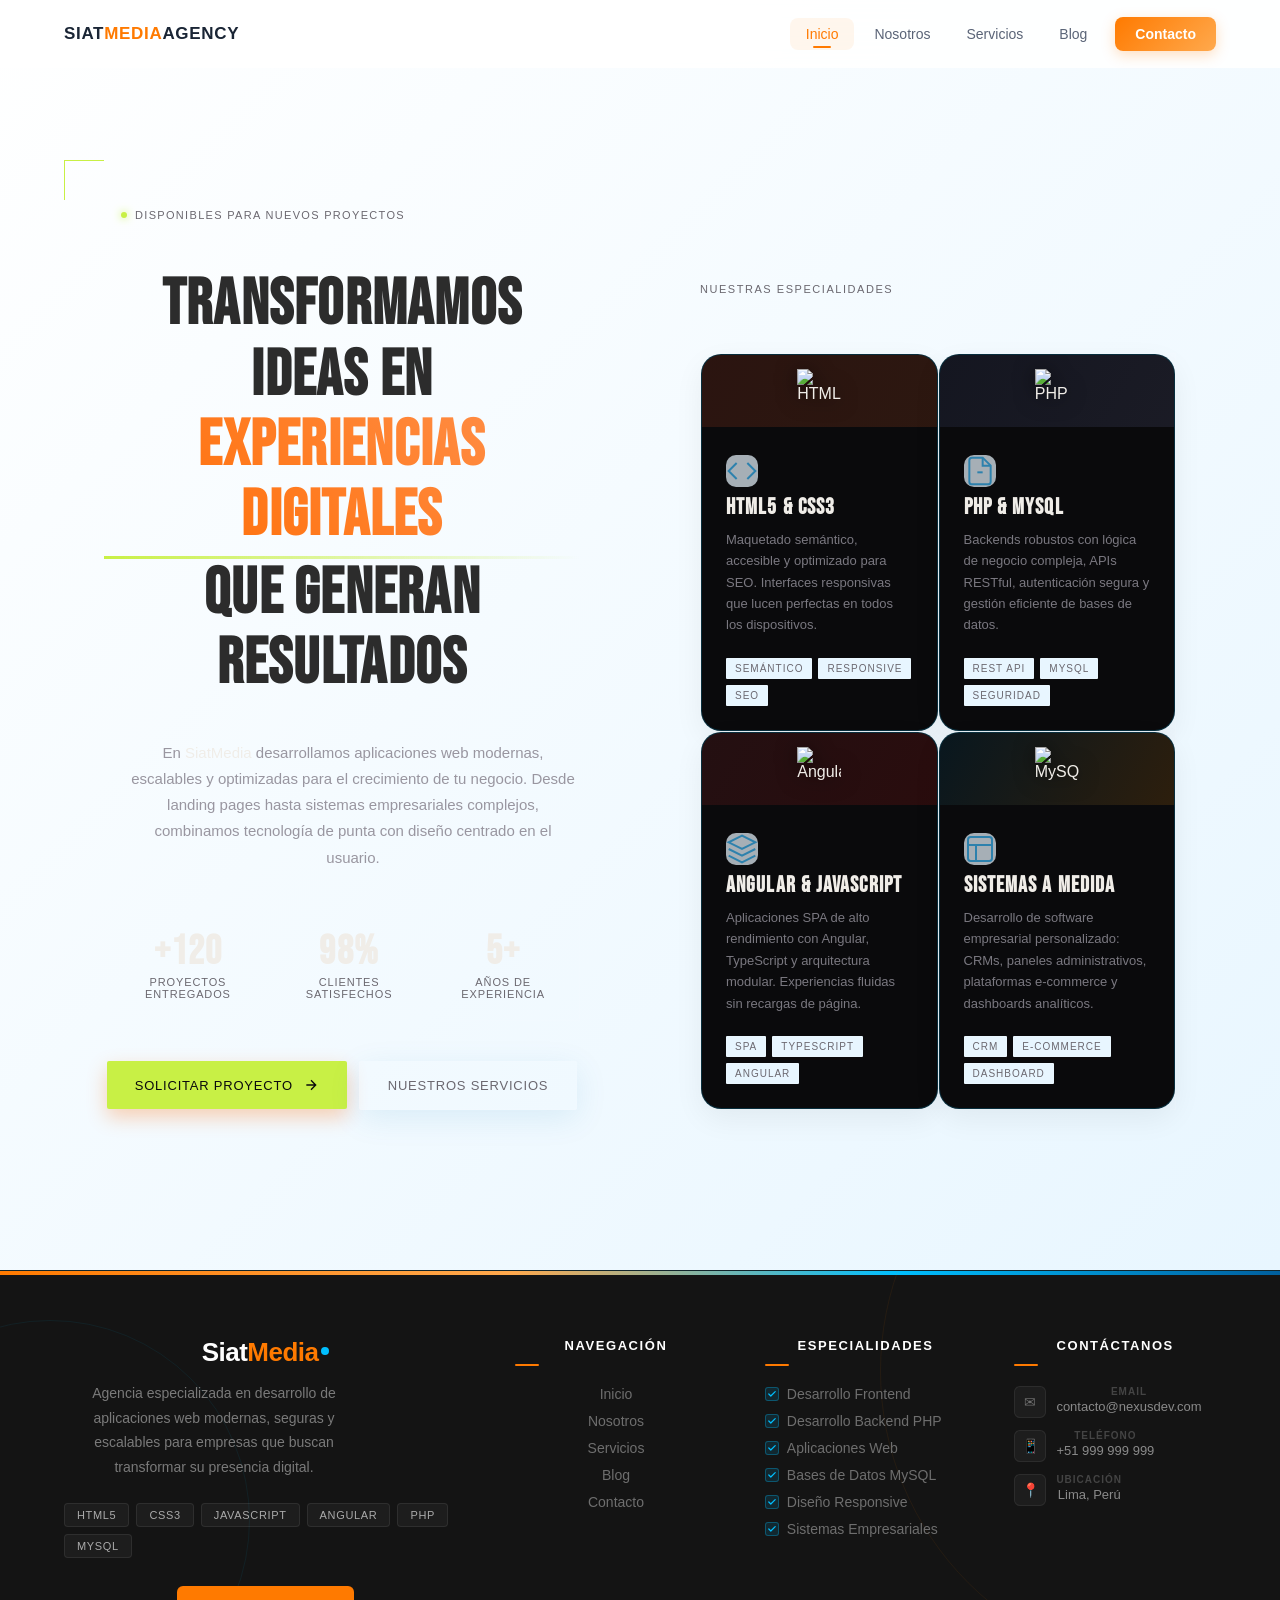
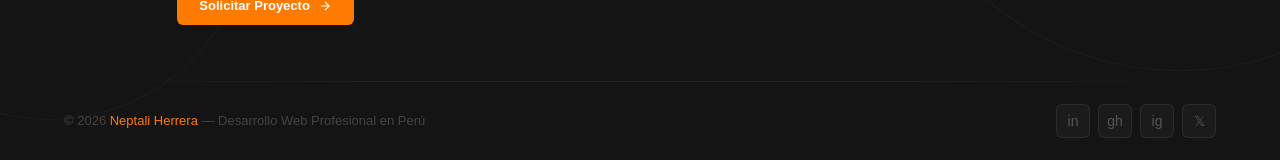
==== commit 86e612f6: "Auto-generated commit" ====
--- a/index.html
+++ b/index.html
@@ -5,11 +5,11 @@
   <meta name="viewport" content="width=device-width, initial-scale=1">
   <link rel="icon" type="image/x-icon" href="favicon.ico">
 <style>@font-face{font-family:DM Sans;font-style:normal;font-weight:300;font-display:swap;src:url(https://fonts.gstatic.com/s/dmsans/v17/rP2Yp2ywxg089UriI5-g4vlH9VoD8Cmcqbu6-K6h9Q.woff2) format("woff2");unicode-range:U+0100-02BA,U+02BD-02C5,U+02C7-02CC,U+02CE-02D7,U+02DD-02FF,U+0304,U+0308,U+0329,U+1D00-1DBF,U+1E00-1E9F,U+1EF2-1EFF,U+2020,U+20A0-20AB,U+20AD-20C0,U+2113,U+2C60-2C7F,U+A720-A7FF}@font-face{font-family:DM Sans;font-style:normal;font-weight:300;font-display:swap;src:url(https://fonts.gstatic.com/s/dmsans/v17/rP2Yp2ywxg089UriI5-g4vlH9VoD8Cmcqbu0-K4.woff2) format("woff2");unicode-range:U+0000-00FF,U+0131,U+0152-0153,U+02BB-02BC,U+02C6,U+02DA,U+02DC,U+0304,U+0308,U+0329,U+2000-206F,U+20AC,U+2122,U+2191,U+2193,U+2212,U+2215,U+FEFF,U+FFFD}@font-face{font-family:DM Sans;font-style:normal;font-weight:400;font-display:swap;src:url(https://fonts.gstatic.com/s/dmsans/v17/rP2Yp2ywxg089UriI5-g4vlH9VoD8Cmcqbu6-K6h9Q.woff2) format("woff2");unicode-range:U+0100-02BA,U+02BD-02C5,U+02C7-02CC,U+02CE-02D7,U+02DD-02FF,U+0304,U+0308,U+0329,U+1D00-1DBF,U+1E00-1E9F,U+1EF2-1EFF,U+2020,U+20A0-20AB,U+20AD-20C0,U+2113,U+2C60-2C7F,U+A720-A7FF}@font-face{font-family:DM Sans;font-style:normal;font-weight:400;font-display:swap;src:url(https://fonts.gstatic.com/s/dmsans/v17/rP2Yp2ywxg089UriI5-g4vlH9VoD8Cmcqbu0-K4.woff2) format("woff2");unicode-range:U+0000-00FF,U+0131,U+0152-0153,U+02BB-02BC,U+02C6,U+02DA,U+02DC,U+0304,U+0308,U+0329,U+2000-206F,U+20AC,U+2122,U+2191,U+2193,U+2212,U+2215,U+FEFF,U+FFFD}@font-face{font-family:DM Sans;font-style:normal;font-weight:500;font-display:swap;src:url(https://fonts.gstatic.com/s/dmsans/v17/rP2Yp2ywxg089UriI5-g4vlH9VoD8Cmcqbu6-K6h9Q.woff2) format("woff2");unicode-range:U+0100-02BA,U+02BD-02C5,U+02C7-02CC,U+02CE-02D7,U+02DD-02FF,U+0304,U+0308,U+0329,U+1D00-1DBF,U+1E00-1E9F,U+1EF2-1EFF,U+2020,U+20A0-20AB,U+20AD-20C0,U+2113,U+2C60-2C7F,U+A720-A7FF}@font-face{font-family:DM Sans;font-style:normal;font-weight:500;font-display:swap;src:url(https://fonts.gstatic.com/s/dmsans/v17/rP2Yp2ywxg089UriI5-g4vlH9VoD8Cmcqbu0-K4.woff2) format("woff2");unicode-range:U+0000-00FF,U+0131,U+0152-0153,U+02BB-02BC,U+02C6,U+02DA,U+02DC,U+0304,U+0308,U+0329,U+2000-206F,U+20AC,U+2122,U+2191,U+2193,U+2212,U+2215,U+FEFF,U+FFFD}@font-face{font-family:DM Sans;font-style:normal;font-weight:600;font-display:swap;src:url(https://fonts.gstatic.com/s/dmsans/v17/rP2Yp2ywxg089UriI5-g4vlH9VoD8Cmcqbu6-K6h9Q.woff2) format("woff2");unicode-range:U+0100-02BA,U+02BD-02C5,U+02C7-02CC,U+02CE-02D7,U+02DD-02FF,U+0304,U+0308,U+0329,U+1D00-1DBF,U+1E00-1E9F,U+1EF2-1EFF,U+2020,U+20A0-20AB,U+20AD-20C0,U+2113,U+2C60-2C7F,U+A720-A7FF}@font-face{font-family:DM Sans;font-style:normal;font-weight:600;font-display:swap;src:url(https://fonts.gstatic.com/s/dmsans/v17/rP2Yp2ywxg089UriI5-g4vlH9VoD8Cmcqbu0-K4.woff2) format("woff2");unicode-range:U+0000-00FF,U+0131,U+0152-0153,U+02BB-02BC,U+02C6,U+02DA,U+02DC,U+0304,U+0308,U+0329,U+2000-206F,U+20AC,U+2122,U+2191,U+2193,U+2212,U+2215,U+FEFF,U+FFFD}@font-face{font-family:Syne;font-style:normal;font-weight:400;font-display:swap;src:url(https://fonts.gstatic.com/s/syne/v24/8vIH7w4qzmVxm2NL9Hz_.woff2) format("woff2");unicode-range:U+0370-0377,U+037A-037F,U+0384-038A,U+038C,U+038E-03A1,U+03A3-03FF}@font-face{font-family:Syne;font-style:normal;font-weight:400;font-display:swap;src:url(https://fonts.gstatic.com/s/syne/v24/8vIH7w4qzmVxm25L9Hz_.woff2) format("woff2");unicode-range:U+0100-02BA,U+02BD-02C5,U+02C7-02CC,U+02CE-02D7,U+02DD-02FF,U+0304,U+0308,U+0329,U+1D00-1DBF,U+1E00-1E9F,U+1EF2-1EFF,U+2020,U+20A0-20AB,U+20AD-20C0,U+2113,U+2C60-2C7F,U+A720-A7FF}@font-face{font-family:Syne;font-style:normal;font-weight:400;font-display:swap;src:url(https://fonts.gstatic.com/s/syne/v24/8vIH7w4qzmVxm2BL9A.woff2) format("woff2");unicode-range:U+0000-00FF,U+0131,U+0152-0153,U+02BB-02BC,U+02C6,U+02DA,U+02DC,U+0304,U+0308,U+0329,U+2000-206F,U+20AC,U+2122,U+2191,U+2193,U+2212,U+2215,U+FEFF,U+FFFD}@font-face{font-family:Syne;font-style:normal;font-weight:600;font-display:swap;src:url(https://fonts.gstatic.com/s/syne/v24/8vIH7w4qzmVxm2NL9Hz_.woff2) format("woff2");unicode-range:U+0370-0377,U+037A-037F,U+0384-038A,U+038C,U+038E-03A1,U+03A3-03FF}@font-face{font-family:Syne;font-style:normal;font-weight:600;font-display:swap;src:url(https://fonts.gstatic.com/s/syne/v24/8vIH7w4qzmVxm25L9Hz_.woff2) format("woff2");unicode-range:U+0100-02BA,U+02BD-02C5,U+02C7-02CC,U+02CE-02D7,U+02DD-02FF,U+0304,U+0308,U+0329,U+1D00-1DBF,U+1E00-1E9F,U+1EF2-1EFF,U+2020,U+20A0-20AB,U+20AD-20C0,U+2113,U+2C60-2C7F,U+A720-A7FF}@font-face{font-family:Syne;font-style:normal;font-weight:600;font-display:swap;src:url(https://fonts.gstatic.com/s/syne/v24/8vIH7w4qzmVxm2BL9A.woff2) format("woff2");unicode-range:U+0000-00FF,U+0131,U+0152-0153,U+02BB-02BC,U+02C6,U+02DA,U+02DC,U+0304,U+0308,U+0329,U+2000-206F,U+20AC,U+2122,U+2191,U+2193,U+2212,U+2215,U+FEFF,U+FFFD}@font-face{font-family:Syne;font-style:normal;font-weight:700;font-display:swap;src:url(https://fonts.gstatic.com/s/syne/v24/8vIH7w4qzmVxm2NL9Hz_.woff2) format("woff2");unicode-range:U+0370-0377,U+037A-037F,U+0384-038A,U+038C,U+038E-03A1,U+03A3-03FF}@font-face{font-family:Syne;font-style:normal;font-weight:700;font-display:swap;src:url(https://fonts.gstatic.com/s/syne/v24/8vIH7w4qzmVxm25L9Hz_.woff2) format("woff2");unicode-range:U+0100-02BA,U+02BD-02C5,U+02C7-02CC,U+02CE-02D7,U+02DD-02FF,U+0304,U+0308,U+0329,U+1D00-1DBF,U+1E00-1E9F,U+1EF2-1EFF,U+2020,U+20A0-20AB,U+20AD-20C0,U+2113,U+2C60-2C7F,U+A720-A7FF}@font-face{font-family:Syne;font-style:normal;font-weight:700;font-display:swap;src:url(https://fonts.gstatic.com/s/syne/v24/8vIH7w4qzmVxm2BL9A.woff2) format("woff2");unicode-range:U+0000-00FF,U+0131,U+0152-0153,U+02BB-02BC,U+02C6,U+02DA,U+02DC,U+0304,U+0308,U+0329,U+2000-206F,U+20AC,U+2122,U+2191,U+2193,U+2212,U+2215,U+FEFF,U+FFFD}@font-face{font-family:Syne;font-style:normal;font-weight:800;font-display:swap;src:url(https://fonts.gstatic.com/s/syne/v24/8vIH7w4qzmVxm2NL9Hz_.woff2) format("woff2");unicode-range:U+0370-0377,U+037A-037F,U+0384-038A,U+038C,U+038E-03A1,U+03A3-03FF}@font-face{font-family:Syne;font-style:normal;font-weight:800;font-display:swap;src:url(https://fonts.gstatic.com/s/syne/v24/8vIH7w4qzmVxm25L9Hz_.woff2) format("woff2");unicode-range:U+0100-02BA,U+02BD-02C5,U+02C7-02CC,U+02CE-02D7,U+02DD-02FF,U+0304,U+0308,U+0329,U+1D00-1DBF,U+1E00-1E9F,U+1EF2-1EFF,U+2020,U+20A0-20AB,U+20AD-20C0,U+2113,U+2C60-2C7F,U+A720-A7FF}@font-face{font-family:Syne;font-style:normal;font-weight:800;font-display:swap;src:url(https://fonts.gstatic.com/s/syne/v24/8vIH7w4qzmVxm2BL9A.woff2) format("woff2");unicode-range:U+0000-00FF,U+0131,U+0152-0153,U+02BB-02BC,U+02C6,U+02DA,U+02DC,U+0304,U+0308,U+0329,U+2000-206F,U+20AC,U+2122,U+2191,U+2193,U+2212,U+2215,U+FEFF,U+FFFD}*,*:before,*:after{margin:0;padding:0;box-sizing:border-box}html{scroll-behavior:smooth}:root{--bg-main: #ddeef8;--bg-mid: #cce3f2;--bg-light: #ffffff;--bg-soft: #eaf4fb;--bg-section: #e2ecf5;--accent-orange: #ff7a00;--accent-orange-light: #ffa94d;--accent-orange-glow: rgba(255, 122, 0, .15);--accent-blue: #00bfff;--accent-blue-soft: rgba(0, 191, 255, .12);--text-dark: #1a2535;--text-gray: #5a6477;--text-light: #9ca3af;--border-light: rgba(0, 150, 200, .15);--border-card: rgba(0, 191, 255, .2);--font-display: "Syne", sans-serif;--font-body: "DM Sans", sans-serif;--radius-sm: 10px;--radius-md: 18px;--radius-lg: 26px;--shadow-card: 0 8px 32px rgba(0, 120, 180, .1);--shadow-hover: 0 18px 48px rgba(0, 120, 180, .18);--shadow-orange: 0 12px 28px rgba(255, 122, 0, .32)}body{background-color:var(--bg-main);color:var(--text-dark);font-family:var(--font-body);padding-top:72px;overflow-x:hidden;-webkit-font-smoothing:antialiased;background-image:radial-gradient(circle at 75% 8%,rgba(0,191,255,.2) 0%,transparent 40%),radial-gradient(circle at 8% 92%,rgba(255,122,0,.09) 0%,transparent 38%),radial-gradient(rgba(0,150,200,.07) 1px,transparent 1px);background-size:auto,auto,28px 28px}h1,h3,h4{font-family:var(--font-display);font-weight:700;line-height:1.15;color:var(--text-dark)}h1{font-size:clamp(36px,6vw,64px);font-weight:800}h3{font-size:clamp(18px,2.5vw,22px)}p{font-weight:400;line-height:1.7;color:var(--text-gray)}h1 span{background:linear-gradient(135deg,var(--accent-orange),var(--accent-blue));-webkit-background-clip:text;-webkit-text-fill-color:transparent;background-clip:text}nav{position:fixed;top:0;width:100%;height:72px;display:flex;align-items:center;background:#ffffffd1;backdrop-filter:blur(16px);-webkit-backdrop-filter:blur(16px);border-bottom:1px solid var(--border-light);z-index:999;transition:background .3s ease,box-shadow .3s ease}nav:hover{background:#fffffff7;box-shadow:0 2px 20px #0078b41a}button{font-family:var(--font-body);font-size:15px;font-weight:600;padding:14px 30px;border-radius:var(--radius-sm);cursor:pointer;transition:all .3s ease;border:none;min-width:160px;display:inline-flex;align-items:center;justify-content:center;gap:8px}button.primary{background:linear-gradient(135deg,var(--accent-orange),var(--accent-orange-light));color:#fff;box-shadow:0 6px 20px #ff7a0040}button.primary:hover{transform:translateY(-4px);box-shadow:var(--shadow-orange)}button.primary:active{transform:translateY(-1px)}button.secondary{background:#fff;border:1.5px solid var(--border-card);color:var(--text-dark);box-shadow:var(--shadow-card)}button.secondary:hover{border-color:var(--accent-blue);color:var(--accent-blue);transform:translateY(-3px);box-shadow:0 8px 24px #00bfff33}section{padding:96px 0;position:relative}section:nth-child(2n){background:var(--bg-section)}.card{background:var(--bg-light);border-radius:var(--radius-md);padding:28px 24px;border:1px solid var(--border-card);box-shadow:var(--shadow-card);transition:all .3s ease;position:relative;overflow:hidden;display:flex;flex-direction:column}.card:before{content:"";position:absolute;top:0;left:0;right:0;height:3px;background:linear-gradient(90deg,var(--accent-orange),var(--accent-blue));opacity:0;transition:opacity .3s ease}.card:hover{transform:translateY(-6px);border-color:#00bfff59;box-shadow:var(--shadow-hover)}.card:hover:before{opacity:1}.card-banner{position:relative;height:90px;display:flex;align-items:center;justify-content:center;overflow:hidden;border-radius:var(--radius-sm) var(--radius-sm) 0 0;margin:-28px -24px 20px}.card-banner-bg{position:absolute;inset:0;background:linear-gradient(135deg,var(--color1, #00bfff),var(--color2, #ff7a00));opacity:.12}.card-banner:after{content:"";position:absolute;bottom:0;left:0;right:0;height:2px;background:linear-gradient(90deg,var(--color1, var(--accent-orange)),var(--color2, var(--accent-blue)));opacity:.45}.card-banner-logo{width:56px;height:56px;object-fit:contain;position:relative;z-index:1;filter:drop-shadow(0 4px 10px rgba(0,0,0,.15));transition:transform .35s ease}.card:hover .card-banner-logo{transform:scale(1.15) rotate(-5deg)}.card-body{display:flex;flex-direction:column;gap:10px;flex:1}.card-icon{width:44px;height:44px;background:var(--accent-blue-soft);border-radius:var(--radius-sm);display:flex;align-items:center;justify-content:center;flex-shrink:0}.card-icon svg{stroke:var(--accent-blue);width:22px;height:22px}.card-tags{display:flex;flex-wrap:wrap;gap:6px;margin-top:auto;padding-top:12px}.card-tags span{font-size:11px;padding:4px 10px;border-radius:100px;background:var(--accent-blue-soft);color:var(--accent-blue);font-weight:500;border:1px solid rgba(0,191,255,.2);transition:all .2s}.card:hover .card-tags span{background:var(--accent-orange-glow);color:var(--accent-orange);border-color:#ff7a0033}.badge-dot{width:7px;height:7px;border-radius:50%;background:var(--accent-orange);animation:pulse-dot 2s ease-in-out infinite}@keyframes pulse-dot{0%,to{box-shadow:0 0 #ff7a008c}50%{box-shadow:0 0 0 5px #ff7a0000}}footer{background:#1a2535;padding:48px 0;text-align:center;color:#8fa0b8;font-size:14px;border-top:1px solid rgba(0,191,255,.1)}footer span{color:var(--accent-orange)}@media(max-width:768px){body{padding-top:64px}section{padding:70px 0}button{width:100%}.card-banner{height:80px}.card-banner-logo{width:48px;height:48px}}
-</style><link rel="stylesheet" href="styles-RQPXHP2V.css" media="print" onload="this.media='all'"><noscript><link rel="stylesheet" href="styles-RQPXHP2V.css"></noscript><style ng-app-id="ng">*[_ngcontent-ng-c639206177], *[_ngcontent-ng-c639206177]:before, *[_ngcontent-ng-c639206177]:after{box-sizing:border-box;margin:0;padding:0}body[_ngcontent-ng-c639206177]{font-family:DM Sans,sans-serif;background:#ddeef8;min-height:200px}[_ngcontent-ng-c639206177]:root{--orange: #ff7a00;--blue: #00bfff;--dark: #1a2535;--gray: #5a6477;--border: rgba(0,191,255,.15)}nav[_ngcontent-ng-c639206177]{position:fixed;top:0;left:0;right:0;height:68px;display:flex;align-items:center;justify-content:space-between;padding:0 5%;background:#ffffffe0;backdrop-filter:blur(16px);-webkit-backdrop-filter:blur(16px);border-bottom:1px solid var(--border);z-index:999;transition:box-shadow .3s ease,background .3s ease}nav.scrolled[_ngcontent-ng-c639206177]{background:#fffffffa;box-shadow:0 4px 24px #0078b41a}.logo[_ngcontent-ng-c639206177]{font-family:Syne,sans-serif;font-size:17px;font-weight:800;letter-spacing:.04em;color:var(--dark);text-decoration:none;display:flex;align-items:center;gap:0;white-space:nowrap;-webkit-user-select:none;user-select:none}.logo[_ngcontent-ng-c639206177]   span[_ngcontent-ng-c639206177]{color:var(--orange)}.logo-dot[_ngcontent-ng-c639206177]{display:inline-block;width:6px;height:6px;border-radius:50%;background:var(--blue);margin-left:4px;margin-bottom:8px;flex-shrink:0}.nav-links[_ngcontent-ng-c639206177]{display:flex;align-items:center;gap:4px}.nav-links[_ngcontent-ng-c639206177]   a[_ngcontent-ng-c639206177]{font-size:14px;font-weight:500;color:var(--gray);text-decoration:none;padding:8px 16px;border-radius:8px;position:relative;transition:color .2s,background .2s;white-space:nowrap}.nav-links[_ngcontent-ng-c639206177]   a[_ngcontent-ng-c639206177]:hover{color:var(--dark);background:#00bfff12}.nav-links[_ngcontent-ng-c639206177]   a.active[_ngcontent-ng-c639206177]{color:var(--orange);background:#ff7a0012}.nav-links[_ngcontent-ng-c639206177]   a.active[_ngcontent-ng-c639206177]:after{content:"";position:absolute;bottom:2px;left:50%;transform:translate(-50%);width:18px;height:2px;border-radius:2px;background:var(--orange)}.nav-links[_ngcontent-ng-c639206177]   a.nav-cta[_ngcontent-ng-c639206177]{background:linear-gradient(135deg,var(--orange),#ffa94d);color:#fff!important;font-weight:600;padding:9px 20px;border-radius:8px;margin-left:8px;box-shadow:0 4px 14px #ff7a0040;transition:transform .2s,box-shadow .2s}.nav-links[_ngcontent-ng-c639206177]   a.nav-cta[_ngcontent-ng-c639206177]:hover{transform:translateY(-2px);box-shadow:0 8px 22px #ff7a0059;background:linear-gradient(135deg,var(--orange),#ffa94d)}.nav-links[_ngcontent-ng-c639206177]   a.nav-cta.active[_ngcontent-ng-c639206177]{background:linear-gradient(135deg,var(--orange),#ffa94d)}.nav-links[_ngcontent-ng-c639206177]   a.nav-cta.active[_ngcontent-ng-c639206177]:after{display:none}.nav-toggle[_ngcontent-ng-c639206177]{display:none;flex-direction:column;gap:5px;cursor:pointer;padding:4px;background:none;border:none}.nav-toggle[_ngcontent-ng-c639206177]   span[_ngcontent-ng-c639206177]{display:block;width:22px;height:2px;background:var(--dark);border-radius:2px;transition:all .3s}.nav-toggle.open[_ngcontent-ng-c639206177]   span[_ngcontent-ng-c639206177]:nth-child(1){transform:translateY(7px) rotate(45deg)}.nav-toggle.open[_ngcontent-ng-c639206177]   span[_ngcontent-ng-c639206177]:nth-child(2){opacity:0}.nav-toggle.open[_ngcontent-ng-c639206177]   span[_ngcontent-ng-c639206177]:nth-child(3){transform:translateY(-7px) rotate(-45deg)}@media(max-width:768px){.nav-toggle[_ngcontent-ng-c639206177]{display:flex}.nav-links[_ngcontent-ng-c639206177]{position:fixed;top:68px;left:0;right:0;background:#fffffff7;-webkit-backdrop-filter:blur(20px);backdrop-filter:blur(20px);flex-direction:column;align-items:stretch;gap:4px;padding:16px 20px 24px;border-bottom:1px solid var(--border);box-shadow:0 8px 32px #0078b41a;transform:translateY(-8px);opacity:0;pointer-events:none;transition:all .25s ease}.nav-links.open[_ngcontent-ng-c639206177]{transform:translateY(0);opacity:1;pointer-events:all}.nav-links[_ngcontent-ng-c639206177]   a[_ngcontent-ng-c639206177]{padding:12px 16px;border-radius:10px}.nav-links[_ngcontent-ng-c639206177]   a.nav-cta[_ngcontent-ng-c639206177]{margin-left:0;text-align:center;margin-top:8px}}</style><style ng-app-id="ng">*[_ngcontent-ng-c4245202848], *[_ngcontent-ng-c4245202848]:before, *[_ngcontent-ng-c4245202848]:after{box-sizing:border-box;margin:0;padding:0}body[_ngcontent-ng-c4245202848]{background:#1a1a1a;font-family:DM Sans,sans-serif}.footer[_ngcontent-ng-c4245202848]{background:#141414;color:#fff;position:relative;overflow:hidden}.footer-stripe[_ngcontent-ng-c4245202848]{height:4px;background:linear-gradient(90deg,#ff7a00,#ffa94d 40%,#00bfff 70%,#005f9e)}.footer[_ngcontent-ng-c4245202848]:before{content:"";position:absolute;width:600px;height:600px;border-radius:50%;border:1px solid rgba(255,122,0,.07);top:-200px;right:-200px;pointer-events:none}.footer[_ngcontent-ng-c4245202848]:after{content:"";position:absolute;width:400px;height:400px;border-radius:50%;border:1px solid rgba(0,191,255,.07);bottom:40px;left:-150px;pointer-events:none}.footer-main[_ngcontent-ng-c4245202848]{padding:64px 0 56px;width:90%;max-width:1160px;margin:auto;display:grid;grid-template-columns:2fr 1fr 1fr 1fr;gap:48px;position:relative;z-index:1}.logo[_ngcontent-ng-c4245202848]{font-family:Syne,sans-serif;font-size:26px;font-weight:800;letter-spacing:-.02em;line-height:1;margin-bottom:16px}.logo[_ngcontent-ng-c4245202848]   span[_ngcontent-ng-c4245202848]{color:#ff7a00}.logo-dot[_ngcontent-ng-c4245202848]{display:inline-block;width:8px;height:8px;border-radius:50%;background:#00bfff;margin-left:3px;vertical-align:middle;position:relative;top:-3px}.footer-brand[_ngcontent-ng-c4245202848]   p[_ngcontent-ng-c4245202848]{font-size:14px;color:#7a7a7a;line-height:1.75;max-width:300px;font-weight:300;margin-bottom:24px}.tech-stack[_ngcontent-ng-c4245202848]{display:flex;flex-wrap:wrap;gap:7px;margin-bottom:28px}.tech-stack[_ngcontent-ng-c4245202848]   span[_ngcontent-ng-c4245202848]{font-size:11px;font-weight:500;letter-spacing:.06em;text-transform:uppercase;padding:5px 12px;border-radius:4px;background:#ffffff0a;border:1px solid rgba(255,255,255,.08);color:#aaa;transition:all .2s;cursor:default}.tech-stack[_ngcontent-ng-c4245202848]   span[_ngcontent-ng-c4245202848]:hover{background:#ff7a001f;border-color:#ff7a0059;color:#ff9a40}.cta-btn[_ngcontent-ng-c4245202848]{display:inline-flex;align-items:center;gap:8px;padding:12px 22px;background:#ff7a00;color:#fff;font-family:DM Sans,sans-serif;font-size:13px;font-weight:600;border:none;border-radius:6px;cursor:pointer;transition:all .25s;text-decoration:none}.cta-btn[_ngcontent-ng-c4245202848]:hover{background:#ff9a2e;transform:translateY(-2px);box-shadow:0 8px 24px #ff7a0059}.cta-btn[_ngcontent-ng-c4245202848]   svg[_ngcontent-ng-c4245202848]{transition:transform .2s}.cta-btn[_ngcontent-ng-c4245202848]:hover   svg[_ngcontent-ng-c4245202848]{transform:translate(3px)}.footer-col[_ngcontent-ng-c4245202848]   h4[_ngcontent-ng-c4245202848]{font-family:Syne,sans-serif;font-size:13px;font-weight:700;letter-spacing:.12em;text-transform:uppercase;color:#fff;margin-bottom:20px;position:relative;padding-bottom:12px}.footer-col[_ngcontent-ng-c4245202848]   h4[_ngcontent-ng-c4245202848]:after{content:"";position:absolute;bottom:0;left:0;width:24px;height:2px;background:#ff7a00;border-radius:2px}.footer-col[_ngcontent-ng-c4245202848]   ul[_ngcontent-ng-c4245202848]{list-style:none;display:flex;flex-direction:column;gap:11px}.footer-col[_ngcontent-ng-c4245202848]   ul[_ngcontent-ng-c4245202848]   li[_ngcontent-ng-c4245202848]   a[_ngcontent-ng-c4245202848], .footer-col[_ngcontent-ng-c4245202848]   ul[_ngcontent-ng-c4245202848]   li[_ngcontent-ng-c4245202848]{font-size:14px;color:#6e6e6e;text-decoration:none;font-weight:400;transition:color .2s,padding-left .2s;display:block;cursor:pointer}.footer-col[_ngcontent-ng-c4245202848]   ul[_ngcontent-ng-c4245202848]   li[_ngcontent-ng-c4245202848]   a[_ngcontent-ng-c4245202848]:hover{color:#00bfff;padding-left:4px}.footer-col[_ngcontent-ng-c4245202848]   ul[_ngcontent-ng-c4245202848]   li.check[_ngcontent-ng-c4245202848]{display:flex;align-items:center;gap:8px;color:#6e6e6e}.footer-col[_ngcontent-ng-c4245202848]   ul[_ngcontent-ng-c4245202848]   li.check[_ngcontent-ng-c4245202848]:before{content:"";width:14px;height:14px;border-radius:3px;background:#00bfff1f;border:1px solid rgba(0,191,255,.3);display:flex;align-items:center;justify-content:center;flex-shrink:0;background-image:url("data:image/svg+xml,%3Csvg width='8' height='8' viewBox='0 0 10 8' fill='none' xmlns='http://www.w3.org/2000/svg'%3E%3Cpath d='M1 4L3.5 6.5L9 1' stroke='%2300bfff' stroke-width='1.5' stroke-linecap='round' stroke-linejoin='round'/%3E%3C/svg%3E");background-repeat:no-repeat;background-position:center}.contact-item[_ngcontent-ng-c4245202848]{display:flex;align-items:flex-start;gap:10px;font-size:14px;color:#6e6e6e;margin-bottom:12px}.contact-item[_ngcontent-ng-c4245202848]   .icon[_ngcontent-ng-c4245202848]{width:32px;height:32px;border-radius:6px;background:#ffffff0a;border:1px solid rgba(255,255,255,.07);display:flex;align-items:center;justify-content:center;flex-shrink:0;font-size:14px}.contact-item[_ngcontent-ng-c4245202848]   .info[_ngcontent-ng-c4245202848]{display:flex;flex-direction:column;gap:2px}.contact-item[_ngcontent-ng-c4245202848]   .label[_ngcontent-ng-c4245202848]{font-size:10px;text-transform:uppercase;letter-spacing:.1em;color:#444;font-weight:600}.contact-item[_ngcontent-ng-c4245202848]   .value[_ngcontent-ng-c4245202848]{font-size:13px;color:#8a8a8a}.footer-divider[_ngcontent-ng-c4245202848]{width:90%;max-width:1160px;margin:0 auto;height:1px;background:linear-gradient(to right,transparent,rgba(255,255,255,.06) 30%,rgba(255,255,255,.06) 70%,transparent);position:relative;z-index:1}.footer-bottom[_ngcontent-ng-c4245202848]{width:90%;max-width:1160px;margin:auto;padding:22px 0;display:flex;align-items:center;justify-content:space-between;position:relative;z-index:1}.footer-bottom[_ngcontent-ng-c4245202848]   p[_ngcontent-ng-c4245202848]{font-size:13px;color:#444}.footer-bottom[_ngcontent-ng-c4245202848]   p[_ngcontent-ng-c4245202848]   span[_ngcontent-ng-c4245202848]{color:#ff7a00}.social-links[_ngcontent-ng-c4245202848]{display:flex;gap:8px}.social-links[_ngcontent-ng-c4245202848]   a[_ngcontent-ng-c4245202848]{width:34px;height:34px;border-radius:6px;border:1px solid rgba(255,255,255,.07);background:#ffffff08;display:flex;align-items:center;justify-content:center;color:#555;text-decoration:none;font-size:14px;transition:all .2s}.social-links[_ngcontent-ng-c4245202848]   a[_ngcontent-ng-c4245202848]:hover{border-color:#00bfff66;color:#00bfff;background:#00bfff12;transform:translateY(-2px)}@media(max-width:1024px){.footer-main[_ngcontent-ng-c4245202848]{grid-template-columns:1fr 1fr;gap:40px}.footer-brand[_ngcontent-ng-c4245202848]{grid-column:1 / -1}}@media(max-width:600px){.footer-main[_ngcontent-ng-c4245202848]{grid-template-columns:1fr;gap:36px;padding:48px 0 40px}.footer-brand[_ngcontent-ng-c4245202848]{grid-column:auto}.footer-bottom[_ngcontent-ng-c4245202848]{flex-direction:column;gap:16px;text-align:center}}</style><style ng-app-id="ng">@font-face{font-family:Poppins;font-style:normal;font-weight:300;font-display:swap;src:url(https://fonts.gstatic.com/s/poppins/v24/pxiByp8kv8JHgFVrLDz8Z11lFc-K.woff2) format("woff2");unicode-range:U+0900-097F,U+1CD0-1CF9,U+200C-200D,U+20A8,U+20B9,U+20F0,U+25CC,U+A830-A839,U+A8E0-A8FF,U+11B00-11B09}@font-face{font-family:Poppins;font-style:normal;font-weight:300;font-display:swap;src:url(https://fonts.gstatic.com/s/poppins/v24/pxiByp8kv8JHgFVrLDz8Z1JlFc-K.woff2) format("woff2");unicode-range:U+0100-02BA,U+02BD-02C5,U+02C7-02CC,U+02CE-02D7,U+02DD-02FF,U+0304,U+0308,U+0329,U+1D00-1DBF,U+1E00-1E9F,U+1EF2-1EFF,U+2020,U+20A0-20AB,U+20AD-20C0,U+2113,U+2C60-2C7F,U+A720-A7FF}@font-face{font-family:Poppins;font-style:normal;font-weight:300;font-display:swap;src:url(https://fonts.gstatic.com/s/poppins/v24/pxiByp8kv8JHgFVrLDz8Z1xlFQ.woff2) format("woff2");unicode-range:U+0000-00FF,U+0131,U+0152-0153,U+02BB-02BC,U+02C6,U+02DA,U+02DC,U+0304,U+0308,U+0329,U+2000-206F,U+20AC,U+2122,U+2191,U+2193,U+2212,U+2215,U+FEFF,U+FFFD}@font-face{font-family:Poppins;font-style:normal;font-weight:400;font-display:swap;src:url(https://fonts.gstatic.com/s/poppins/v24/pxiEyp8kv8JHgFVrJJbecmNE.woff2) format("woff2");unicode-range:U+0900-097F,U+1CD0-1CF9,U+200C-200D,U+20A8,U+20B9,U+20F0,U+25CC,U+A830-A839,U+A8E0-A8FF,U+11B00-11B09}@font-face{font-family:Poppins;font-style:normal;font-weight:400;font-display:swap;src:url(https://fonts.gstatic.com/s/poppins/v24/pxiEyp8kv8JHgFVrJJnecmNE.woff2) format("woff2");unicode-range:U+0100-02BA,U+02BD-02C5,U+02C7-02CC,U+02CE-02D7,U+02DD-02FF,U+0304,U+0308,U+0329,U+1D00-1DBF,U+1E00-1E9F,U+1EF2-1EFF,U+2020,U+20A0-20AB,U+20AD-20C0,U+2113,U+2C60-2C7F,U+A720-A7FF}@font-face{font-family:Poppins;font-style:normal;font-weight:400;font-display:swap;src:url(https://fonts.gstatic.com/s/poppins/v24/pxiEyp8kv8JHgFVrJJfecg.woff2) format("woff2");unicode-range:U+0000-00FF,U+0131,U+0152-0153,U+02BB-02BC,U+02C6,U+02DA,U+02DC,U+0304,U+0308,U+0329,U+2000-206F,U+20AC,U+2122,U+2191,U+2193,U+2212,U+2215,U+FEFF,U+FFFD}@font-face{font-family:Poppins;font-style:normal;font-weight:600;font-display:swap;src:url(https://fonts.gstatic.com/s/poppins/v24/pxiByp8kv8JHgFVrLEj6Z11lFc-K.woff2) format("woff2");unicode-range:U+0900-097F,U+1CD0-1CF9,U+200C-200D,U+20A8,U+20B9,U+20F0,U+25CC,U+A830-A839,U+A8E0-A8FF,U+11B00-11B09}@font-face{font-family:Poppins;font-style:normal;font-weight:600;font-display:swap;src:url(https://fonts.gstatic.com/s/poppins/v24/pxiByp8kv8JHgFVrLEj6Z1JlFc-K.woff2) format("woff2");unicode-range:U+0100-02BA,U+02BD-02C5,U+02C7-02CC,U+02CE-02D7,U+02DD-02FF,U+0304,U+0308,U+0329,U+1D00-1DBF,U+1E00-1E9F,U+1EF2-1EFF,U+2020,U+20A0-20AB,U+20AD-20C0,U+2113,U+2C60-2C7F,U+A720-A7FF}@font-face{font-family:Poppins;font-style:normal;font-weight:600;font-display:swap;src:url(https://fonts.gstatic.com/s/poppins/v24/pxiByp8kv8JHgFVrLEj6Z1xlFQ.woff2) format("woff2");unicode-range:U+0000-00FF,U+0131,U+0152-0153,U+02BB-02BC,U+02C6,U+02DA,U+02DC,U+0304,U+0308,U+0329,U+2000-206F,U+20AC,U+2122,U+2191,U+2193,U+2212,U+2215,U+FEFF,U+FFFD}@font-face{font-family:Poppins;font-style:normal;font-weight:700;font-display:swap;src:url(https://fonts.gstatic.com/s/poppins/v24/pxiByp8kv8JHgFVrLCz7Z11lFc-K.woff2) format("woff2");unicode-range:U+0900-097F,U+1CD0-1CF9,U+200C-200D,U+20A8,U+20B9,U+20F0,U+25CC,U+A830-A839,U+A8E0-A8FF,U+11B00-11B09}@font-face{font-family:Poppins;font-style:normal;font-weight:700;font-display:swap;src:url(https://fonts.gstatic.com/s/poppins/v24/pxiByp8kv8JHgFVrLCz7Z1JlFc-K.woff2) format("woff2");unicode-range:U+0100-02BA,U+02BD-02C5,U+02C7-02CC,U+02CE-02D7,U+02DD-02FF,U+0304,U+0308,U+0329,U+1D00-1DBF,U+1E00-1E9F,U+1EF2-1EFF,U+2020,U+20A0-20AB,U+20AD-20C0,U+2113,U+2C60-2C7F,U+A720-A7FF}@font-face{font-family:Poppins;font-style:normal;font-weight:700;font-display:swap;src:url(https://fonts.gstatic.com/s/poppins/v24/pxiByp8kv8JHgFVrLCz7Z1xlFQ.woff2) format("woff2");unicode-range:U+0000-00FF,U+0131,U+0152-0153,U+02BB-02BC,U+02C6,U+02DA,U+02DC,U+0304,U+0308,U+0329,U+2000-206F,U+20AC,U+2122,U+2191,U+2193,U+2212,U+2215,U+FEFF,U+FFFD}@font-face{font-family:Poppins;font-style:normal;font-weight:800;font-display:swap;src:url(https://fonts.gstatic.com/s/poppins/v24/pxiByp8kv8JHgFVrLDD4Z11lFc-K.woff2) format("woff2");unicode-range:U+0900-097F,U+1CD0-1CF9,U+200C-200D,U+20A8,U+20B9,U+20F0,U+25CC,U+A830-A839,U+A8E0-A8FF,U+11B00-11B09}@font-face{font-family:Poppins;font-style:normal;font-weight:800;font-display:swap;src:url(https://fonts.gstatic.com/s/poppins/v24/pxiByp8kv8JHgFVrLDD4Z1JlFc-K.woff2) format("woff2");unicode-range:U+0100-02BA,U+02BD-02C5,U+02C7-02CC,U+02CE-02D7,U+02DD-02FF,U+0304,U+0308,U+0329,U+1D00-1DBF,U+1E00-1E9F,U+1EF2-1EFF,U+2020,U+20A0-20AB,U+20AD-20C0,U+2113,U+2C60-2C7F,U+A720-A7FF}@font-face{font-family:Poppins;font-style:normal;font-weight:800;font-display:swap;src:url(https://fonts.gstatic.com/s/poppins/v24/pxiByp8kv8JHgFVrLDD4Z1xlFQ.woff2) format("woff2");unicode-range:U+0000-00FF,U+0131,U+0152-0153,U+02BB-02BC,U+02C6,U+02DA,U+02DC,U+0304,U+0308,U+0329,U+2000-206F,U+20AC,U+2122,U+2191,U+2193,U+2212,U+2215,U+FEFF,U+FFFD}[_ngcontent-ng-c3003330159]:root{--primary-orange: #ff6b00;--soft-orange: #ff914d;--light-blue: #3db4f2;--soft-blue: #e8f6ff;--dark-gray: #2c2c2c;--medium-gray: #6b7280;--light-gray: #f4f6f9;--white: #ffffff}body[_ngcontent-ng-c3003330159]{font-family:Poppins,sans-serif;background:linear-gradient(135deg,#f4f6f9,#e8f6ff);color:var(--dark-gray)}.hero[_ngcontent-ng-c3003330159]{min-height:100vh;display:flex;flex-direction:column;align-items:center;justify-content:center;padding:120px 24px 80px;position:relative;overflow:hidden;background:linear-gradient(135deg,#fff,#e8f6ff)}.hero[_ngcontent-ng-c3003330159]:after{content:"";position:absolute;width:500px;height:500px;border-radius:50%;background:radial-gradient(circle,rgba(255,107,0,.15) 0%,transparent 70%);top:-120px;right:-120px;z-index:0}.hero-content[_ngcontent-ng-c3003330159]{position:relative;z-index:1;max-width:900px;text-align:center;display:flex;flex-direction:column;gap:28px}.hero-badge[_ngcontent-ng-c3003330159]{display:inline-flex;align-items:center;gap:8px;padding:6px 18px;border-radius:50px;background:var(--soft-blue);color:var(--light-blue);font-size:13px;font-weight:600}.badge-dot[_ngcontent-ng-c3003330159]{width:8px;height:8px;background:var(--primary-orange);border-radius:50%;animation:_ngcontent-ng-c3003330159_pulse 2s ease-in-out infinite}@keyframes _ngcontent-ng-c3003330159_pulse{0%,to{box-shadow:0 0 #ff6b0080}50%{box-shadow:0 0 0 6px #ff6b0000}}.hero[_ngcontent-ng-c3003330159]   h1[_ngcontent-ng-c3003330159]{font-size:clamp(38px,6vw,64px);font-weight:800;line-height:1.1;color:var(--dark-gray)}.hero[_ngcontent-ng-c3003330159]   h1[_ngcontent-ng-c3003330159]   span[_ngcontent-ng-c3003330159]{background:linear-gradient(45deg,var(--primary-orange),var(--soft-orange));-webkit-background-clip:text;-webkit-text-fill-color:transparent}.hero-description[_ngcontent-ng-c3003330159]{font-size:18px;color:var(--medium-gray);max-width:650px;margin:auto;line-height:1.7}.hero-stats[_ngcontent-ng-c3003330159]{display:flex;gap:48px;justify-content:center}.stat-number[_ngcontent-ng-c3003330159]{font-size:34px;font-weight:700;color:var(--primary-orange)}.stat-label[_ngcontent-ng-c3003330159]{font-size:12px;color:var(--medium-gray);text-transform:uppercase;letter-spacing:1px}.buttons[_ngcontent-ng-c3003330159]{display:flex;gap:16px;justify-content:center;flex-wrap:wrap}button[_ngcontent-ng-c3003330159]{padding:14px 30px;border-radius:30px;border:none;font-weight:600;cursor:pointer;transition:.3s ease;min-width:180px}button.primary[_ngcontent-ng-c3003330159]{background:linear-gradient(45deg,var(--primary-orange),var(--soft-orange));color:var(--white);box-shadow:0 8px 20px #ff6b004d}button.primary[_ngcontent-ng-c3003330159]:hover{transform:translateY(-4px);box-shadow:0 12px 25px #ff6b0066}button.secondary[_ngcontent-ng-c3003330159]{background:var(--white);color:var(--light-blue);border:2px solid var(--light-blue)}button.secondary[_ngcontent-ng-c3003330159]:hover{background:var(--soft-blue);transform:translateY(-4px)}.specialties[_ngcontent-ng-c3003330159]{margin-top:80px;width:100%;max-width:1100px;position:relative;z-index:1}.specialties-label[_ngcontent-ng-c3003330159]{text-align:center;font-size:13px;font-weight:600;color:var(--medium-gray);margin-bottom:30px;letter-spacing:.08em;text-transform:uppercase}.specialty-cards[_ngcontent-ng-c3003330159]{display:grid;grid-template-columns:repeat(4,1fr);gap:20px}.card[_ngcontent-ng-c3003330159]{background:var(--white);border-radius:20px;overflow:hidden;box-shadow:0 10px 30px #0000000f;transition:transform .3s ease,box-shadow .3s ease;display:flex;flex-direction:column}.card[_ngcontent-ng-c3003330159]:hover{transform:translateY(-8px);box-shadow:0 20px 40px #0000001c}.card-banner[_ngcontent-ng-c3003330159]{position:relative;height:90px;display:flex;align-items:center;justify-content:center;overflow:hidden}.card-banner-bg[_ngcontent-ng-c3003330159]{position:absolute;inset:0;background:linear-gradient(135deg,var(--color1),var(--color2));opacity:.13}.card-banner[_ngcontent-ng-c3003330159]:after{content:"";position:absolute;bottom:0;left:0;right:0;height:2px;background:linear-gradient(90deg,var(--color1, var(--primary-orange)),var(--color2, var(--soft-orange)));opacity:.5}.card-banner-logo[_ngcontent-ng-c3003330159]{width:56px;height:56px;object-fit:contain;position:relative;z-index:1;filter:drop-shadow(0 4px 10px rgba(0,0,0,.18));transition:transform .35s ease}.card[_ngcontent-ng-c3003330159]:hover   .card-banner-logo[_ngcontent-ng-c3003330159]{transform:scale(1.15) rotate(-6deg)}.card-body[_ngcontent-ng-c3003330159]{padding:20px 24px 24px;display:flex;flex-direction:column;gap:10px;flex:1}.card-icon[_ngcontent-ng-c3003330159]{width:40px;height:40px;background:var(--soft-blue);border-radius:10px;display:flex;align-items:center;justify-content:center;flex-shrink:0}.card-icon[_ngcontent-ng-c3003330159]   svg[_ngcontent-ng-c3003330159]{stroke:var(--light-blue);width:20px;height:20px}.card[_ngcontent-ng-c3003330159]   h3[_ngcontent-ng-c3003330159]{font-size:16px;font-weight:700;color:var(--primary-orange);line-height:1.2}.card[_ngcontent-ng-c3003330159]   p[_ngcontent-ng-c3003330159]{font-size:13px;color:var(--medium-gray);line-height:1.6}.card-tags[_ngcontent-ng-c3003330159]{display:flex;flex-wrap:wrap;gap:6px;margin-top:auto;padding-top:8px}.card-tags[_ngcontent-ng-c3003330159]   span[_ngcontent-ng-c3003330159]{font-size:11px;padding:4px 10px;border-radius:50px;background:var(--soft-blue);color:var(--light-blue);font-weight:500;transition:background .2s,color .2s}.card[_ngcontent-ng-c3003330159]:hover   .card-tags[_ngcontent-ng-c3003330159]   span[_ngcontent-ng-c3003330159]{background:#ff6b0014;color:var(--primary-orange)}@media(max-width:1024px){.specialty-cards[_ngcontent-ng-c3003330159]{grid-template-columns:repeat(2,1fr)}}@media(max-width:640px){.specialty-cards[_ngcontent-ng-c3003330159]{grid-template-columns:1fr}.hero-stats[_ngcontent-ng-c3003330159]{flex-direction:column;gap:20px}.buttons[_ngcontent-ng-c3003330159]{flex-direction:column;width:100%}button[_ngcontent-ng-c3003330159]{width:100%}}</style><style ng-app-id="ng">*[_ngcontent-ng-c3003330159], *[_ngcontent-ng-c3003330159]:before, *[_ngcontent-ng-c3003330159]:after{box-sizing:border-box;margin:0;padding:0}[_ngcontent-ng-c3003330159]:root{--bg: #0a0a0c;--surface: #111116;--border: rgba(255,255,255,.07);--accent: #c8f045;--accent2: #ff5c3a;--text: #f0ede8;--muted: #6b6870}html[_ngcontent-ng-c3003330159]{scroll-behavior:smooth}body[_ngcontent-ng-c3003330159]{background:var(--bg);color:var(--text);font-family:DM Sans,sans-serif;min-height:100vh;overflow-x:hidden}body[_ngcontent-ng-c3003330159]:before{content:"";position:fixed;inset:0;background-image:url("data:image/svg+xml,%3Csvg viewBox='0 0 256 256' xmlns='http://www.w3.org/2000/svg'%3E%3Cfilter id='noise'%3E%3CfeTurbulence type='fractalNoise' baseFrequency='0.9' numOctaves='4' stitchTiles='stitch'/%3E%3C/filter%3E%3Crect width='100%25' height='100%25' filter='url(%23noise)' opacity='0.04'/%3E%3C/svg%3E");pointer-events:none;z-index:0;opacity:.4}.hero[_ngcontent-ng-c3003330159]{position:relative;min-height:100vh;display:grid;grid-template-columns:1fr 1fr;gap:0;z-index:1}.hero[_ngcontent-ng-c3003330159]:after{content:"";position:absolute;left:50%;top:0;bottom:0;width:1px;background:linear-gradient(to bottom,transparent,var(--border) 20%,var(--border) 80%,transparent)}.hero-content[_ngcontent-ng-c3003330159]{padding:80px 60px 80px 80px;display:flex;flex-direction:column;justify-content:center;gap:40px;position:relative}.hero-content[_ngcontent-ng-c3003330159]:before{content:"";position:absolute;top:40px;left:40px;width:40px;height:40px;border-top:1px solid var(--accent);border-left:1px solid var(--accent)}.hero-badge[_ngcontent-ng-c3003330159]{display:inline-flex;align-items:center;gap:8px;font-size:11px;font-weight:500;letter-spacing:.12em;text-transform:uppercase;color:var(--muted);border:1px solid var(--border);padding:8px 16px;border-radius:2px;width:fit-content;background:#ffffff05}.badge-dot[_ngcontent-ng-c3003330159]{width:6px;height:6px;border-radius:50%;background:var(--accent);box-shadow:0 0 8px var(--accent);animation:_ngcontent-ng-c3003330159_pulse 2s ease-in-out infinite}@keyframes _ngcontent-ng-c3003330159_pulse{0%,to{opacity:1;transform:scale(1)}50%{opacity:.5;transform:scale(.8)}}h1[_ngcontent-ng-c3003330159]{font-family:Bebas Neue,sans-serif;font-size:clamp(52px,6vw,80px);line-height:.95;letter-spacing:.02em;text-transform:uppercase}h1[_ngcontent-ng-c3003330159]   span[_ngcontent-ng-c3003330159]{color:var(--accent);display:block;position:relative}h1[_ngcontent-ng-c3003330159]   span[_ngcontent-ng-c3003330159]:after{content:"";display:block;height:3px;background:linear-gradient(to right,var(--accent),transparent);margin-top:4px;width:100%}.hero-description[_ngcontent-ng-c3003330159]{font-size:15px;line-height:1.75;color:#9996a0;max-width:480px;font-weight:300;border-left:2px solid var(--border);padding-left:20px}.hero-description[_ngcontent-ng-c3003330159]   strong[_ngcontent-ng-c3003330159]{color:var(--text);font-weight:500}.hero-stats[_ngcontent-ng-c3003330159]{display:flex;gap:0;border:1px solid var(--border);width:fit-content}.stat[_ngcontent-ng-c3003330159]{display:flex;flex-direction:column;padding:20px 32px;position:relative}.stat[_ngcontent-ng-c3003330159] + .stat[_ngcontent-ng-c3003330159]:before{content:"";position:absolute;left:0;top:20%;bottom:20%;width:1px;background:var(--border)}.stat-number[_ngcontent-ng-c3003330159]{font-family:Bebas Neue,sans-serif;font-size:40px;letter-spacing:.03em;color:var(--text);line-height:1}.stat-label[_ngcontent-ng-c3003330159]{font-size:11px;color:var(--muted);letter-spacing:.08em;text-transform:uppercase;margin-top:4px}.buttons[_ngcontent-ng-c3003330159]{display:flex;gap:12px;align-items:center}button[_ngcontent-ng-c3003330159]{cursor:pointer;font-family:DM Sans,sans-serif;border:none}button.primary[_ngcontent-ng-c3003330159]{display:flex;align-items:center;gap:10px;background:var(--accent);color:#0a0a0c;font-size:13px;font-weight:500;letter-spacing:.06em;text-transform:uppercase;padding:16px 28px;border-radius:2px;transition:all .2s}button.primary[_ngcontent-ng-c3003330159]:hover{background:#d9ff55;transform:translateY(-1px);box-shadow:0 8px 30px #c8f04540}button.primary[_ngcontent-ng-c3003330159]   svg[_ngcontent-ng-c3003330159]{transition:transform .2s}button.primary[_ngcontent-ng-c3003330159]:hover   svg[_ngcontent-ng-c3003330159]{transform:translate(4px)}button.secondary[_ngcontent-ng-c3003330159]{background:transparent;color:var(--muted);font-size:13px;font-weight:400;letter-spacing:.06em;text-transform:uppercase;padding:16px 28px;border:1px solid var(--border);border-radius:2px;transition:all .2s}button.secondary[_ngcontent-ng-c3003330159]:hover{border-color:#fff3;color:var(--text)}.specialties[_ngcontent-ng-c3003330159]{padding:80px 80px 80px 60px;display:flex;flex-direction:column;justify-content:center;gap:24px}.specialties-label[_ngcontent-ng-c3003330159]{font-size:11px;font-weight:500;letter-spacing:.14em;text-transform:uppercase;color:var(--muted);display:flex;align-items:center;gap:12px}.specialties-label[_ngcontent-ng-c3003330159]:after{content:"";flex:1;height:1px;background:var(--border)}.specialty-cards[_ngcontent-ng-c3003330159]{display:grid;grid-template-columns:1fr 1fr;gap:1px;background:var(--border);border:1px solid var(--border)}.card[_ngcontent-ng-c3003330159]{background:var(--bg);display:flex;flex-direction:column;overflow:hidden;position:relative;transition:background .25s}.card[_ngcontent-ng-c3003330159]:hover{background:var(--surface);z-index:2}.card-banner[_ngcontent-ng-c3003330159]{height:72px;position:relative;overflow:hidden;display:flex;align-items:center;padding:0 20px}.card-banner-bg[_ngcontent-ng-c3003330159]{position:absolute;inset:0;background:linear-gradient(120deg,var(--color1),var(--color2));opacity:.15}.card-banner[_ngcontent-ng-c3003330159]:after{content:"";position:absolute;bottom:0;left:0;right:0;height:1px;background:linear-gradient(90deg,var(--color1),var(--color2));opacity:.6}.card-banner[_ngcontent-ng-c3003330159]   img.card-banner-logo[_ngcontent-ng-c3003330159]{width:44px;height:44px;object-fit:contain;position:relative;z-index:1;filter:drop-shadow(0 2px 10px rgba(0,0,0,.6));transition:transform .3s ease}.card[_ngcontent-ng-c3003330159]:hover   .card-banner-logo[_ngcontent-ng-c3003330159]{transform:scale(1.15) rotate(-4deg)}.card-body[_ngcontent-ng-c3003330159]{padding:28px 24px 24px;display:flex;flex-direction:column;gap:10px;flex:1}.card-icon[_ngcontent-ng-c3003330159]{width:32px;height:32px;color:var(--accent);opacity:.7}.card-icon[_ngcontent-ng-c3003330159]   svg[_ngcontent-ng-c3003330159]{width:100%;height:100%}.card[_ngcontent-ng-c3003330159]   h3[_ngcontent-ng-c3003330159]{font-family:Bebas Neue,sans-serif;font-size:22px;letter-spacing:.05em;color:var(--text);line-height:1}.card[_ngcontent-ng-c3003330159]   p[_ngcontent-ng-c3003330159]{font-size:13px;line-height:1.65;color:#7a7880;font-weight:300}.card-tags[_ngcontent-ng-c3003330159]{display:flex;flex-wrap:wrap;gap:6px;margin-top:auto;padding-top:12px}.card-tags[_ngcontent-ng-c3003330159]   span[_ngcontent-ng-c3003330159]{font-size:10px;letter-spacing:.1em;text-transform:uppercase;color:var(--muted);border:1px solid var(--border);padding:4px 8px;border-radius:1px;transition:all .2s}.card[_ngcontent-ng-c3003330159]:hover   .card-tags[_ngcontent-ng-c3003330159]   span[_ngcontent-ng-c3003330159]{border-color:#c8f04533;color:#c8f04599}@keyframes _ngcontent-ng-c3003330159_fadeUp{0%{opacity:0;transform:translateY(20px)}to{opacity:1;transform:translateY(0)}}.hero-badge[_ngcontent-ng-c3003330159]{animation:_ngcontent-ng-c3003330159_fadeUp .5s ease both;animation-delay:.1s}h1[_ngcontent-ng-c3003330159]{animation:_ngcontent-ng-c3003330159_fadeUp .5s ease both;animation-delay:.2s}.hero-description[_ngcontent-ng-c3003330159]{animation:_ngcontent-ng-c3003330159_fadeUp .5s ease both;animation-delay:.3s}.hero-stats[_ngcontent-ng-c3003330159]{animation:_ngcontent-ng-c3003330159_fadeUp .5s ease both;animation-delay:.4s}.buttons[_ngcontent-ng-c3003330159]{animation:_ngcontent-ng-c3003330159_fadeUp .5s ease both;animation-delay:.5s}.specialties[_ngcontent-ng-c3003330159]{animation:_ngcontent-ng-c3003330159_fadeUp .6s ease both;animation-delay:.35s}@media(max-width:900px){.hero[_ngcontent-ng-c3003330159]{grid-template-columns:1fr}.hero[_ngcontent-ng-c3003330159]:after{display:none}.hero-content[_ngcontent-ng-c3003330159]{padding:80px 32px 40px}.hero-content[_ngcontent-ng-c3003330159]:before{display:none}.specialties[_ngcontent-ng-c3003330159]{padding:40px 32px 60px}}@media(max-width:500px){.hero-stats[_ngcontent-ng-c3003330159]{flex-direction:column;border:none}.stat[_ngcontent-ng-c3003330159]{padding:12px 0}.stat[_ngcontent-ng-c3003330159] + .stat[_ngcontent-ng-c3003330159]:before{display:none}.specialty-cards[_ngcontent-ng-c3003330159]{grid-template-columns:1fr}}</style></head>
+</style><link rel="stylesheet" href="styles-RQPXHP2V.css" media="print" onload="this.media='all'"><noscript><link rel="stylesheet" href="styles-RQPXHP2V.css"></noscript><style ng-app-id="ng">*[_ngcontent-ng-c569381881], *[_ngcontent-ng-c569381881]:before, *[_ngcontent-ng-c569381881]:after{box-sizing:border-box;margin:0;padding:0}body[_ngcontent-ng-c569381881]{font-family:DM Sans,sans-serif;background:#ddeef8;min-height:200px}[_ngcontent-ng-c569381881]:root{--orange: #ff7a00;--blue: #00bfff;--dark: #1a2535;--gray: #5a6477;--border: rgba(0,191,255,.15)}nav[_ngcontent-ng-c569381881]{position:fixed;top:0;left:0;right:0;height:68px;display:flex;align-items:center;justify-content:space-between;padding:0 5%;background:#ffffffe0;backdrop-filter:blur(16px);-webkit-backdrop-filter:blur(16px);border-bottom:1px solid var(--border);z-index:999;transition:box-shadow .3s ease,background .3s ease}nav.scrolled[_ngcontent-ng-c569381881]{background:#fffffffa;box-shadow:0 4px 24px #0078b41a}.logo[_ngcontent-ng-c569381881]{font-family:Syne,sans-serif;font-size:17px;font-weight:800;letter-spacing:.04em;color:var(--dark);text-decoration:none;display:flex;align-items:center;gap:0;white-space:nowrap;-webkit-user-select:none;user-select:none}.logo[_ngcontent-ng-c569381881]   span[_ngcontent-ng-c569381881]{color:var(--orange)}.logo-dot[_ngcontent-ng-c569381881]{display:inline-block;width:6px;height:6px;border-radius:50%;background:var(--blue);margin-left:4px;margin-bottom:8px;flex-shrink:0}.nav-links[_ngcontent-ng-c569381881]{display:flex;align-items:center;gap:4px}.nav-links[_ngcontent-ng-c569381881]   a[_ngcontent-ng-c569381881]{font-size:14px;font-weight:500;color:var(--gray);text-decoration:none;padding:8px 16px;border-radius:8px;position:relative;transition:color .2s,background .2s;white-space:nowrap}.nav-links[_ngcontent-ng-c569381881]   a[_ngcontent-ng-c569381881]:hover{color:var(--dark);background:#00bfff12}.nav-links[_ngcontent-ng-c569381881]   a.active[_ngcontent-ng-c569381881]{color:var(--orange);background:#ff7a0012}.nav-links[_ngcontent-ng-c569381881]   a.active[_ngcontent-ng-c569381881]:after{content:"";position:absolute;bottom:2px;left:50%;transform:translate(-50%);width:18px;height:2px;border-radius:2px;background:var(--orange)}.nav-links[_ngcontent-ng-c569381881]   a.nav-cta[_ngcontent-ng-c569381881]{background:linear-gradient(135deg,var(--orange),#ffa94d);color:#fff!important;font-weight:600;padding:9px 20px;border-radius:8px;margin-left:8px;box-shadow:0 4px 14px #ff7a0040;transition:transform .2s,box-shadow .2s}.nav-links[_ngcontent-ng-c569381881]   a.nav-cta[_ngcontent-ng-c569381881]:hover{transform:translateY(-2px);box-shadow:0 8px 22px #ff7a0059;background:linear-gradient(135deg,var(--orange),#ffa94d)}.nav-links[_ngcontent-ng-c569381881]   a.nav-cta.active[_ngcontent-ng-c569381881]{background:linear-gradient(135deg,var(--orange),#ffa94d)}.nav-links[_ngcontent-ng-c569381881]   a.nav-cta.active[_ngcontent-ng-c569381881]:after{display:none}.nav-toggle[_ngcontent-ng-c569381881]{display:none;flex-direction:column;gap:5px;cursor:pointer;padding:4px;background:none;border:none}.nav-toggle[_ngcontent-ng-c569381881]   span[_ngcontent-ng-c569381881]{display:block;width:22px;height:2px;background:var(--dark);border-radius:2px;transition:all .3s}.nav-toggle.open[_ngcontent-ng-c569381881]   span[_ngcontent-ng-c569381881]:nth-child(1){transform:translateY(7px) rotate(45deg)}.nav-toggle.open[_ngcontent-ng-c569381881]   span[_ngcontent-ng-c569381881]:nth-child(2){opacity:0}.nav-toggle.open[_ngcontent-ng-c569381881]   span[_ngcontent-ng-c569381881]:nth-child(3){transform:translateY(-7px) rotate(-45deg)}@media(max-width:768px){.nav-toggle[_ngcontent-ng-c569381881]{display:flex}.nav-links[_ngcontent-ng-c569381881]{position:fixed;top:68px;left:0;right:0;background:#fffffff7;-webkit-backdrop-filter:blur(20px);backdrop-filter:blur(20px);flex-direction:column;align-items:stretch;gap:4px;padding:16px 20px 24px;border-bottom:1px solid var(--border);box-shadow:0 8px 32px #0078b41a;transform:translateY(-8px);opacity:0;pointer-events:none;transition:all .25s ease}.nav-links.open[_ngcontent-ng-c569381881]{transform:translateY(0);opacity:1;pointer-events:all}.nav-links[_ngcontent-ng-c569381881]   a[_ngcontent-ng-c569381881]{padding:12px 16px;border-radius:10px}.nav-links[_ngcontent-ng-c569381881]   a.nav-cta[_ngcontent-ng-c569381881]{margin-left:0;text-align:center;margin-top:8px}}</style><style ng-app-id="ng">*[_ngcontent-ng-c4245202848], *[_ngcontent-ng-c4245202848]:before, *[_ngcontent-ng-c4245202848]:after{box-sizing:border-box;margin:0;padding:0}body[_ngcontent-ng-c4245202848]{background:#1a1a1a;font-family:DM Sans,sans-serif}.footer[_ngcontent-ng-c4245202848]{background:#141414;color:#fff;position:relative;overflow:hidden}.footer-stripe[_ngcontent-ng-c4245202848]{height:4px;background:linear-gradient(90deg,#ff7a00,#ffa94d 40%,#00bfff 70%,#005f9e)}.footer[_ngcontent-ng-c4245202848]:before{content:"";position:absolute;width:600px;height:600px;border-radius:50%;border:1px solid rgba(255,122,0,.07);top:-200px;right:-200px;pointer-events:none}.footer[_ngcontent-ng-c4245202848]:after{content:"";position:absolute;width:400px;height:400px;border-radius:50%;border:1px solid rgba(0,191,255,.07);bottom:40px;left:-150px;pointer-events:none}.footer-main[_ngcontent-ng-c4245202848]{padding:64px 0 56px;width:90%;max-width:1160px;margin:auto;display:grid;grid-template-columns:2fr 1fr 1fr 1fr;gap:48px;position:relative;z-index:1}.logo[_ngcontent-ng-c4245202848]{font-family:Syne,sans-serif;font-size:26px;font-weight:800;letter-spacing:-.02em;line-height:1;margin-bottom:16px}.logo[_ngcontent-ng-c4245202848]   span[_ngcontent-ng-c4245202848]{color:#ff7a00}.logo-dot[_ngcontent-ng-c4245202848]{display:inline-block;width:8px;height:8px;border-radius:50%;background:#00bfff;margin-left:3px;vertical-align:middle;position:relative;top:-3px}.footer-brand[_ngcontent-ng-c4245202848]   p[_ngcontent-ng-c4245202848]{font-size:14px;color:#7a7a7a;line-height:1.75;max-width:300px;font-weight:300;margin-bottom:24px}.tech-stack[_ngcontent-ng-c4245202848]{display:flex;flex-wrap:wrap;gap:7px;margin-bottom:28px}.tech-stack[_ngcontent-ng-c4245202848]   span[_ngcontent-ng-c4245202848]{font-size:11px;font-weight:500;letter-spacing:.06em;text-transform:uppercase;padding:5px 12px;border-radius:4px;background:#ffffff0a;border:1px solid rgba(255,255,255,.08);color:#aaa;transition:all .2s;cursor:default}.tech-stack[_ngcontent-ng-c4245202848]   span[_ngcontent-ng-c4245202848]:hover{background:#ff7a001f;border-color:#ff7a0059;color:#ff9a40}.cta-btn[_ngcontent-ng-c4245202848]{display:inline-flex;align-items:center;gap:8px;padding:12px 22px;background:#ff7a00;color:#fff;font-family:DM Sans,sans-serif;font-size:13px;font-weight:600;border:none;border-radius:6px;cursor:pointer;transition:all .25s;text-decoration:none}.cta-btn[_ngcontent-ng-c4245202848]:hover{background:#ff9a2e;transform:translateY(-2px);box-shadow:0 8px 24px #ff7a0059}.cta-btn[_ngcontent-ng-c4245202848]   svg[_ngcontent-ng-c4245202848]{transition:transform .2s}.cta-btn[_ngcontent-ng-c4245202848]:hover   svg[_ngcontent-ng-c4245202848]{transform:translate(3px)}.footer-col[_ngcontent-ng-c4245202848]   h4[_ngcontent-ng-c4245202848]{font-family:Syne,sans-serif;font-size:13px;font-weight:700;letter-spacing:.12em;text-transform:uppercase;color:#fff;margin-bottom:20px;position:relative;padding-bottom:12px}.footer-col[_ngcontent-ng-c4245202848]   h4[_ngcontent-ng-c4245202848]:after{content:"";position:absolute;bottom:0;left:0;width:24px;height:2px;background:#ff7a00;border-radius:2px}.footer-col[_ngcontent-ng-c4245202848]   ul[_ngcontent-ng-c4245202848]{list-style:none;display:flex;flex-direction:column;gap:11px}.footer-col[_ngcontent-ng-c4245202848]   ul[_ngcontent-ng-c4245202848]   li[_ngcontent-ng-c4245202848]   a[_ngcontent-ng-c4245202848], .footer-col[_ngcontent-ng-c4245202848]   ul[_ngcontent-ng-c4245202848]   li[_ngcontent-ng-c4245202848]{font-size:14px;color:#6e6e6e;text-decoration:none;font-weight:400;transition:color .2s,padding-left .2s;display:block;cursor:pointer}.footer-col[_ngcontent-ng-c4245202848]   ul[_ngcontent-ng-c4245202848]   li[_ngcontent-ng-c4245202848]   a[_ngcontent-ng-c4245202848]:hover{color:#00bfff;padding-left:4px}.footer-col[_ngcontent-ng-c4245202848]   ul[_ngcontent-ng-c4245202848]   li.check[_ngcontent-ng-c4245202848]{display:flex;align-items:center;gap:8px;color:#6e6e6e}.footer-col[_ngcontent-ng-c4245202848]   ul[_ngcontent-ng-c4245202848]   li.check[_ngcontent-ng-c4245202848]:before{content:"";width:14px;height:14px;border-radius:3px;background:#00bfff1f;border:1px solid rgba(0,191,255,.3);display:flex;align-items:center;justify-content:center;flex-shrink:0;background-image:url("data:image/svg+xml,%3Csvg width='8' height='8' viewBox='0 0 10 8' fill='none' xmlns='http://www.w3.org/2000/svg'%3E%3Cpath d='M1 4L3.5 6.5L9 1' stroke='%2300bfff' stroke-width='1.5' stroke-linecap='round' stroke-linejoin='round'/%3E%3C/svg%3E");background-repeat:no-repeat;background-position:center}.contact-item[_ngcontent-ng-c4245202848]{display:flex;align-items:flex-start;gap:10px;font-size:14px;color:#6e6e6e;margin-bottom:12px}.contact-item[_ngcontent-ng-c4245202848]   .icon[_ngcontent-ng-c4245202848]{width:32px;height:32px;border-radius:6px;background:#ffffff0a;border:1px solid rgba(255,255,255,.07);display:flex;align-items:center;justify-content:center;flex-shrink:0;font-size:14px}.contact-item[_ngcontent-ng-c4245202848]   .info[_ngcontent-ng-c4245202848]{display:flex;flex-direction:column;gap:2px}.contact-item[_ngcontent-ng-c4245202848]   .label[_ngcontent-ng-c4245202848]{font-size:10px;text-transform:uppercase;letter-spacing:.1em;color:#444;font-weight:600}.contact-item[_ngcontent-ng-c4245202848]   .value[_ngcontent-ng-c4245202848]{font-size:13px;color:#8a8a8a}.footer-divider[_ngcontent-ng-c4245202848]{width:90%;max-width:1160px;margin:0 auto;height:1px;background:linear-gradient(to right,transparent,rgba(255,255,255,.06) 30%,rgba(255,255,255,.06) 70%,transparent);position:relative;z-index:1}.footer-bottom[_ngcontent-ng-c4245202848]{width:90%;max-width:1160px;margin:auto;padding:22px 0;display:flex;align-items:center;justify-content:space-between;position:relative;z-index:1}.footer-bottom[_ngcontent-ng-c4245202848]   p[_ngcontent-ng-c4245202848]{font-size:13px;color:#444}.footer-bottom[_ngcontent-ng-c4245202848]   p[_ngcontent-ng-c4245202848]   span[_ngcontent-ng-c4245202848]{color:#ff7a00}.social-links[_ngcontent-ng-c4245202848]{display:flex;gap:8px}.social-links[_ngcontent-ng-c4245202848]   a[_ngcontent-ng-c4245202848]{width:34px;height:34px;border-radius:6px;border:1px solid rgba(255,255,255,.07);background:#ffffff08;display:flex;align-items:center;justify-content:center;color:#555;text-decoration:none;font-size:14px;transition:all .2s}.social-links[_ngcontent-ng-c4245202848]   a[_ngcontent-ng-c4245202848]:hover{border-color:#00bfff66;color:#00bfff;background:#00bfff12;transform:translateY(-2px)}@media(max-width:1024px){.footer-main[_ngcontent-ng-c4245202848]{grid-template-columns:1fr 1fr;gap:40px}.footer-brand[_ngcontent-ng-c4245202848]{grid-column:1 / -1}}@media(max-width:600px){.footer-main[_ngcontent-ng-c4245202848]{grid-template-columns:1fr;gap:36px;padding:48px 0 40px}.footer-brand[_ngcontent-ng-c4245202848]{grid-column:auto}.footer-bottom[_ngcontent-ng-c4245202848]{flex-direction:column;gap:16px;text-align:center}}</style><style ng-app-id="ng">@font-face{font-family:Poppins;font-style:normal;font-weight:300;font-display:swap;src:url(https://fonts.gstatic.com/s/poppins/v24/pxiByp8kv8JHgFVrLDz8Z11lFc-K.woff2) format("woff2");unicode-range:U+0900-097F,U+1CD0-1CF9,U+200C-200D,U+20A8,U+20B9,U+20F0,U+25CC,U+A830-A839,U+A8E0-A8FF,U+11B00-11B09}@font-face{font-family:Poppins;font-style:normal;font-weight:300;font-display:swap;src:url(https://fonts.gstatic.com/s/poppins/v24/pxiByp8kv8JHgFVrLDz8Z1JlFc-K.woff2) format("woff2");unicode-range:U+0100-02BA,U+02BD-02C5,U+02C7-02CC,U+02CE-02D7,U+02DD-02FF,U+0304,U+0308,U+0329,U+1D00-1DBF,U+1E00-1E9F,U+1EF2-1EFF,U+2020,U+20A0-20AB,U+20AD-20C0,U+2113,U+2C60-2C7F,U+A720-A7FF}@font-face{font-family:Poppins;font-style:normal;font-weight:300;font-display:swap;src:url(https://fonts.gstatic.com/s/poppins/v24/pxiByp8kv8JHgFVrLDz8Z1xlFQ.woff2) format("woff2");unicode-range:U+0000-00FF,U+0131,U+0152-0153,U+02BB-02BC,U+02C6,U+02DA,U+02DC,U+0304,U+0308,U+0329,U+2000-206F,U+20AC,U+2122,U+2191,U+2193,U+2212,U+2215,U+FEFF,U+FFFD}@font-face{font-family:Poppins;font-style:normal;font-weight:400;font-display:swap;src:url(https://fonts.gstatic.com/s/poppins/v24/pxiEyp8kv8JHgFVrJJbecmNE.woff2) format("woff2");unicode-range:U+0900-097F,U+1CD0-1CF9,U+200C-200D,U+20A8,U+20B9,U+20F0,U+25CC,U+A830-A839,U+A8E0-A8FF,U+11B00-11B09}@font-face{font-family:Poppins;font-style:normal;font-weight:400;font-display:swap;src:url(https://fonts.gstatic.com/s/poppins/v24/pxiEyp8kv8JHgFVrJJnecmNE.woff2) format("woff2");unicode-range:U+0100-02BA,U+02BD-02C5,U+02C7-02CC,U+02CE-02D7,U+02DD-02FF,U+0304,U+0308,U+0329,U+1D00-1DBF,U+1E00-1E9F,U+1EF2-1EFF,U+2020,U+20A0-20AB,U+20AD-20C0,U+2113,U+2C60-2C7F,U+A720-A7FF}@font-face{font-family:Poppins;font-style:normal;font-weight:400;font-display:swap;src:url(https://fonts.gstatic.com/s/poppins/v24/pxiEyp8kv8JHgFVrJJfecg.woff2) format("woff2");unicode-range:U+0000-00FF,U+0131,U+0152-0153,U+02BB-02BC,U+02C6,U+02DA,U+02DC,U+0304,U+0308,U+0329,U+2000-206F,U+20AC,U+2122,U+2191,U+2193,U+2212,U+2215,U+FEFF,U+FFFD}@font-face{font-family:Poppins;font-style:normal;font-weight:600;font-display:swap;src:url(https://fonts.gstatic.com/s/poppins/v24/pxiByp8kv8JHgFVrLEj6Z11lFc-K.woff2) format("woff2");unicode-range:U+0900-097F,U+1CD0-1CF9,U+200C-200D,U+20A8,U+20B9,U+20F0,U+25CC,U+A830-A839,U+A8E0-A8FF,U+11B00-11B09}@font-face{font-family:Poppins;font-style:normal;font-weight:600;font-display:swap;src:url(https://fonts.gstatic.com/s/poppins/v24/pxiByp8kv8JHgFVrLEj6Z1JlFc-K.woff2) format("woff2");unicode-range:U+0100-02BA,U+02BD-02C5,U+02C7-02CC,U+02CE-02D7,U+02DD-02FF,U+0304,U+0308,U+0329,U+1D00-1DBF,U+1E00-1E9F,U+1EF2-1EFF,U+2020,U+20A0-20AB,U+20AD-20C0,U+2113,U+2C60-2C7F,U+A720-A7FF}@font-face{font-family:Poppins;font-style:normal;font-weight:600;font-display:swap;src:url(https://fonts.gstatic.com/s/poppins/v24/pxiByp8kv8JHgFVrLEj6Z1xlFQ.woff2) format("woff2");unicode-range:U+0000-00FF,U+0131,U+0152-0153,U+02BB-02BC,U+02C6,U+02DA,U+02DC,U+0304,U+0308,U+0329,U+2000-206F,U+20AC,U+2122,U+2191,U+2193,U+2212,U+2215,U+FEFF,U+FFFD}@font-face{font-family:Poppins;font-style:normal;font-weight:700;font-display:swap;src:url(https://fonts.gstatic.com/s/poppins/v24/pxiByp8kv8JHgFVrLCz7Z11lFc-K.woff2) format("woff2");unicode-range:U+0900-097F,U+1CD0-1CF9,U+200C-200D,U+20A8,U+20B9,U+20F0,U+25CC,U+A830-A839,U+A8E0-A8FF,U+11B00-11B09}@font-face{font-family:Poppins;font-style:normal;font-weight:700;font-display:swap;src:url(https://fonts.gstatic.com/s/poppins/v24/pxiByp8kv8JHgFVrLCz7Z1JlFc-K.woff2) format("woff2");unicode-range:U+0100-02BA,U+02BD-02C5,U+02C7-02CC,U+02CE-02D7,U+02DD-02FF,U+0304,U+0308,U+0329,U+1D00-1DBF,U+1E00-1E9F,U+1EF2-1EFF,U+2020,U+20A0-20AB,U+20AD-20C0,U+2113,U+2C60-2C7F,U+A720-A7FF}@font-face{font-family:Poppins;font-style:normal;font-weight:700;font-display:swap;src:url(https://fonts.gstatic.com/s/poppins/v24/pxiByp8kv8JHgFVrLCz7Z1xlFQ.woff2) format("woff2");unicode-range:U+0000-00FF,U+0131,U+0152-0153,U+02BB-02BC,U+02C6,U+02DA,U+02DC,U+0304,U+0308,U+0329,U+2000-206F,U+20AC,U+2122,U+2191,U+2193,U+2212,U+2215,U+FEFF,U+FFFD}@font-face{font-family:Poppins;font-style:normal;font-weight:800;font-display:swap;src:url(https://fonts.gstatic.com/s/poppins/v24/pxiByp8kv8JHgFVrLDD4Z11lFc-K.woff2) format("woff2");unicode-range:U+0900-097F,U+1CD0-1CF9,U+200C-200D,U+20A8,U+20B9,U+20F0,U+25CC,U+A830-A839,U+A8E0-A8FF,U+11B00-11B09}@font-face{font-family:Poppins;font-style:normal;font-weight:800;font-display:swap;src:url(https://fonts.gstatic.com/s/poppins/v24/pxiByp8kv8JHgFVrLDD4Z1JlFc-K.woff2) format("woff2");unicode-range:U+0100-02BA,U+02BD-02C5,U+02C7-02CC,U+02CE-02D7,U+02DD-02FF,U+0304,U+0308,U+0329,U+1D00-1DBF,U+1E00-1E9F,U+1EF2-1EFF,U+2020,U+20A0-20AB,U+20AD-20C0,U+2113,U+2C60-2C7F,U+A720-A7FF}@font-face{font-family:Poppins;font-style:normal;font-weight:800;font-display:swap;src:url(https://fonts.gstatic.com/s/poppins/v24/pxiByp8kv8JHgFVrLDD4Z1xlFQ.woff2) format("woff2");unicode-range:U+0000-00FF,U+0131,U+0152-0153,U+02BB-02BC,U+02C6,U+02DA,U+02DC,U+0304,U+0308,U+0329,U+2000-206F,U+20AC,U+2122,U+2191,U+2193,U+2212,U+2215,U+FEFF,U+FFFD}[_ngcontent-ng-c3003330159]:root{--primary-orange: #ff6b00;--soft-orange: #ff914d;--light-blue: #3db4f2;--soft-blue: #e8f6ff;--dark-gray: #2c2c2c;--medium-gray: #6b7280;--light-gray: #f4f6f9;--white: #ffffff}body[_ngcontent-ng-c3003330159]{font-family:Poppins,sans-serif;background:linear-gradient(135deg,#f4f6f9,#e8f6ff);color:var(--dark-gray)}.hero[_ngcontent-ng-c3003330159]{min-height:100vh;display:flex;flex-direction:column;align-items:center;justify-content:center;padding:120px 24px 80px;position:relative;overflow:hidden;background:linear-gradient(135deg,#fff,#e8f6ff)}.hero[_ngcontent-ng-c3003330159]:after{content:"";position:absolute;width:500px;height:500px;border-radius:50%;background:radial-gradient(circle,rgba(255,107,0,.15) 0%,transparent 70%);top:-120px;right:-120px;z-index:0}.hero-content[_ngcontent-ng-c3003330159]{position:relative;z-index:1;max-width:900px;text-align:center;display:flex;flex-direction:column;gap:28px}.hero-badge[_ngcontent-ng-c3003330159]{display:inline-flex;align-items:center;gap:8px;padding:6px 18px;border-radius:50px;background:var(--soft-blue);color:var(--light-blue);font-size:13px;font-weight:600}.badge-dot[_ngcontent-ng-c3003330159]{width:8px;height:8px;background:var(--primary-orange);border-radius:50%;animation:_ngcontent-ng-c3003330159_pulse 2s ease-in-out infinite}@keyframes _ngcontent-ng-c3003330159_pulse{0%,to{box-shadow:0 0 #ff6b0080}50%{box-shadow:0 0 0 6px #ff6b0000}}.hero[_ngcontent-ng-c3003330159]   h1[_ngcontent-ng-c3003330159]{font-size:clamp(38px,6vw,64px);font-weight:800;line-height:1.1;color:var(--dark-gray)}.hero[_ngcontent-ng-c3003330159]   h1[_ngcontent-ng-c3003330159]   span[_ngcontent-ng-c3003330159]{background:linear-gradient(45deg,var(--primary-orange),var(--soft-orange));-webkit-background-clip:text;-webkit-text-fill-color:transparent}.hero-description[_ngcontent-ng-c3003330159]{font-size:18px;color:var(--medium-gray);max-width:650px;margin:auto;line-height:1.7}.hero-stats[_ngcontent-ng-c3003330159]{display:flex;gap:48px;justify-content:center}.stat-number[_ngcontent-ng-c3003330159]{font-size:34px;font-weight:700;color:var(--primary-orange)}.stat-label[_ngcontent-ng-c3003330159]{font-size:12px;color:var(--medium-gray);text-transform:uppercase;letter-spacing:1px}.buttons[_ngcontent-ng-c3003330159]{display:flex;gap:16px;justify-content:center;flex-wrap:wrap}button[_ngcontent-ng-c3003330159]{padding:14px 30px;border-radius:30px;border:none;font-weight:600;cursor:pointer;transition:.3s ease;min-width:180px}button.primary[_ngcontent-ng-c3003330159]{background:linear-gradient(45deg,var(--primary-orange),var(--soft-orange));color:var(--white);box-shadow:0 8px 20px #ff6b004d}button.primary[_ngcontent-ng-c3003330159]:hover{transform:translateY(-4px);box-shadow:0 12px 25px #ff6b0066}button.secondary[_ngcontent-ng-c3003330159]{background:var(--white);color:var(--light-blue);border:2px solid var(--light-blue)}button.secondary[_ngcontent-ng-c3003330159]:hover{background:var(--soft-blue);transform:translateY(-4px)}.specialties[_ngcontent-ng-c3003330159]{margin-top:80px;width:100%;max-width:1100px;position:relative;z-index:1}.specialties-label[_ngcontent-ng-c3003330159]{text-align:center;font-size:13px;font-weight:600;color:var(--medium-gray);margin-bottom:30px;letter-spacing:.08em;text-transform:uppercase}.specialty-cards[_ngcontent-ng-c3003330159]{display:grid;grid-template-columns:repeat(4,1fr);gap:20px}.card[_ngcontent-ng-c3003330159]{background:var(--white);border-radius:20px;overflow:hidden;box-shadow:0 10px 30px #0000000f;transition:transform .3s ease,box-shadow .3s ease;display:flex;flex-direction:column}.card[_ngcontent-ng-c3003330159]:hover{transform:translateY(-8px);box-shadow:0 20px 40px #0000001c}.card-banner[_ngcontent-ng-c3003330159]{position:relative;height:90px;display:flex;align-items:center;justify-content:center;overflow:hidden}.card-banner-bg[_ngcontent-ng-c3003330159]{position:absolute;inset:0;background:linear-gradient(135deg,var(--color1),var(--color2));opacity:.13}.card-banner[_ngcontent-ng-c3003330159]:after{content:"";position:absolute;bottom:0;left:0;right:0;height:2px;background:linear-gradient(90deg,var(--color1, var(--primary-orange)),var(--color2, var(--soft-orange)));opacity:.5}.card-banner-logo[_ngcontent-ng-c3003330159]{width:56px;height:56px;object-fit:contain;position:relative;z-index:1;filter:drop-shadow(0 4px 10px rgba(0,0,0,.18));transition:transform .35s ease}.card[_ngcontent-ng-c3003330159]:hover   .card-banner-logo[_ngcontent-ng-c3003330159]{transform:scale(1.15) rotate(-6deg)}.card-body[_ngcontent-ng-c3003330159]{padding:20px 24px 24px;display:flex;flex-direction:column;gap:10px;flex:1}.card-icon[_ngcontent-ng-c3003330159]{width:40px;height:40px;background:var(--soft-blue);border-radius:10px;display:flex;align-items:center;justify-content:center;flex-shrink:0}.card-icon[_ngcontent-ng-c3003330159]   svg[_ngcontent-ng-c3003330159]{stroke:var(--light-blue);width:20px;height:20px}.card[_ngcontent-ng-c3003330159]   h3[_ngcontent-ng-c3003330159]{font-size:16px;font-weight:700;color:var(--primary-orange);line-height:1.2}.card[_ngcontent-ng-c3003330159]   p[_ngcontent-ng-c3003330159]{font-size:13px;color:var(--medium-gray);line-height:1.6}.card-tags[_ngcontent-ng-c3003330159]{display:flex;flex-wrap:wrap;gap:6px;margin-top:auto;padding-top:8px}.card-tags[_ngcontent-ng-c3003330159]   span[_ngcontent-ng-c3003330159]{font-size:11px;padding:4px 10px;border-radius:50px;background:var(--soft-blue);color:var(--light-blue);font-weight:500;transition:background .2s,color .2s}.card[_ngcontent-ng-c3003330159]:hover   .card-tags[_ngcontent-ng-c3003330159]   span[_ngcontent-ng-c3003330159]{background:#ff6b0014;color:var(--primary-orange)}@media(max-width:1024px){.specialty-cards[_ngcontent-ng-c3003330159]{grid-template-columns:repeat(2,1fr)}}@media(max-width:640px){.specialty-cards[_ngcontent-ng-c3003330159]{grid-template-columns:1fr}.hero-stats[_ngcontent-ng-c3003330159]{flex-direction:column;gap:20px}.buttons[_ngcontent-ng-c3003330159]{flex-direction:column;width:100%}button[_ngcontent-ng-c3003330159]{width:100%}}</style><style ng-app-id="ng">*[_ngcontent-ng-c3003330159], *[_ngcontent-ng-c3003330159]:before, *[_ngcontent-ng-c3003330159]:after{box-sizing:border-box;margin:0;padding:0}[_ngcontent-ng-c3003330159]:root{--bg: #0a0a0c;--surface: #111116;--border: rgba(255,255,255,.07);--accent: #c8f045;--accent2: #ff5c3a;--text: #f0ede8;--muted: #6b6870}html[_ngcontent-ng-c3003330159]{scroll-behavior:smooth}body[_ngcontent-ng-c3003330159]{background:var(--bg);color:var(--text);font-family:DM Sans,sans-serif;min-height:100vh;overflow-x:hidden}body[_ngcontent-ng-c3003330159]:before{content:"";position:fixed;inset:0;background-image:url("data:image/svg+xml,%3Csvg viewBox='0 0 256 256' xmlns='http://www.w3.org/2000/svg'%3E%3Cfilter id='noise'%3E%3CfeTurbulence type='fractalNoise' baseFrequency='0.9' numOctaves='4' stitchTiles='stitch'/%3E%3C/filter%3E%3Crect width='100%25' height='100%25' filter='url(%23noise)' opacity='0.04'/%3E%3C/svg%3E");pointer-events:none;z-index:0;opacity:.4}.hero[_ngcontent-ng-c3003330159]{position:relative;min-height:100vh;display:grid;grid-template-columns:1fr 1fr;gap:0;z-index:1}.hero[_ngcontent-ng-c3003330159]:after{content:"";position:absolute;left:50%;top:0;bottom:0;width:1px;background:linear-gradient(to bottom,transparent,var(--border) 20%,var(--border) 80%,transparent)}.hero-content[_ngcontent-ng-c3003330159]{padding:80px 60px 80px 80px;display:flex;flex-direction:column;justify-content:center;gap:40px;position:relative}.hero-content[_ngcontent-ng-c3003330159]:before{content:"";position:absolute;top:40px;left:40px;width:40px;height:40px;border-top:1px solid var(--accent);border-left:1px solid var(--accent)}.hero-badge[_ngcontent-ng-c3003330159]{display:inline-flex;align-items:center;gap:8px;font-size:11px;font-weight:500;letter-spacing:.12em;text-transform:uppercase;color:var(--muted);border:1px solid var(--border);padding:8px 16px;border-radius:2px;width:fit-content;background:#ffffff05}.badge-dot[_ngcontent-ng-c3003330159]{width:6px;height:6px;border-radius:50%;background:var(--accent);box-shadow:0 0 8px var(--accent);animation:_ngcontent-ng-c3003330159_pulse 2s ease-in-out infinite}@keyframes _ngcontent-ng-c3003330159_pulse{0%,to{opacity:1;transform:scale(1)}50%{opacity:.5;transform:scale(.8)}}h1[_ngcontent-ng-c3003330159]{font-family:Bebas Neue,sans-serif;font-size:clamp(52px,6vw,80px);line-height:.95;letter-spacing:.02em;text-transform:uppercase}h1[_ngcontent-ng-c3003330159]   span[_ngcontent-ng-c3003330159]{color:var(--accent);display:block;position:relative}h1[_ngcontent-ng-c3003330159]   span[_ngcontent-ng-c3003330159]:after{content:"";display:block;height:3px;background:linear-gradient(to right,var(--accent),transparent);margin-top:4px;width:100%}.hero-description[_ngcontent-ng-c3003330159]{font-size:15px;line-height:1.75;color:#9996a0;max-width:480px;font-weight:300;border-left:2px solid var(--border);padding-left:20px}.hero-description[_ngcontent-ng-c3003330159]   strong[_ngcontent-ng-c3003330159]{color:var(--text);font-weight:500}.hero-stats[_ngcontent-ng-c3003330159]{display:flex;gap:0;border:1px solid var(--border);width:fit-content}.stat[_ngcontent-ng-c3003330159]{display:flex;flex-direction:column;padding:20px 32px;position:relative}.stat[_ngcontent-ng-c3003330159] + .stat[_ngcontent-ng-c3003330159]:before{content:"";position:absolute;left:0;top:20%;bottom:20%;width:1px;background:var(--border)}.stat-number[_ngcontent-ng-c3003330159]{font-family:Bebas Neue,sans-serif;font-size:40px;letter-spacing:.03em;color:var(--text);line-height:1}.stat-label[_ngcontent-ng-c3003330159]{font-size:11px;color:var(--muted);letter-spacing:.08em;text-transform:uppercase;margin-top:4px}.buttons[_ngcontent-ng-c3003330159]{display:flex;gap:12px;align-items:center}button[_ngcontent-ng-c3003330159]{cursor:pointer;font-family:DM Sans,sans-serif;border:none}button.primary[_ngcontent-ng-c3003330159]{display:flex;align-items:center;gap:10px;background:var(--accent);color:#0a0a0c;font-size:13px;font-weight:500;letter-spacing:.06em;text-transform:uppercase;padding:16px 28px;border-radius:2px;transition:all .2s}button.primary[_ngcontent-ng-c3003330159]:hover{background:#d9ff55;transform:translateY(-1px);box-shadow:0 8px 30px #c8f04540}button.primary[_ngcontent-ng-c3003330159]   svg[_ngcontent-ng-c3003330159]{transition:transform .2s}button.primary[_ngcontent-ng-c3003330159]:hover   svg[_ngcontent-ng-c3003330159]{transform:translate(4px)}button.secondary[_ngcontent-ng-c3003330159]{background:transparent;color:var(--muted);font-size:13px;font-weight:400;letter-spacing:.06em;text-transform:uppercase;padding:16px 28px;border:1px solid var(--border);border-radius:2px;transition:all .2s}button.secondary[_ngcontent-ng-c3003330159]:hover{border-color:#fff3;color:var(--text)}.specialties[_ngcontent-ng-c3003330159]{padding:80px 80px 80px 60px;display:flex;flex-direction:column;justify-content:center;gap:24px}.specialties-label[_ngcontent-ng-c3003330159]{font-size:11px;font-weight:500;letter-spacing:.14em;text-transform:uppercase;color:var(--muted);display:flex;align-items:center;gap:12px}.specialties-label[_ngcontent-ng-c3003330159]:after{content:"";flex:1;height:1px;background:var(--border)}.specialty-cards[_ngcontent-ng-c3003330159]{display:grid;grid-template-columns:1fr 1fr;gap:1px;background:var(--border);border:1px solid var(--border)}.card[_ngcontent-ng-c3003330159]{background:var(--bg);display:flex;flex-direction:column;overflow:hidden;position:relative;transition:background .25s}.card[_ngcontent-ng-c3003330159]:hover{background:var(--surface);z-index:2}.card-banner[_ngcontent-ng-c3003330159]{height:72px;position:relative;overflow:hidden;display:flex;align-items:center;padding:0 20px}.card-banner-bg[_ngcontent-ng-c3003330159]{position:absolute;inset:0;background:linear-gradient(120deg,var(--color1),var(--color2));opacity:.15}.card-banner[_ngcontent-ng-c3003330159]:after{content:"";position:absolute;bottom:0;left:0;right:0;height:1px;background:linear-gradient(90deg,var(--color1),var(--color2));opacity:.6}.card-banner[_ngcontent-ng-c3003330159]   img.card-banner-logo[_ngcontent-ng-c3003330159]{width:44px;height:44px;object-fit:contain;position:relative;z-index:1;filter:drop-shadow(0 2px 10px rgba(0,0,0,.6));transition:transform .3s ease}.card[_ngcontent-ng-c3003330159]:hover   .card-banner-logo[_ngcontent-ng-c3003330159]{transform:scale(1.15) rotate(-4deg)}.card-body[_ngcontent-ng-c3003330159]{padding:28px 24px 24px;display:flex;flex-direction:column;gap:10px;flex:1}.card-icon[_ngcontent-ng-c3003330159]{width:32px;height:32px;color:var(--accent);opacity:.7}.card-icon[_ngcontent-ng-c3003330159]   svg[_ngcontent-ng-c3003330159]{width:100%;height:100%}.card[_ngcontent-ng-c3003330159]   h3[_ngcontent-ng-c3003330159]{font-family:Bebas Neue,sans-serif;font-size:22px;letter-spacing:.05em;color:var(--text);line-height:1}.card[_ngcontent-ng-c3003330159]   p[_ngcontent-ng-c3003330159]{font-size:13px;line-height:1.65;color:#7a7880;font-weight:300}.card-tags[_ngcontent-ng-c3003330159]{display:flex;flex-wrap:wrap;gap:6px;margin-top:auto;padding-top:12px}.card-tags[_ngcontent-ng-c3003330159]   span[_ngcontent-ng-c3003330159]{font-size:10px;letter-spacing:.1em;text-transform:uppercase;color:var(--muted);border:1px solid var(--border);padding:4px 8px;border-radius:1px;transition:all .2s}.card[_ngcontent-ng-c3003330159]:hover   .card-tags[_ngcontent-ng-c3003330159]   span[_ngcontent-ng-c3003330159]{border-color:#c8f04533;color:#c8f04599}@keyframes _ngcontent-ng-c3003330159_fadeUp{0%{opacity:0;transform:translateY(20px)}to{opacity:1;transform:translateY(0)}}.hero-badge[_ngcontent-ng-c3003330159]{animation:_ngcontent-ng-c3003330159_fadeUp .5s ease both;animation-delay:.1s}h1[_ngcontent-ng-c3003330159]{animation:_ngcontent-ng-c3003330159_fadeUp .5s ease both;animation-delay:.2s}.hero-description[_ngcontent-ng-c3003330159]{animation:_ngcontent-ng-c3003330159_fadeUp .5s ease both;animation-delay:.3s}.hero-stats[_ngcontent-ng-c3003330159]{animation:_ngcontent-ng-c3003330159_fadeUp .5s ease both;animation-delay:.4s}.buttons[_ngcontent-ng-c3003330159]{animation:_ngcontent-ng-c3003330159_fadeUp .5s ease both;animation-delay:.5s}.specialties[_ngcontent-ng-c3003330159]{animation:_ngcontent-ng-c3003330159_fadeUp .6s ease both;animation-delay:.35s}@media(max-width:900px){.hero[_ngcontent-ng-c3003330159]{grid-template-columns:1fr}.hero[_ngcontent-ng-c3003330159]:after{display:none}.hero-content[_ngcontent-ng-c3003330159]{padding:80px 32px 40px}.hero-content[_ngcontent-ng-c3003330159]:before{display:none}.specialties[_ngcontent-ng-c3003330159]{padding:40px 32px 60px}}@media(max-width:500px){.hero-stats[_ngcontent-ng-c3003330159]{flex-direction:column;border:none}.stat[_ngcontent-ng-c3003330159]{padding:12px 0}.stat[_ngcontent-ng-c3003330159] + .stat[_ngcontent-ng-c3003330159]:before{display:none}.specialty-cards[_ngcontent-ng-c3003330159]{grid-template-columns:1fr}}</style></head>
 <body><!--nghm--><script type="text/javascript" id="ng-event-dispatch-contract">(()=>{function p(t,n,r,o,e,i,f,m){return{eventType:t,event:n,targetElement:r,eic:o,timeStamp:e,eia:i,eirp:f,eiack:m}}function u(t){let n=[],r=e=>{n.push(e)};return{c:t,q:n,et:[],etc:[],d:r,h:e=>{r(p(e.type,e,e.target,t,Date.now()))}}}function s(t,n,r){for(let o=0;o<n.length;o++){let e=n[o];(r?t.etc:t.et).push(e),t.c.addEventListener(e,t.h,r)}}function c(t,n,r,o,e=window){let i=u(t);e._ejsas||(e._ejsas={}),e._ejsas[n]=i,s(i,r),s(i,o,!0)}window.__jsaction_bootstrap=c;})();
 </script><script>window.__jsaction_bootstrap(document.body,"ng",["click"],[]);</script>
-  <app-root ng-version="21.1.5" ngh="1" ng-server-context="ssg"><app-navbar _nghost-ng-c639206177 ngh="0"><html _ngcontent-ng-c639206177 lang="es"><head _ngcontent-ng-c639206177><meta _ngcontent-ng-c639206177 charset="UTF-8"><meta _ngcontent-ng-c639206177 name="viewport" content="width=device-width, initial-scale=1.0"><title _ngcontent-ng-c639206177>Navbar — Jean Digital Agency</title><link _ngcontent-ng-c639206177 href="https://fonts.googleapis.com/css2?family=Syne:wght@400;600;700;800&amp;family=DM+Sans:wght@300;400;500;600&amp;display=swap" rel="stylesheet"></head><body _ngcontent-ng-c639206177><nav _ngcontent-ng-c639206177 id="navbar"><a _ngcontent-ng-c639206177 href="/" class="logo"> SIAT <span _ngcontent-ng-c639206177>MEDIA</span> AGENCY <span _ngcontent-ng-c639206177 class="logo-dot"></span></a><button _ngcontent-ng-c639206177 id="navToggle" aria-label="Menú" class="nav-toggle"><span _ngcontent-ng-c639206177></span><span _ngcontent-ng-c639206177></span><span _ngcontent-ng-c639206177></span></button><div _ngcontent-ng-c639206177 id="navLinks" class="nav-links"><a _ngcontent-ng-c639206177 routerlink="/" href="/neptali-herrera/" class="active" jsaction="click:;">Inicio</a><a _ngcontent-ng-c639206177 routerlink="/nosotros" href="/neptali-herrera/nosotros" jsaction="click:;">Nosotros</a><a _ngcontent-ng-c639206177 routerlink="/servicios" href="/neptali-herrera/servicios" jsaction="click:;">Servicios</a><a _ngcontent-ng-c639206177 routerlink="/blog" href="/neptali-herrera/blog" jsaction="click:;">Blog</a><a _ngcontent-ng-c639206177 routerlink="/contacto" href="/neptali-herrera/contacto" class="nav-cta" jsaction="click:;">Contacto</a></div></nav></body></html></app-navbar><router-outlet></router-outlet><app-home _nghost-ng-c3003330159 ngh="0"><html _ngcontent-ng-c3003330159 lang="es"><head _ngcontent-ng-c3003330159><meta _ngcontent-ng-c3003330159 charset="UTF-8"><meta _ngcontent-ng-c3003330159 name="viewport" content="width=device-width, initial-scale=1.0"><title _ngcontent-ng-c3003330159>SiatMedia</title><link _ngcontent-ng-c3003330159 href="https://fonts.googleapis.com/css2?family=Bebas+Neue&amp;family=DM+Sans:ital,wght@0,300;0,400;0,500;1,300&amp;display=swap" rel="stylesheet"></head><body _ngcontent-ng-c3003330159><section _ngcontent-ng-c3003330159 class="hero"><div _ngcontent-ng-c3003330159 class="hero-content"><div _ngcontent-ng-c3003330159 class="hero-badge"><span _ngcontent-ng-c3003330159 class="badge-dot"></span> Disponibles para nuevos proyectos </div><h1 _ngcontent-ng-c3003330159> Transformamos ideas en <span _ngcontent-ng-c3003330159>experiencias digitales</span> que generan resultados </h1><p _ngcontent-ng-c3003330159 class="hero-description"> En <strong _ngcontent-ng-c3003330159>SiatMedia</strong> desarrollamos aplicaciones web modernas, escalables y optimizadas para el crecimiento de tu negocio. Desde landing pages hasta sistemas empresariales complejos, combinamos tecnología de punta con diseño centrado en el usuario. </p><div _ngcontent-ng-c3003330159 class="hero-stats"><div _ngcontent-ng-c3003330159 class="stat"><span _ngcontent-ng-c3003330159 class="stat-number">+120</span><span _ngcontent-ng-c3003330159 class="stat-label">Proyectos entregados</span></div><div _ngcontent-ng-c3003330159 class="stat"><span _ngcontent-ng-c3003330159 class="stat-number">98%</span><span _ngcontent-ng-c3003330159 class="stat-label">Clientes satisfechos</span></div><div _ngcontent-ng-c3003330159 class="stat"><span _ngcontent-ng-c3003330159 class="stat-number">5+</span><span _ngcontent-ng-c3003330159 class="stat-label">Años de experiencia</span></div></div><div _ngcontent-ng-c3003330159 class="buttons"><button _ngcontent-ng-c3003330159 class="primary"><span _ngcontent-ng-c3003330159>Solicitar Proyecto</span><svg _ngcontent-ng-c3003330159="" width="16" height="16" viewBox="0 0 24 24" fill="none" stroke="currentColor" stroke-width="2"><path _ngcontent-ng-c3003330159="" d="M5 12h14M12 5l7 7-7 7"/></svg></button><button _ngcontent-ng-c3003330159 class="secondary">Nuestros Servicios</button></div></div><div _ngcontent-ng-c3003330159 class="specialties"><p _ngcontent-ng-c3003330159 class="specialties-label">Nuestras especialidades</p><div _ngcontent-ng-c3003330159 class="specialty-cards"><div _ngcontent-ng-c3003330159 class="card"><div _ngcontent-ng-c3003330159 class="card-banner"><img _ngcontent-ng-c3003330159 src="https://cdn.jsdelivr.net/gh/devicons/devicon/icons/html5/html5-original.svg" alt="HTML5" class="card-banner-logo"><div _ngcontent-ng-c3003330159 class="card-banner-bg" style="--color1: #e44d26; --color2: #f16529;"></div></div><div _ngcontent-ng-c3003330159 class="card-body"><div _ngcontent-ng-c3003330159 class="card-icon"><svg _ngcontent-ng-c3003330159="" viewBox="0 0 24 24" fill="none" stroke="currentColor" stroke-width="1.5"><polyline _ngcontent-ng-c3003330159="" points="16 18 22 12 16 6"/><polyline _ngcontent-ng-c3003330159="" points="8 6 2 12 8 18"/></svg></div><h3 _ngcontent-ng-c3003330159>HTML5 &amp; CSS3</h3><p _ngcontent-ng-c3003330159>Maquetado semántico, accesible y optimizado para SEO. Interfaces responsivas que lucen perfectas en todos los dispositivos.</p><div _ngcontent-ng-c3003330159 class="card-tags"><span _ngcontent-ng-c3003330159>Semántico</span><span _ngcontent-ng-c3003330159>Responsive</span><span _ngcontent-ng-c3003330159>SEO</span></div></div></div><div _ngcontent-ng-c3003330159 class="card"><div _ngcontent-ng-c3003330159 class="card-banner"><img _ngcontent-ng-c3003330159 src="https://cdn.jsdelivr.net/gh/devicons/devicon/icons/php/php-original.svg" alt="PHP" class="card-banner-logo"><div _ngcontent-ng-c3003330159 class="card-banner-bg" style="--color1: #4f5b93; --color2: #787cb4;"></div></div><div _ngcontent-ng-c3003330159 class="card-body"><div _ngcontent-ng-c3003330159 class="card-icon"><svg _ngcontent-ng-c3003330159="" viewBox="0 0 24 24" fill="none" stroke="currentColor" stroke-width="1.5"><path _ngcontent-ng-c3003330159="" d="M14 2H6a2 2 0 0 0-2 2v16a2 2 0 0 0 2 2h12a2 2 0 0 0 2-2V8z"/><polyline _ngcontent-ng-c3003330159="" points="14 2 14 8 20 8"/><line _ngcontent-ng-c3003330159="" x1="10" y1="13" x2="14" y2="13"/></svg></div><h3 _ngcontent-ng-c3003330159>PHP &amp; MySQL</h3><p _ngcontent-ng-c3003330159>Backends robustos con lógica de negocio compleja, APIs RESTful, autenticación segura y gestión eficiente de bases de datos.</p><div _ngcontent-ng-c3003330159 class="card-tags"><span _ngcontent-ng-c3003330159>REST API</span><span _ngcontent-ng-c3003330159>MySQL</span><span _ngcontent-ng-c3003330159>Seguridad</span></div></div></div><div _ngcontent-ng-c3003330159 class="card"><div _ngcontent-ng-c3003330159 class="card-banner"><img _ngcontent-ng-c3003330159 src="https://cdn.jsdelivr.net/gh/devicons/devicon/icons/angularjs/angularjs-original.svg" alt="Angular" class="card-banner-logo"><div _ngcontent-ng-c3003330159 class="card-banner-bg" style="--color1: #b52e31; --color2: #dd1b16;"></div></div><div _ngcontent-ng-c3003330159 class="card-body"><div _ngcontent-ng-c3003330159 class="card-icon"><svg _ngcontent-ng-c3003330159="" viewBox="0 0 24 24" fill="none" stroke="currentColor" stroke-width="1.5"><polygon _ngcontent-ng-c3003330159="" points="12 2 2 7 12 12 22 7 12 2"/><polyline _ngcontent-ng-c3003330159="" points="2 17 12 22 22 17"/><polyline _ngcontent-ng-c3003330159="" points="2 12 12 17 22 12"/></svg></div><h3 _ngcontent-ng-c3003330159>Angular &amp; JavaScript</h3><p _ngcontent-ng-c3003330159>Aplicaciones SPA de alto rendimiento con Angular, TypeScript y arquitectura modular. Experiencias fluidas sin recargas de página.</p><div _ngcontent-ng-c3003330159 class="card-tags"><span _ngcontent-ng-c3003330159>SPA</span><span _ngcontent-ng-c3003330159>TypeScript</span><span _ngcontent-ng-c3003330159>Angular</span></div></div></div><div _ngcontent-ng-c3003330159 class="card"><div _ngcontent-ng-c3003330159 class="card-banner"><img _ngcontent-ng-c3003330159 src="https://cdn.jsdelivr.net/gh/devicons/devicon/icons/mysql/mysql-original.svg" alt="MySQL" class="card-banner-logo"><div _ngcontent-ng-c3003330159 class="card-banner-bg" style="--color1: #00618a; --color2: #f29111;"></div></div><div _ngcontent-ng-c3003330159 class="card-body"><div _ngcontent-ng-c3003330159 class="card-icon"><svg _ngcontent-ng-c3003330159="" viewBox="0 0 24 24" fill="none" stroke="currentColor" stroke-width="1.5"><rect _ngcontent-ng-c3003330159="" x="3" y="3" width="18" height="18" rx="2"/><path _ngcontent-ng-c3003330159="" d="M3 9h18M9 21V9"/></svg></div><h3 _ngcontent-ng-c3003330159>Sistemas a Medida</h3><p _ngcontent-ng-c3003330159>Desarrollo de software empresarial personalizado: CRMs, paneles administrativos, plataformas e-commerce y dashboards analíticos.</p><div _ngcontent-ng-c3003330159 class="card-tags"><span _ngcontent-ng-c3003330159>CRM</span><span _ngcontent-ng-c3003330159>E-commerce</span><span _ngcontent-ng-c3003330159>Dashboard</span></div></div></div></div></div></section></body></html></app-home><!----><app-footer _nghost-ng-c4245202848 ngh="0"><html _ngcontent-ng-c4245202848 lang="es"><head _ngcontent-ng-c4245202848><meta _ngcontent-ng-c4245202848 charset="UTF-8"><meta _ngcontent-ng-c4245202848 name="viewport" content="width=device-width, initial-scale=1.0"><title _ngcontent-ng-c4245202848>Footer — SIATMEDIA</title><link _ngcontent-ng-c4245202848 href="https://fonts.googleapis.com/css2?family=Syne:wght@400;700;800&amp;family=DM+Sans:wght@300;400;500&amp;display=swap" rel="stylesheet"></head><body _ngcontent-ng-c4245202848><footer _ngcontent-ng-c4245202848 class="footer"><div _ngcontent-ng-c4245202848 class="footer-stripe"></div><div _ngcontent-ng-c4245202848 class="footer-main"><div _ngcontent-ng-c4245202848 class="footer-brand"><div _ngcontent-ng-c4245202848 class="logo"> Siat<span _ngcontent-ng-c4245202848>Media</span><span _ngcontent-ng-c4245202848 class="logo-dot"></span></div><p _ngcontent-ng-c4245202848> Agencia especializada en desarrollo de aplicaciones web modernas, seguras y escalables para empresas que buscan transformar su presencia digital. </p><div _ngcontent-ng-c4245202848 class="tech-stack"><span _ngcontent-ng-c4245202848>HTML5</span><span _ngcontent-ng-c4245202848>CSS3</span><span _ngcontent-ng-c4245202848>JavaScript</span><span _ngcontent-ng-c4245202848>Angular</span><span _ngcontent-ng-c4245202848>PHP</span><span _ngcontent-ng-c4245202848>MySQL</span></div><a _ngcontent-ng-c4245202848 href="#" class="cta-btn"> Solicitar Proyecto <svg _ngcontent-ng-c4245202848="" width="14" height="14" viewBox="0 0 24 24" fill="none" stroke="currentColor" stroke-width="2"><path _ngcontent-ng-c4245202848="" d="M5 12h14M12 5l7 7-7 7"/></svg></a></div><div _ngcontent-ng-c4245202848 class="footer-col"><h4 _ngcontent-ng-c4245202848>Navegación</h4><ul _ngcontent-ng-c4245202848><li _ngcontent-ng-c4245202848><a _ngcontent-ng-c4245202848 href="#">Inicio</a></li><li _ngcontent-ng-c4245202848><a _ngcontent-ng-c4245202848 href="#">Nosotros</a></li><li _ngcontent-ng-c4245202848><a _ngcontent-ng-c4245202848 href="#">Servicios</a></li><li _ngcontent-ng-c4245202848><a _ngcontent-ng-c4245202848 href="#">Blog</a></li><li _ngcontent-ng-c4245202848><a _ngcontent-ng-c4245202848 href="#">Contacto</a></li></ul></div><div _ngcontent-ng-c4245202848 class="footer-col"><h4 _ngcontent-ng-c4245202848>Especialidades</h4><ul _ngcontent-ng-c4245202848><li _ngcontent-ng-c4245202848 class="check">Desarrollo Frontend</li><li _ngcontent-ng-c4245202848 class="check">Desarrollo Backend PHP</li><li _ngcontent-ng-c4245202848 class="check">Aplicaciones Web</li><li _ngcontent-ng-c4245202848 class="check">Bases de Datos MySQL</li><li _ngcontent-ng-c4245202848 class="check">Diseño Responsive</li><li _ngcontent-ng-c4245202848 class="check">Sistemas Empresariales</li></ul></div><div _ngcontent-ng-c4245202848 class="footer-col"><h4 _ngcontent-ng-c4245202848>Contáctanos</h4><div _ngcontent-ng-c4245202848 class="contact-item"><div _ngcontent-ng-c4245202848 class="icon">✉</div><div _ngcontent-ng-c4245202848 class="info"><span _ngcontent-ng-c4245202848 class="label">Email</span><span _ngcontent-ng-c4245202848 class="value">contacto@nexusdev.com</span></div></div><div _ngcontent-ng-c4245202848 class="contact-item"><div _ngcontent-ng-c4245202848 class="icon">📱</div><div _ngcontent-ng-c4245202848 class="info"><span _ngcontent-ng-c4245202848 class="label">Teléfono</span><span _ngcontent-ng-c4245202848 class="value">+51 999 999 999</span></div></div><div _ngcontent-ng-c4245202848 class="contact-item"><div _ngcontent-ng-c4245202848 class="icon">📍</div><div _ngcontent-ng-c4245202848 class="info"><span _ngcontent-ng-c4245202848 class="label">Ubicación</span><span _ngcontent-ng-c4245202848 class="value">Lima, Perú</span></div></div></div></div><div _ngcontent-ng-c4245202848 class="footer-divider"></div><div _ngcontent-ng-c4245202848 class="footer-bottom"><p _ngcontent-ng-c4245202848>© 2026 <span _ngcontent-ng-c4245202848>Neptali Herrera</span> — Desarrollo Web Profesional en Perú</p><div _ngcontent-ng-c4245202848 class="social-links"><a _ngcontent-ng-c4245202848 href="#" title="LinkedIn">in</a><a _ngcontent-ng-c4245202848 href="#" title="GitHub">gh</a><a _ngcontent-ng-c4245202848 href="#" title="Instagram">ig</a><a _ngcontent-ng-c4245202848 href="#" title="Twitter/X">𝕏</a></div></div></footer></body></html></app-footer></app-root>
-<script src="main-KXJVB7Z3.js" type="module"></script>
+  <app-root ng-version="21.1.5" ngh="1" ng-server-context="ssg"><app-navbar _nghost-ng-c569381881 ngh="0"><html _ngcontent-ng-c569381881 lang="es"><head _ngcontent-ng-c569381881><meta _ngcontent-ng-c569381881 charset="UTF-8"><meta _ngcontent-ng-c569381881 name="viewport" content="width=device-width, initial-scale=1.0"><title _ngcontent-ng-c569381881>Navbar — Jean Digital Agency</title><link _ngcontent-ng-c569381881 href="https://fonts.googleapis.com/css2?family=Syne:wght@400;600;700;800&amp;family=DM+Sans:wght@300;400;500;600&amp;display=swap" rel="stylesheet"></head><body _ngcontent-ng-c569381881><nav _ngcontent-ng-c569381881 id="navbar"><a _ngcontent-ng-c569381881 href="/" class="logo"> SIAT <span _ngcontent-ng-c569381881>MEDIA</span> AGENCY </a><button _ngcontent-ng-c569381881 id="navToggle" aria-label="Menú" class="nav-toggle"><span _ngcontent-ng-c569381881></span><span _ngcontent-ng-c569381881></span><span _ngcontent-ng-c569381881></span></button><div _ngcontent-ng-c569381881 id="navLinks" class="nav-links"><a _ngcontent-ng-c569381881 routerlink="/" href="/neptali-herrera/" class="active" jsaction="click:;">Inicio</a><a _ngcontent-ng-c569381881 routerlink="/nosotros" href="/neptali-herrera/nosotros" jsaction="click:;">Nosotros</a><a _ngcontent-ng-c569381881 routerlink="/servicios" href="/neptali-herrera/servicios" jsaction="click:;">Servicios</a><a _ngcontent-ng-c569381881 routerlink="/blog" href="/neptali-herrera/blog" jsaction="click:;">Blog</a><a _ngcontent-ng-c569381881 routerlink="/contacto" href="/neptali-herrera/contacto" class="nav-cta" jsaction="click:;">Contacto</a></div></nav></body></html></app-navbar><router-outlet></router-outlet><app-home _nghost-ng-c3003330159 ngh="0"><html _ngcontent-ng-c3003330159 lang="es"><head _ngcontent-ng-c3003330159><meta _ngcontent-ng-c3003330159 charset="UTF-8"><meta _ngcontent-ng-c3003330159 name="viewport" content="width=device-width, initial-scale=1.0"><title _ngcontent-ng-c3003330159>SiatMedia</title><link _ngcontent-ng-c3003330159 href="https://fonts.googleapis.com/css2?family=Bebas+Neue&amp;family=DM+Sans:ital,wght@0,300;0,400;0,500;1,300&amp;display=swap" rel="stylesheet"></head><body _ngcontent-ng-c3003330159><section _ngcontent-ng-c3003330159 class="hero"><div _ngcontent-ng-c3003330159 class="hero-content"><div _ngcontent-ng-c3003330159 class="hero-badge"><span _ngcontent-ng-c3003330159 class="badge-dot"></span> Disponibles para nuevos proyectos </div><h1 _ngcontent-ng-c3003330159> Transformamos ideas en <span _ngcontent-ng-c3003330159>experiencias digitales</span> que generan resultados </h1><p _ngcontent-ng-c3003330159 class="hero-description"> En <strong _ngcontent-ng-c3003330159>SiatMedia</strong> desarrollamos aplicaciones web modernas, escalables y optimizadas para el crecimiento de tu negocio. Desde landing pages hasta sistemas empresariales complejos, combinamos tecnología de punta con diseño centrado en el usuario. </p><div _ngcontent-ng-c3003330159 class="hero-stats"><div _ngcontent-ng-c3003330159 class="stat"><span _ngcontent-ng-c3003330159 class="stat-number">+120</span><span _ngcontent-ng-c3003330159 class="stat-label">Proyectos entregados</span></div><div _ngcontent-ng-c3003330159 class="stat"><span _ngcontent-ng-c3003330159 class="stat-number">98%</span><span _ngcontent-ng-c3003330159 class="stat-label">Clientes satisfechos</span></div><div _ngcontent-ng-c3003330159 class="stat"><span _ngcontent-ng-c3003330159 class="stat-number">5+</span><span _ngcontent-ng-c3003330159 class="stat-label">Años de experiencia</span></div></div><div _ngcontent-ng-c3003330159 class="buttons"><button _ngcontent-ng-c3003330159 class="primary"><span _ngcontent-ng-c3003330159>Solicitar Proyecto</span><svg _ngcontent-ng-c3003330159="" width="16" height="16" viewBox="0 0 24 24" fill="none" stroke="currentColor" stroke-width="2"><path _ngcontent-ng-c3003330159="" d="M5 12h14M12 5l7 7-7 7"/></svg></button><button _ngcontent-ng-c3003330159 class="secondary">Nuestros Servicios</button></div></div><div _ngcontent-ng-c3003330159 class="specialties"><p _ngcontent-ng-c3003330159 class="specialties-label">Nuestras especialidades</p><div _ngcontent-ng-c3003330159 class="specialty-cards"><div _ngcontent-ng-c3003330159 class="card"><div _ngcontent-ng-c3003330159 class="card-banner"><img _ngcontent-ng-c3003330159 src="https://cdn.jsdelivr.net/gh/devicons/devicon/icons/html5/html5-original.svg" alt="HTML5" class="card-banner-logo"><div _ngcontent-ng-c3003330159 class="card-banner-bg" style="--color1: #e44d26; --color2: #f16529;"></div></div><div _ngcontent-ng-c3003330159 class="card-body"><div _ngcontent-ng-c3003330159 class="card-icon"><svg _ngcontent-ng-c3003330159="" viewBox="0 0 24 24" fill="none" stroke="currentColor" stroke-width="1.5"><polyline _ngcontent-ng-c3003330159="" points="16 18 22 12 16 6"/><polyline _ngcontent-ng-c3003330159="" points="8 6 2 12 8 18"/></svg></div><h3 _ngcontent-ng-c3003330159>HTML5 &amp; CSS3</h3><p _ngcontent-ng-c3003330159>Maquetado semántico, accesible y optimizado para SEO. Interfaces responsivas que lucen perfectas en todos los dispositivos.</p><div _ngcontent-ng-c3003330159 class="card-tags"><span _ngcontent-ng-c3003330159>Semántico</span><span _ngcontent-ng-c3003330159>Responsive</span><span _ngcontent-ng-c3003330159>SEO</span></div></div></div><div _ngcontent-ng-c3003330159 class="card"><div _ngcontent-ng-c3003330159 class="card-banner"><img _ngcontent-ng-c3003330159 src="https://cdn.jsdelivr.net/gh/devicons/devicon/icons/php/php-original.svg" alt="PHP" class="card-banner-logo"><div _ngcontent-ng-c3003330159 class="card-banner-bg" style="--color1: #4f5b93; --color2: #787cb4;"></div></div><div _ngcontent-ng-c3003330159 class="card-body"><div _ngcontent-ng-c3003330159 class="card-icon"><svg _ngcontent-ng-c3003330159="" viewBox="0 0 24 24" fill="none" stroke="currentColor" stroke-width="1.5"><path _ngcontent-ng-c3003330159="" d="M14 2H6a2 2 0 0 0-2 2v16a2 2 0 0 0 2 2h12a2 2 0 0 0 2-2V8z"/><polyline _ngcontent-ng-c3003330159="" points="14 2 14 8 20 8"/><line _ngcontent-ng-c3003330159="" x1="10" y1="13" x2="14" y2="13"/></svg></div><h3 _ngcontent-ng-c3003330159>PHP &amp; MySQL</h3><p _ngcontent-ng-c3003330159>Backends robustos con lógica de negocio compleja, APIs RESTful, autenticación segura y gestión eficiente de bases de datos.</p><div _ngcontent-ng-c3003330159 class="card-tags"><span _ngcontent-ng-c3003330159>REST API</span><span _ngcontent-ng-c3003330159>MySQL</span><span _ngcontent-ng-c3003330159>Seguridad</span></div></div></div><div _ngcontent-ng-c3003330159 class="card"><div _ngcontent-ng-c3003330159 class="card-banner"><img _ngcontent-ng-c3003330159 src="https://cdn.jsdelivr.net/gh/devicons/devicon/icons/angularjs/angularjs-original.svg" alt="Angular" class="card-banner-logo"><div _ngcontent-ng-c3003330159 class="card-banner-bg" style="--color1: #b52e31; --color2: #dd1b16;"></div></div><div _ngcontent-ng-c3003330159 class="card-body"><div _ngcontent-ng-c3003330159 class="card-icon"><svg _ngcontent-ng-c3003330159="" viewBox="0 0 24 24" fill="none" stroke="currentColor" stroke-width="1.5"><polygon _ngcontent-ng-c3003330159="" points="12 2 2 7 12 12 22 7 12 2"/><polyline _ngcontent-ng-c3003330159="" points="2 17 12 22 22 17"/><polyline _ngcontent-ng-c3003330159="" points="2 12 12 17 22 12"/></svg></div><h3 _ngcontent-ng-c3003330159>Angular &amp; JavaScript</h3><p _ngcontent-ng-c3003330159>Aplicaciones SPA de alto rendimiento con Angular, TypeScript y arquitectura modular. Experiencias fluidas sin recargas de página.</p><div _ngcontent-ng-c3003330159 class="card-tags"><span _ngcontent-ng-c3003330159>SPA</span><span _ngcontent-ng-c3003330159>TypeScript</span><span _ngcontent-ng-c3003330159>Angular</span></div></div></div><div _ngcontent-ng-c3003330159 class="card"><div _ngcontent-ng-c3003330159 class="card-banner"><img _ngcontent-ng-c3003330159 src="https://cdn.jsdelivr.net/gh/devicons/devicon/icons/mysql/mysql-original.svg" alt="MySQL" class="card-banner-logo"><div _ngcontent-ng-c3003330159 class="card-banner-bg" style="--color1: #00618a; --color2: #f29111;"></div></div><div _ngcontent-ng-c3003330159 class="card-body"><div _ngcontent-ng-c3003330159 class="card-icon"><svg _ngcontent-ng-c3003330159="" viewBox="0 0 24 24" fill="none" stroke="currentColor" stroke-width="1.5"><rect _ngcontent-ng-c3003330159="" x="3" y="3" width="18" height="18" rx="2"/><path _ngcontent-ng-c3003330159="" d="M3 9h18M9 21V9"/></svg></div><h3 _ngcontent-ng-c3003330159>Sistemas a Medida</h3><p _ngcontent-ng-c3003330159>Desarrollo de software empresarial personalizado: CRMs, paneles administrativos, plataformas e-commerce y dashboards analíticos.</p><div _ngcontent-ng-c3003330159 class="card-tags"><span _ngcontent-ng-c3003330159>CRM</span><span _ngcontent-ng-c3003330159>E-commerce</span><span _ngcontent-ng-c3003330159>Dashboard</span></div></div></div></div></div></section></body></html></app-home><!----><app-footer _nghost-ng-c4245202848 ngh="0"><html _ngcontent-ng-c4245202848 lang="es"><head _ngcontent-ng-c4245202848><meta _ngcontent-ng-c4245202848 charset="UTF-8"><meta _ngcontent-ng-c4245202848 name="viewport" content="width=device-width, initial-scale=1.0"><title _ngcontent-ng-c4245202848>Footer — SIATMEDIA</title><link _ngcontent-ng-c4245202848 href="https://fonts.googleapis.com/css2?family=Syne:wght@400;700;800&amp;family=DM+Sans:wght@300;400;500&amp;display=swap" rel="stylesheet"></head><body _ngcontent-ng-c4245202848><footer _ngcontent-ng-c4245202848 class="footer"><div _ngcontent-ng-c4245202848 class="footer-stripe"></div><div _ngcontent-ng-c4245202848 class="footer-main"><div _ngcontent-ng-c4245202848 class="footer-brand"><div _ngcontent-ng-c4245202848 class="logo"> Siat<span _ngcontent-ng-c4245202848>Media</span><span _ngcontent-ng-c4245202848 class="logo-dot"></span></div><p _ngcontent-ng-c4245202848> Agencia especializada en desarrollo de aplicaciones web modernas, seguras y escalables para empresas que buscan transformar su presencia digital. </p><div _ngcontent-ng-c4245202848 class="tech-stack"><span _ngcontent-ng-c4245202848>HTML5</span><span _ngcontent-ng-c4245202848>CSS3</span><span _ngcontent-ng-c4245202848>JavaScript</span><span _ngcontent-ng-c4245202848>Angular</span><span _ngcontent-ng-c4245202848>PHP</span><span _ngcontent-ng-c4245202848>MySQL</span></div><a _ngcontent-ng-c4245202848 href="#" class="cta-btn"> Solicitar Proyecto <svg _ngcontent-ng-c4245202848="" width="14" height="14" viewBox="0 0 24 24" fill="none" stroke="currentColor" stroke-width="2"><path _ngcontent-ng-c4245202848="" d="M5 12h14M12 5l7 7-7 7"/></svg></a></div><div _ngcontent-ng-c4245202848 class="footer-col"><h4 _ngcontent-ng-c4245202848>Navegación</h4><ul _ngcontent-ng-c4245202848><li _ngcontent-ng-c4245202848><a _ngcontent-ng-c4245202848 href="#">Inicio</a></li><li _ngcontent-ng-c4245202848><a _ngcontent-ng-c4245202848 href="#">Nosotros</a></li><li _ngcontent-ng-c4245202848><a _ngcontent-ng-c4245202848 href="#">Servicios</a></li><li _ngcontent-ng-c4245202848><a _ngcontent-ng-c4245202848 href="#">Blog</a></li><li _ngcontent-ng-c4245202848><a _ngcontent-ng-c4245202848 href="#">Contacto</a></li></ul></div><div _ngcontent-ng-c4245202848 class="footer-col"><h4 _ngcontent-ng-c4245202848>Especialidades</h4><ul _ngcontent-ng-c4245202848><li _ngcontent-ng-c4245202848 class="check">Desarrollo Frontend</li><li _ngcontent-ng-c4245202848 class="check">Desarrollo Backend PHP</li><li _ngcontent-ng-c4245202848 class="check">Aplicaciones Web</li><li _ngcontent-ng-c4245202848 class="check">Bases de Datos MySQL</li><li _ngcontent-ng-c4245202848 class="check">Diseño Responsive</li><li _ngcontent-ng-c4245202848 class="check">Sistemas Empresariales</li></ul></div><div _ngcontent-ng-c4245202848 class="footer-col"><h4 _ngcontent-ng-c4245202848>Contáctanos</h4><div _ngcontent-ng-c4245202848 class="contact-item"><div _ngcontent-ng-c4245202848 class="icon">✉</div><div _ngcontent-ng-c4245202848 class="info"><span _ngcontent-ng-c4245202848 class="label">Email</span><span _ngcontent-ng-c4245202848 class="value">contacto@nexusdev.com</span></div></div><div _ngcontent-ng-c4245202848 class="contact-item"><div _ngcontent-ng-c4245202848 class="icon">📱</div><div _ngcontent-ng-c4245202848 class="info"><span _ngcontent-ng-c4245202848 class="label">Teléfono</span><span _ngcontent-ng-c4245202848 class="value">+51 999 999 999</span></div></div><div _ngcontent-ng-c4245202848 class="contact-item"><div _ngcontent-ng-c4245202848 class="icon">📍</div><div _ngcontent-ng-c4245202848 class="info"><span _ngcontent-ng-c4245202848 class="label">Ubicación</span><span _ngcontent-ng-c4245202848 class="value">Lima, Perú</span></div></div></div></div><div _ngcontent-ng-c4245202848 class="footer-divider"></div><div _ngcontent-ng-c4245202848 class="footer-bottom"><p _ngcontent-ng-c4245202848>© 2026 <span _ngcontent-ng-c4245202848>Neptali Herrera</span> — Desarrollo Web Profesional en Perú</p><div _ngcontent-ng-c4245202848 class="social-links"><a _ngcontent-ng-c4245202848 href="#" title="LinkedIn">in</a><a _ngcontent-ng-c4245202848 href="#" title="GitHub">gh</a><a _ngcontent-ng-c4245202848 href="#" title="Instagram">ig</a><a _ngcontent-ng-c4245202848 href="#" title="Twitter/X">𝕏</a></div></div></footer></body></html></app-footer></app-root>
+<script src="main-6DEV5HT7.js" type="module"></script>
 
 
 <script id="ng-state" type="application/json">{"__nghData__":[{},{"c":{"1":[{"i":"c3003330159","r":1}]}}]}</script></body></html>
